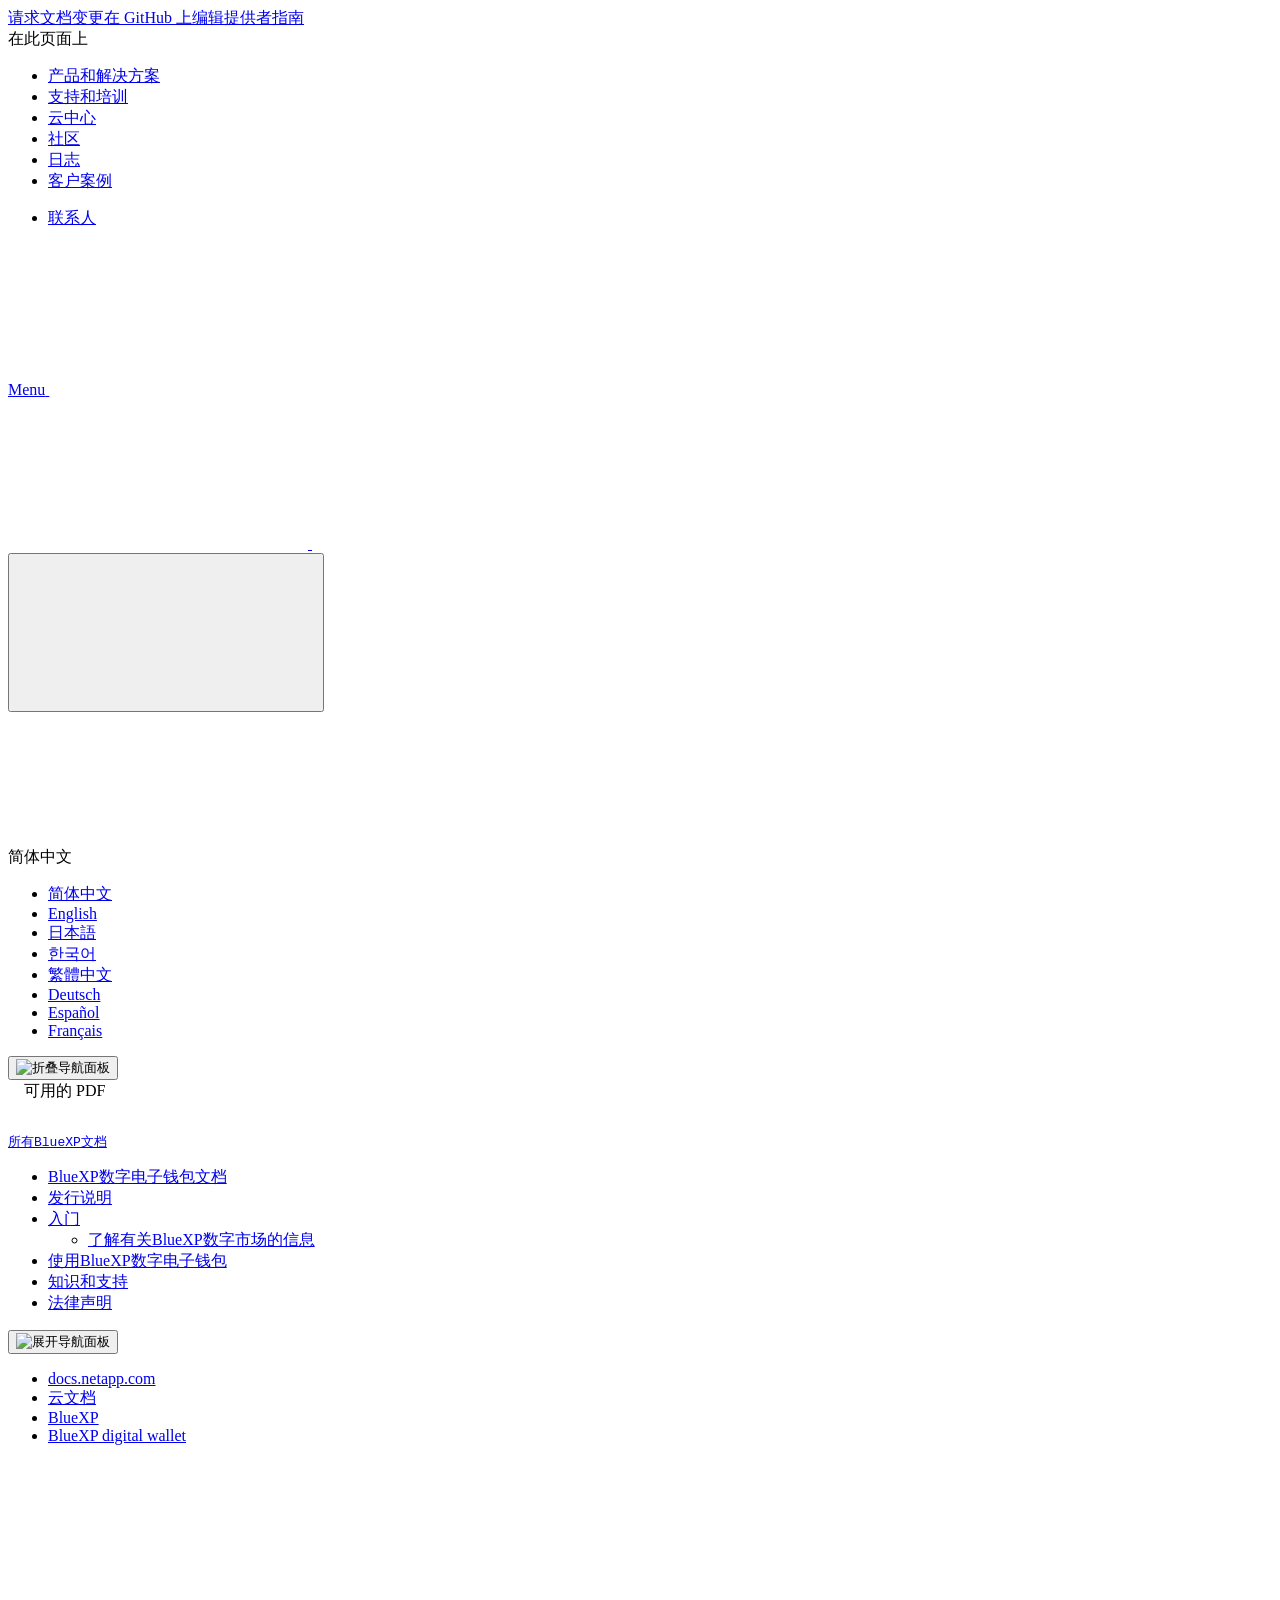
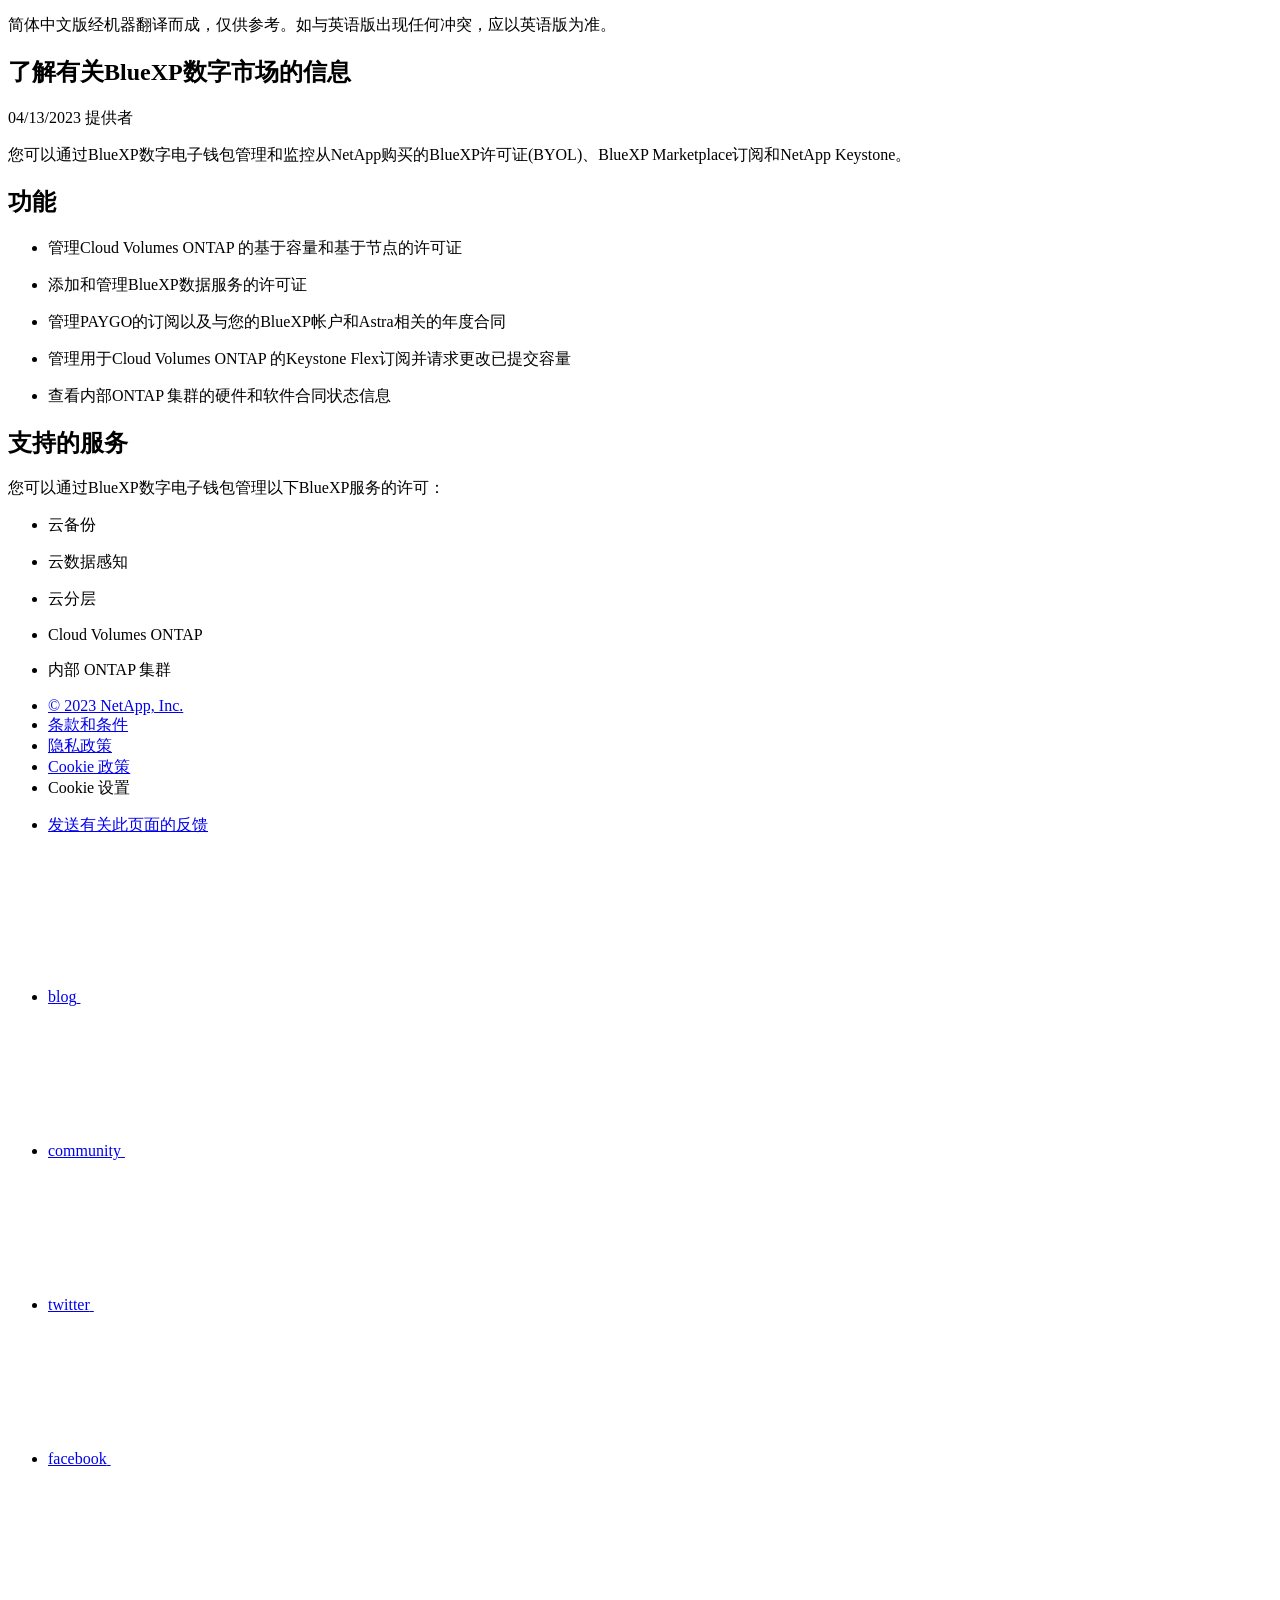
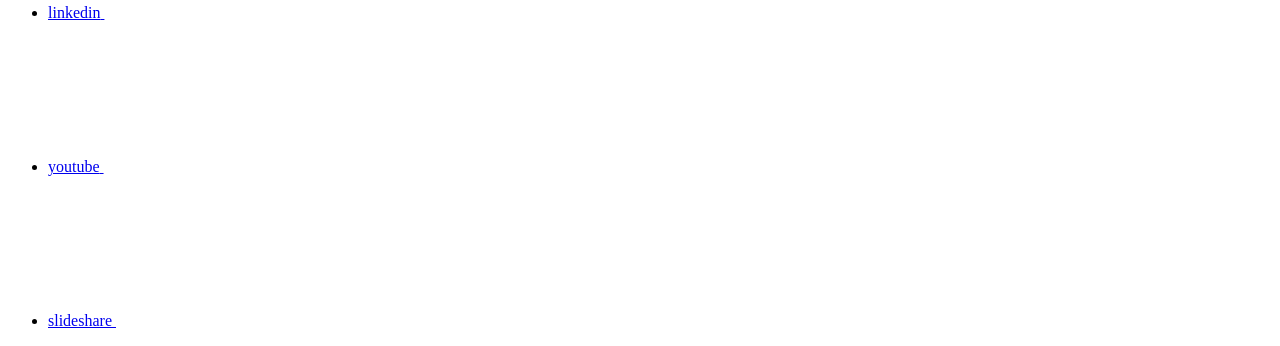
==== concept-digital-wallet.html @ 969464ab "Deploying to gh-pages from  @ 3741fc9f7d4122bb6cc1dd52f6fefdcce4faab9a 🚀" ====
<!DOCTYPE html>
<html lang="zh-cn">
  <head class="at-element-marker">
  <title>了解有关BlueXP数字市场的信息 | NetApp Documentation</title>
  <meta charset="utf-8">
  <meta http-equiv="x-ua-compatible" content="ie=edge,chrome=1">
  <meta http-equiv="language" content="en">
  <meta name="viewport" content="width=device-width, initial-scale=1">
  <meta property="og:title" content="了解有关BlueXP数字市场的信息 | NetApp Documentation" />
	<meta property="og:type" content="website" />
	<meta property="og:url" content="https://docs.netapp.com/zh-cn/bluexp-digital-wallet/concept-digital-wallet.html" />
	<meta property="og:description" content="您可以通过BlueXP数字电子钱包管理和监控从NetApp购买的BlueXP许可证(BYOL)、BlueXP Marketplace订阅和NetApp Keystone。" />
  <meta property="og:image" content="https://docs.netapp.com/zh-cn/bluexp-digital-wallet/images/logo-tophat-social.png" />
  <meta property="og:image:alt" content="NetApp Logo" />
  <meta name="format-detection" content="telephone=no">
  <meta http-equiv="Content-Type" content="text/html; charset=utf-8">
  <meta http-equiv="encoding" content="utf-8">
  <meta http-equiv="nss-type" content="Product Documentation"/>
  <meta http-equiv="nss-subtype" content="User Guide"/><meta name="description" content="您可以通过BlueXP数字电子钱包管理和监控从NetApp购买的BlueXP许可证(BYOL)、BlueXP Marketplace订阅和NetApp Keystone。">
  <meta name="keywords" content=" digital wallet, bluexp digital wallet, licensing, licenses, services, supported services"><!-- Icons -->
  <link rel="icon" href="/zh-cn/bluexp-digital-wallet/images/favicon.ico" type="image/x-icon">

  <!-- RSS Feed --><link rel="alternate" type="application/rss+xml" title="NetApp Documentation" href="/zh-cn/bluexp-digital-wallet/feed.xml"><!-- CSS Definitions: NetApp CSS should be defined after generic css -->

  <!-- Elastic Search -->
  <link rel="stylesheet" href="//cdn.jsdelivr.net/searchkit/0.10.0/theme.css">

  <!-- Combined CSS -->
  <link rel="stylesheet" type="text/css" href="/zh-cn/bluexp-digital-wallet/css/netappdocs.css">

  
  <link rel="stylesheet" href="/zh-cn/bluexp-digital-wallet/css/landing-page.css" type="text/css">
  <link rel="stylesheet" href="/zh-cn/bluexp-digital-wallet/css/tabbed-blocks.css" type="text/css">
  <!-- Canonical url -->
  <link rel="canonical" href="https://docs.netapp.com/zh-cn/bluexp-digital-wallet/concept-digital-wallet.html" />
  <link rel="alternate" hreflang="x-default" href="https://docs.netapp.com/us-en/bluexp-digital-wallet/concept-digital-wallet.html" />
  <link rel="alternate" hreflang="zh-Hans" href="https://docs.netapp.com/zh-cn/bluexp-digital-wallet/concept-digital-wallet.html" />
  <link rel="alternate" hreflang="en" href="https://docs.netapp.com/us-en/bluexp-digital-wallet/concept-digital-wallet.html" />
  <link rel="alternate" hreflang="ja" href="https://docs.netapp.com/ja-jp/bluexp-digital-wallet/concept-digital-wallet.html" />
  <link rel="alternate" hreflang="ko" href="https://docs.netapp.com/ko-kr/bluexp-digital-wallet/concept-digital-wallet.html" />
  <link rel="alternate" hreflang="zh-Hant" href="https://docs.netapp.com/zh-tw/bluexp-digital-wallet/concept-digital-wallet.html" />
  <link rel="alternate" hreflang="de" href="https://docs.netapp.com/de-de/bluexp-digital-wallet/concept-digital-wallet.html" />
  <link rel="alternate" hreflang="es" href="https://docs.netapp.com/es-es/bluexp-digital-wallet/concept-digital-wallet.html" />
  <link rel="alternate" hreflang="fr" href="https://docs.netapp.com/fr-fr/bluexp-digital-wallet/concept-digital-wallet.html" />
  <link rel='stylesheet' href='/zh-cn/bluexp-digital-wallet/css/na-feature.css' type='text/css'><!-- Top level site integrations --><script>
    function addAdobeLaunch(adobeId) {
      var head = document.getElementsByTagName('head')[0];
      var adobe = document.createElement("script");
      adobe.type = "text/plain";
      adobe.className = "optanon-category-C0002";
      adobe.src = "//assets.adobedtm.com/60287eadf1ee/c284da483c83/"+adobeId+".min.js";
      head.appendChild(adobe);
    }

    function addGoogleAnalytics(gtagId) {
      var google = document.createElement("script");
      google.type = "text/plain";
      google.className = "optanon-category-C0002";
      google.src = "https://www.googletagmanager.com/gtag/js?id="+gtagId;
      var head = document.getElementsByTagName('head')[0];
      head.appendChild(google);

      window.dataLayer = window.dataLayer || [];
      function gtag(){dataLayer.push(arguments);}
      gtag('js', new Date());
      gtag('config', gtagId);
    }

    function addConsent(consentId) {
      var head = document.getElementsByTagName('head')[0];
      var onetrustConsent = document.createElement("script");
      onetrustConsent.type = "text/javascript";
      onetrustConsent.src = "https://cdn.cookielaw.org/consent/"+consentId+"/OtAutoBlock.js";
      head.appendChild(onetrustConsent);

      var onetrustScript = document.createElement("script");
      onetrustScript.type = "text/javascript";
      onetrustScript.src = "https://cdn.cookielaw.org/scripttemplates/otSDKStub.js";
      onetrustScript.charset = "UTF-8";
      onetrustScript.dataset.documentLanguage = "true";
      onetrustScript.dataset.domainScript = consentId;
      head.appendChild(onetrustScript);
    }addConsent("72570c5c-fe30-465f-b0e0-b77f7fb4ae34");
    addAdobeLaunch("launch-e9ff3acac59f");
    addGoogleAnalytics("UA-81697994-3");function OptanonWrapper() { }
  </script>
  <script src="https://cdnjs.cloudflare.com/ajax/libs/jquery/2.1.4/jquery.min.js"></script>
  <script src="https://cdnjs.cloudflare.com/ajax/libs/jquery-cookie/1.4.1/jquery.cookie.min.js"></script>

  <!-- Used for Product Family Page Sidebar Visibility --><!-- Used to import Promise for IE. Required for SearchKit -->
  <script src="https://cdnjs.cloudflare.com/ajax/libs/bluebird/3.3.5/bluebird.min.js"></script><script src='/zh-cn/bluexp-digital-wallet/js/na-search.js'></script><script src='/zh-cn/bluexp-digital-wallet/js/na-pagenav.js'></script><script src='/zh-cn/bluexp-digital-wallet/js/na-utility.js'></script>
 <!--  
  <link rel='stylesheet' href='/zh-cn/bluexp-digital-wallet/css/prism.css' type='text/css'>
  <link rel='stylesheet' href='/zh-cn/bluexp-digital-wallet/css/prism-netapp.css' type='text/css'>
 -->

  <!-- <script src='/zh-cn/bluexp-digital-wallet/js/na-utility.js'></script> -->
  <script src='/zh-cn/bluexp-digital-wallet/js/clouddocs.js'></script>
  <script src='/zh-cn/bluexp-digital-wallet/js/jquery.navgoco.min.js'></script>
  <script src="https://maxcdn.bootstrapcdn.com/bootstrap/3.3.7/js/bootstrap.min.js" integrity="sha384-Tc5IQib027qvyjSMfHjOMaLkfuWVxZxUPnCJA7l2mCWNIpG9mGCD8wGNIcPD7Txa" crossorigin="anonymous"></script>
  <!-- <script src='/zh-cn/bluexp-digital-wallet/js/toc.js'></script> -->
  <!-- <script src='/zh-cn/bluexp-digital-wallet/js/customscripts.js'></script> --><script>
      $(document).ready(function() {
          
          var collapseOnInit = true;
          

          var navSettings = {
              "caretHtml": '',
              "accordion": collapseOnInit,
              "openClass": 'active', // open
              "save": false, // leave false or nav highlighting doesn't work right
              "cookie": {
                  "name": 'navgoco',
                  "expires": false,
                  "path": '/'
              },
              "slide": {
                  "duration": 400,
                  "easing": 'swing'
              }
          };

          // Initialize navgoco with default options
          $("#mysidebar").navgoco(navSettings);
          

          $("#collapseAll").click(function(e) {
              e.preventDefault();
              $("#mysidebar").navgoco('toggle', false);
          });

          $("#expandAll").click(function(e) {
              e.preventDefault();
              $("#mysidebar").navgoco('toggle', true);
          });

          $(".sidebar-nav-container").on("scroll", function() {
            $.cookie("sidebarScroll", $(".sidebar-nav-container").scrollTop(), {
              path    : "/zh-cn/bluexp-digital-wallet"  
            });
          });
          $(function() {
            if ($.cookie("sidebarScroll")) {
              $(".sidebar-nav-container").scrollTop($.cookie("sidebarScroll"));
            }
          });

      });

  </script>
  <script>
      $(document).ready(function() {
          $("#tg-sb-link").click(function() {
              $("#tg-sb-sidebar").toggle();
              $("#tg-sb-content").toggleClass('col-md-9');
              $("#tg-sb-content").toggleClass('col-md-12');
              $("#tg-sb-icon").toggleClass('fa-toggle-on');
              $("#tg-sb-icon").toggleClass('fa-toggle-off');
          });
      });
  </script>
  <script src='/zh-cn/bluexp-digital-wallet/js/custom-dropdown.js'></script>
  <script src='/zh-cn/bluexp-digital-wallet/js/FileSaver.min.js'></script>
  <script src='/zh-cn/bluexp-digital-wallet/js/jszip-utils.min.js'></script>
  <script src='/zh-cn/bluexp-digital-wallet/js/jszip.min.js'></script>
  <!-- <script src='/zh-cn/bluexp-digital-wallet/js/pdf-ux.js'></script> -->
</head>


  <body class role="document" data-flavor="">
    <div id="page" class="n-off-canvas-menu">
      <div class="n-off-canvas-menu__menu"><!--TODO: Add offcanvas code --></div>
      <div class="n-off-canvas-menu__content-wrap">
        <header class="site-header" id="banner">
  
  <!-- Start Page Toolbar -->
  
  <div class="page-nav-toolbar"><div class="page-nav-contribute"><a target="_blank" href="https://github.com/NetAppDocs/bluexp-digital-wallet/issues/new?body=Page%3A%20[了解有关BlueXP数字市场的信息](https://docs.netapp.com/zh-cn/bluexp-digital-wallet/concept-digital-wallet.html)&template=public-issue-template.md" class="page-nav-contribute-link" role="button"><img src="/zh-cn/bluexp-digital-wallet/images/discuss-sm.svg" alt="" class="github-icon" />请求文档变更</a><a target="_blank" href="https://github.com/NetAppDocs/bluexp-digital-wallet/blob/main/concept-digital-wallet.adoc" class="page-nav-contribute-link" role="button"><img src="/zh-cn/bluexp-digital-wallet/images/edit-sm.svg" alt="" class="github-icon" />在 GitHub 上编辑</a><a target="_blank" href="https://docs.netapp.com/us-en/contribute/" class="page-nav-contribute-link"  ><img src="/zh-cn/bluexp-digital-wallet/images/article-sm.svg" alt="" class="github-icon" />提供者指南</a></div>
    <div class="page-nav-container">
      <nav class="page-nav-fixed">
        <div class="page-nav-title">在此页面上</div>
        <div class="page-nav-links">
          <ul class="page-nav-inner" id="page-menu"></ul>
        </div>
      </nav>
    </div>
  </div>
  
  
  <!-- Start top_hat -->
  <div class="n-top-hat">
    <div class="n-container">
      <div class="n-top-hat__cross-property-nav">
        <ul class="n-top-hat__list">
          <li class="n-top-hat__list-item">
            <a href="https://www.netapp.com/products-a-z/" class="n-top-hat__link">产品和解决方案</a>
          </li>
          <li class="n-top-hat__list-item">
            <a href="https://www.netapp.com/support-and-training/netapp-university/" class="n-top-hat__link">支持和培训</a>
          </li>
          <li class="n-top-hat__list-item">
            <a href="https://cloud.netapp.com" class="n-top-hat__link">云中心</a>
          </li>
          <li class="n-top-hat__list-item">
            <a href="https://community.netapp.com/" class="n-top-hat__link">社区</a>
          </li>
          <li class="n-top-hat__list-item">
            <a href="https://blog.netapp.com/" class="n-top-hat__link">日志</a>
          </li>
          <li class="n-top-hat__list-item">
            <a href="https://customers.netapp.com/en/" class="n-top-hat__link">客户案例</a>
          </li>
        </ul>
      </div>
      <div class="n-top-hat__utils">
        <ul class="n-top-hat__list">
          <li class="n-top-hat__list-item">
            <a href="https://www.netapp.com/company/contact-us/" target="_self" class="n-top-hat__link" data-ntap-ui="contact-us">联系人</a>
          </li>
        </ul>
      </div>
    </div>
  </div>
  <!-- End top_hat -->

  <!-- Start property bar -->
  <style>
    .n-property-navigation-bar__menus--desktop-experience .n-menu--mega__default-content__heading span {
    color: #34B0FF;
    }
  </style>
  <div class="n-property-bar " data-ntap-ui="sticky-nav">
    <div class="n-property-bar__inner-wrap">
      <div class="n-property-bar__menu-toggle">
        <a href="#" class="n-property-bar__menu-toggle-link">
          <span class="n-property-bar__menu-toggle-text">Menu</span>
          <svg class="n-icon-bars n-property-bar__menu-toggle-icon" aria-labelledby="title">
            <title>bars</title>
            <use xlink:href="/zh-cn/bluexp-digital-wallet/images/sprite.svg#bars"></use>
          </svg>
        </a>
      </div>
      <div class="n-property-bar__property-mark ">
        <a href="https://www.netapp.com" class="n-property-bar__property-link">
          <div class="n-property-bar__logo">
            <svg class="n-icon-netapp-mark n-icon-netapp-mark n-property-bar__netapp-mark-icon" aria-labelledby="title">
              <title>netapp-mark</title>
              <use xlink:href="/zh-cn/bluexp-digital-wallet/images/sprite.svg#netapp-mark"></use>
            </svg>
            <svg class="n-icon-netapp-logo n-property-bar__logo-svg" aria-labelledby="title">
              <title>netapp-logo</title>
              <use xlink:href="/zh-cn/bluexp-digital-wallet/images/sprite.svg#netapp-logo"></use>
            </svg>
          </div>
        </a>
      </div>

      
      
      
      <div class="search-property-bar">
        <div id="search-demo-container" class="searchbox n-property-bar__search">
          <div id="react-search" 
          data-search-html="/zh-cn/bluexp-digital-wallet/search.html"
          data-type="widget" 
          data-placeholder="搜索文档"
          data-no-results-found="未找到与 {query} 匹配的结果。"
          data-did-you-mean="搜索 {suggestion}。"
          data-no-results-found-did-you-mean="未找到与 {query} 匹配的结果。您是否要搜索 {suggestion}?"
          data-results-found="找到 {hitCount} 个结果"
          data-error-message="We're sorry, an issue occurred when fetching your results. Please try again."
          data-error-reset="Reset Search"
          data-sk-es-pf-indexes=""
          data-flavor=""></div>
          <button class="n-property-bar__search-toggle-button" type="button">
            <svg class="n-icon-search n-property-bar__search-toggle-button-icon" aria-labelledby="title">
              <title>search</title>
              <use xmlns:xlink="http://www.w3.org/1999/xlink" xlink:href="/zh-cn/bluexp-digital-wallet/images/sprite.svg#search"></use>
            </svg>
          </button>
        </div>
      </div>
      
    </div>
  </div>
  <div class="n-property-bar__toolbar">
    <!-- Start Language Selector --><div id="language-dropdown" class="custom-dropdown custom-dropdown-lang">
      <div class="custom-dropdown-select custom-dropdown-select-lang">
      <span class="lang-name">简体中文</span>
          <svg class="n-globe__icon" aria-labelledby="title">
            <title>globe</title>
            <use xmlns:xlink="http://www.w3.org/1999/xlink" xlink:href="/zh-cn/bluexp-digital-wallet/images/sprite.svg#globe"></use>
          </svg>
        </button>
      </div>

      <ul class="custom-dropdown-menu"><li>
          <a href="https://docs.netapp.com/zh-cn/bluexp-digital-wallet/concept-digital-wallet.html" target="_self"><span translate="no" class="notranslate">简体中文</span></a>
        </li><li>
          <a href="https://docs.netapp.com/us-en/bluexp-digital-wallet/concept-digital-wallet.html" target="_self"><span translate="no" class="notranslate">English</span></a>
        </li><li>
          <a href="https://docs.netapp.com/ja-jp/bluexp-digital-wallet/concept-digital-wallet.html" target="_self"><span translate="no" class="notranslate">日本語</span></a>
        </li><li>
          <a href="https://docs.netapp.com/ko-kr/bluexp-digital-wallet/concept-digital-wallet.html" target="_self"><span translate="no" class="notranslate">한국어</span></a>
        </li><li>
          <a href="https://docs.netapp.com/zh-tw/bluexp-digital-wallet/concept-digital-wallet.html" target="_self"><span translate="no" class="notranslate">繁體中文</span></a>
        </li><li>
          <a href="https://docs.netapp.com/de-de/bluexp-digital-wallet/concept-digital-wallet.html" target="_self"><span translate="no" class="notranslate">Deutsch</span></a>
        </li><li>
          <a href="https://docs.netapp.com/es-es/bluexp-digital-wallet/concept-digital-wallet.html" target="_self"><span translate="no" class="notranslate">Español</span></a>
        </li><li>
          <a href="https://docs.netapp.com/fr-fr/bluexp-digital-wallet/concept-digital-wallet.html" target="_self"><span translate="no" class="notranslate">Français</span></a>
        </li></ul>
    </div><!-- End Language Selector -->

    <div class="n-property-bar__cta"></div>
  </div>
  <!-- End property bar -->
</header>


        <main id="n-main-content" class="n-main-content">
          <!-- Start Documentation Content -->
<div class="ie-main">
  <!-- Sidebar Column -->
  
  <div class="col-md-3" id="sidebar-height">
      <button id="btn-sidebar-collapse" onclick="hideSidebar()"><img src="/zh-cn/bluexp-digital-wallet/images/collapse.png" alt="折叠导航面板"></button>
      <div class="n-pdf-header">
  <a id="toggleButtonPdf" class="n-pdf-button" type="button">
    <img src="/zh-cn/bluexp-digital-wallet/images/pdf.png" alt="" width="16" height="16"/>可用的 PDF<span>
    </span>
  </a>
</div>
<div class="n-pdf-body-container">
  <ul id="toggleContainerPdf" class="n-pdf-body" style="display:none;"><li class="pdf-ux-container">
        
        
        
        <a target="_blank" href="/zh-cn/bluexp-digital-wallet/pdfs/fullsite-sidebar/BlueXP数字电子钱包文档.pdf" >
          <img src="/zh-cn/bluexp-digital-wallet/images/pdf.png" alt="" width="16" height="16"/>此文档站点的 PDF</a>





    
      <ul class="subfolders" style="display:none;">
        <li class="pdf-ux-container">
          
          
          
          <a target="_blank" 
            
              href="/zh-cn/bluexp-digital-wallet/pdfs/sidebar/入门.pdf" 
            
          >
            <img src="/zh-cn/bluexp-digital-wallet/images/pdf.png" alt="" width="16" height="16"/>
            入门
          </a>
          
    <ul class="subfolders" id="pdf-remove" style="display:none;"><li class="active"></li></ul>
  


        </li>
      </ul>
    

  



    
      <ul class="subfolders" style="display:none;">
        <li class="pdf-ux-container">
          
          
          
          <a target="_blank" 
            
              href="/zh-cn/bluexp-digital-wallet/pdfs/sidebar/使用BlueXP数字电子钱包.pdf" 
            
          >
            <img src="/zh-cn/bluexp-digital-wallet/images/pdf.png" alt="" width="16" height="16"/>
            使用BlueXP数字电子钱包
          </a>
          

    
      <ul class="subfolders" style="display:none;">
        <li class="pdf-ux-container">
          
          
          
          <a target="_blank" 
            
              href="/zh-cn/bluexp-digital-wallet/pdfs/sidebar/管理_Cloud_Volumes_ONTAP_的许可证.pdf" 
            
          >
            <img src="/zh-cn/bluexp-digital-wallet/images/pdf.png" alt="" width="16" height="16"/>
            管理 Cloud Volumes ONTAP 的许可证
          </a>
          




        </li>
      </ul>
    

  










        </li>
      </ul>
    

  



    
      <ul class="subfolders" style="display:none;">
        <li class="pdf-ux-container">
          
          
          
          <a target="_blank" 
            
              href="/zh-cn/bluexp-digital-wallet/pdfs/sidebar/知识和支持.pdf" 
            
          >
            <img src="/zh-cn/bluexp-digital-wallet/images/pdf.png" alt="" width="16" height="16"/>
            知识和支持
          </a>
          




        </li>
      </ul>
    

  



</li></ul>
  <div class="zip-pdf-link-container" style="display: none;">   
    <a href="#" id="zipPdf">
      <img src="/zh-cn/bluexp-digital-wallet/images/pdf-zip.png" alt="" width="16" height="16"/>
      <pre>收集单独的 PDF 文档<span class="zip-size"></span></pre>
    </a><div id="zip-link-popup" class="hide">
    <div class="inner-modal">
        <div class="downloading-progress">
            <div class="spinner"></div>
            <h1>Creating your file...</h1>
            <div>This may take a few minutes. Thanks for your patience.</div>
            <button class="cancel-download-btn" type="button">Cancel</button>
        </div>
        <div class="download-complete hide">
            <div class="done-icon">
                <svg xmlns="http://www.w3.org/2000/svg" width="24" height="24" viewBox="0 0 24 24"><path d="M20.285 2l-11.285 11.567-5.286-5.011-3.714 3.716 9 8.728 15-15.285z"/></svg>
            </div>
            <div>Your file is ready</div>
            <button class="cancel-download-btn" type="button">OK</button>
        </div>
    </div>
</div>
<script>
    $(".cancel-download-btn").click(function(){
        $("#zip-link-popup").addClass("hide");
        $("#zip-link-popup .downloading-progress").removeClass("hide");
        $("#zip-link-popup .download-complete").addClass("hide");
    });
</script></div>
</div>
<script>
  $("#toggleContainerPdf li.active:last-child").parents('ul.subfolders').toggle('display');
  $("#toggleButtonPdf").click(function () {
    $("#toggleContainerPdf").toggle('display');
    $(".n-pdf-body-container .zip-pdf-link-container").toggle('display');
  });
</script><div class="prod-nav" id="product-nav">
  <a target="_self" class="prod-fam-nav" href="https://docs.netapp.com/zh-cn/cloud-manager-family/"><img src="/zh-cn/bluexp-digital-wallet/images/left_arrow.png" alt=""><pre>所有BlueXP文档</pre></a>
</div><div class="sidebar-nav-container" id="mysidebardiv">
  <ul id="mysidebar" class="nav"><li 
      data-pdf-exists="true" 
      data-pdf-filename="BlueXP数字电子钱包文档"
      data-li-level="1#" 
      class=" "
    ><a class="na-navbar-padding" href="/zh-cn/bluexp-digital-wallet/index.html">
        BlueXP数字电子钱包文档
      </a></li><li 
      data-pdf-exists="true" 
      data-pdf-filename="发行说明"
      data-li-level="1#" 
      class=" "
    ><a class="na-navbar-padding" href="/zh-cn/bluexp-digital-wallet/whats-new.html">
        发行说明
      </a></li><li 
      data-pdf-exists="true" 
      data-pdf-filename="入门"
      data-li-level="1" 
      class="subfolders "
    ><a href="#">
        <div class="na-navbar-padding"> 入门</div>
      </a>
      <ul style="display: none;">
        <li 
      data-pdf-exists="true" 
      data-pdf-filename="了解有关BlueXP数字市场的信息"
      data-li-level="2#" 
      class="  active "
    ><a class="na-navbar-padding" href="/zh-cn/bluexp-digital-wallet/concept-digital-wallet.html">
        了解有关BlueXP数字市场的信息
      </a></li></ul></li><li 
      data-pdf-exists="true" 
      data-pdf-filename="使用BlueXP数字电子钱包"
      data-li-level="1" 
      class="subfolders "
    ><a href="#">
        <div class="na-navbar-padding"> 使用BlueXP数字电子钱包</div>
      </a>
      <ul style="display: none;">
        <li 
      data-pdf-exists="true" 
      data-pdf-filename="管理 Cloud Volumes ONTAP 的许可证"
      data-li-level="2" 
      class="subfolders "
    ><a href="#">
        <div class="na-navbar-padding"> 管理 Cloud Volumes ONTAP 的许可证</div>
      </a>
      <ul style="display: none;">
        <li 
      data-pdf-exists="true" 
      data-pdf-filename="基于容量的许可证"
      data-li-level="3#" 
      class=" "
    ><a class="na-navbar-padding" href="/zh-cn/bluexp-digital-wallet/task-manage-capacity-licenses.html">
        基于容量的许可证
      </a></li><li 
      data-pdf-exists="true" 
      data-pdf-filename="基于节点的许可证"
      data-li-level="3#" 
      class=" "
    ><a class="na-navbar-padding" href="/zh-cn/bluexp-digital-wallet/task-manage-node-based-licenses.html">
        基于节点的许可证
      </a></li></ul></li><li 
      data-pdf-exists="true" 
      data-pdf-filename="管理BlueXP数据服务的许可证"
      data-li-level="2#" 
      class=" "
    ><a class="na-navbar-padding" href="/zh-cn/bluexp-digital-wallet/task-manage-data-services-licenses.html">
        管理BlueXP数据服务的许可证
      </a></li><li 
      data-pdf-exists="true" 
      data-pdf-filename="管理PAYGO订阅和合同"
      data-li-level="2#" 
      class=" "
    ><a class="na-navbar-padding" href="/zh-cn/bluexp-digital-wallet/task-manage-subscriptions.html">
        管理PAYGO订阅和合同
      </a></li><li 
      data-pdf-exists="true" 
      data-pdf-filename="管理Keystone Flex订阅"
      data-li-level="2#" 
      class=" "
    ><a class="na-navbar-padding" href="/zh-cn/bluexp-digital-wallet/task-manage-keystone.html">
        管理Keystone Flex订阅
      </a></li><li 
      data-pdf-exists="true" 
      data-pdf-filename="管理内部ONTAP 集群的许可证"
      data-li-level="2#" 
      class=" "
    ><a class="na-navbar-padding" href="/zh-cn/bluexp-digital-wallet/task-manage-on-prem-clusters.html">
        管理内部ONTAP 集群的许可证
      </a></li></ul></li><li 
      data-pdf-exists="true" 
      data-pdf-filename="知识和支持"
      data-li-level="1" 
      class="subfolders "
    ><a href="#">
        <div class="na-navbar-padding"> 知识和支持</div>
      </a>
      <ul style="display: none;">
        <li 
      data-pdf-exists="true" 
      data-pdf-filename="注册以获得支持"
      data-li-level="2#" 
      class=" "
    ><a class="na-navbar-padding" href="/zh-cn/bluexp-digital-wallet/task-support-registration.html">
        注册以获得支持
      </a></li><li 
      data-pdf-exists="true" 
      data-pdf-filename="获取帮助"
      data-li-level="2#" 
      class=" "
    ><a class="na-navbar-padding" href="/zh-cn/bluexp-digital-wallet/task-get-help.html">
        获取帮助
      </a></li></ul></li><li 
      data-pdf-exists="true" 
      data-pdf-filename="法律声明"
      data-li-level="1#" 
      class=" "
    ><a class="na-navbar-padding" href="/zh-cn/bluexp-digital-wallet/legal-notices.html">
        法律声明
      </a></li></ul>
</div>
<script>
  window.onscroll = () => {
    const value = -40 - (document.body.scrollHeight - (window.innerHeight + document.scrollingElement.scrollTop));
    
    document.getElementById("sidebar-height").style.bottom = Math.max(0,value) + "px";
};
</script>
<!-- this highlights the active parent class in the navgoco sidebar. this is critical so that the parent expands when you're viewing a page. This must appear below the sidebar code above. Otherwise, if placed inside customscripts.js, the script runs before the sidebar code runs and the class never gets inserted.-->
<script>$("li.active").parents('li').toggleClass("active");</script>
<script>$("#mysidebar li.active").parents('ul').css("display","block");</script>


  </div>
  

  <div class="ie-content-pane n-doc__component-detail-content n-doc__component-detail-content--show-code">
    <!-- Begin of page container --><article class="page-content" id="main">
      <div class="ie-utility">
  <button id="btn-sidebar-expand" onclick="showSidebar()"><img src="/zh-cn/bluexp-digital-wallet/images/expand.png" alt="展开导航面板"></button>
  <div class="ie-menu">
    <div class="n-breadcrumb">
      <ul class="n-breadcrumb__list">
        <li class="n-breadcrumb__list-item">
          <a href="https://docs.netapp.com">docs.netapp.com</a>
        </li>
        
        <li class="n-breadcrumb__list-item">
          <a href="https://docs.netapp.com/us-en/cloud/">云文档</a>
        </li>
        

        
        <li class="n-breadcrumb__list-item">
          <a href="https://docs.netapp.com/zh-cn/cloud-manager-family/">BlueXP</a>
        </li>
        

        <li class="n-breadcrumb__list-item">
          <a href="/zh-cn/bluexp-digital-wallet/">BlueXP&nbsp;digital&nbsp;wallet</a>
        </li>

      </ul>
    </div>
    <div style="clear: both"></div><!-- Main needs to have height -->
  </div>
</div>

      <div class="ie-nmt-disclaimer">
  <span>
    <div class="ie-nmt-disclaimer-container">
      <div class="ie-nmt-disclaimer-icon">
        <svg class="luci-icon" aria-hidden="true">
          <use xlink:href="/zh-cn/bluexp-digital-wallet/images/sprite.svg#circle-info">
        </svg>
      </div>
      <div class="ie-nmt-disclaimer-content">
        <span> 简体中文版经机器翻译而成，仅供参考。如与英语版出现任何冲突，应以英语版为准。 </span>
      </div>
      <div style="clear:both;"></div>
    </div>
  </span>
</div><div class="n-doc__component-detail-heading-wrap">
  <h1 class="n-doc__component-detail-heading">了解有关BlueXP数字市场的信息</h1>
</div>


<p class="page-details">
  
    
    <time datetime="2023-04-13 16:50:37 +0000">04/13/2023</time>
    
  

<span>提供者
</span>


</p>

<div id="preamble">
<div class="sectionbody">
<div class="paragraph lead">
<p>您可以通过BlueXP数字电子钱包管理和监控从NetApp购买的BlueXP许可证(BYOL)、BlueXP Marketplace订阅和NetApp Keystone。</p>
</div>
</div>
</div>
<div class="sect1">
<h2 id="功能">功能</h2>
<div class="sectionbody">
<div class="ulist">
<ul>
<li>
<p>管理Cloud Volumes ONTAP 的基于容量和基于节点的许可证</p>
</li>
<li>
<p>添加和管理BlueXP数据服务的许可证</p>
</li>
<li>
<p>管理PAYGO的订阅以及与您的BlueXP帐户和Astra相关的年度合同</p>
</li>
<li>
<p>管理用于Cloud Volumes ONTAP 的Keystone Flex订阅并请求更改已提交容量</p>
</li>
<li>
<p>查看内部ONTAP 集群的硬件和软件合同状态信息</p>
</li>
</ul>
</div>
</div>
</div>
<div class="sect1">
<h2 id="支持的服务">支持的服务</h2>
<div class="sectionbody">
<div class="paragraph">
<p>您可以通过BlueXP数字电子钱包管理以下BlueXP服务的许可：</p>
</div>
<div class="ulist">
<ul>
<li>
<p>云备份</p>
</li>
<li>
<p>云数据感知</p>
</li>
<li>
<p>云分层</p>
</li>
<li>
<p>Cloud Volumes ONTAP</p>
</li>
<li>
<p>内部 ONTAP 集群</p>
</li>
</ul>
</div>
</div>
</div>

    </article>
    <!-- Page Container -->
  </div>

  <div style="clear: both"></div><!-- Main needs to have height --></div>

        </main>

        <footer class="n-footer">
  <div class="n-footer__bottom">
    <div class="n-container">
      <div class="n-footer__bottom-left">
        <div class="n-footer__copyright">
          <ul class="n-footer__copyright-list">
            <li class="n-footer__copyright-link">
              <a href="https://www.netapp.com/company/legal/copyright/">© 2023 NetApp, Inc.</a>
            </li>
            <li class="n-footer__copyright-link">
              <a href="https://www.netapp.com/company/legal/terms-of-use/">条款和条件</a>
            </li>
            <li class="n-footer__copyright-link">
              <a href="https://www.netapp.com/company/legal/privacy-policy/">隐私政策</a>
            </li>
            <li class="n-footer__copyright-link">
              <a href="https://www.netapp.com/company/legal/cookie-policy/">Cookie 政策</a>
            </li>
            <li class="n-footer__copyright-link">
              <a class="ot-sdk-show-settings">Cookie 设置</a>
            </li>
          </ul>
        </div>
      </div>
      <div class="n-footer__bottom-right">
        <div class="n-footer__copyright">
          <ul class="n-footer__copyright-list">
            <li class="n-footer__copyright-link">
              <a target="_self" href="javascript:netapp_mailto()">发送有关此页面的反馈</a>
            </li>
          </ul>
        </div>
        <div class="n-footer__social-links">
          <ul class="n-footer__social-link-list">
            <li class="n-footer__social-link-list-item">
              <a class="n-footer__social-link" data-ntap-social="follow-blog" href="https://blog.netapp.com"
                target="_blank" title="blog" alt="blog">
                <span class="n-footer__social-link-text">blog</span>
                <svg class="n-icon-blog n-footer__social-link-icon" aria-labelledby="title">
                  <title>blog@</title>
                  <use xmlns:xlink="http://www.w3.org/1999/xlink"
                    xlink:href="/zh-cn/bluexp-digital-wallet/images/sprite.svg#blog"></use>
                </svg>
              </a>
            </li>
            <li class="n-footer__social-link-list-item">
              <a class="n-footer__social-link" data-ntap-social="follow-community" href="https://community.netapp.com/"
                target="_blank" title="community" alt="community">
                <span class="n-footer__social-link-text">community</span>
                <svg class="n-icon-community n-footer__social-link-icon" aria-labelledby="title">
                  <title>community@</title>
                  <use xmlns:xlink="http://www.w3.org/1999/xlink"
                    xlink:href="/zh-cn/bluexp-digital-wallet/images/sprite.svg#comments"></use>
                </svg>
              </a>
            </li>
            <li class="n-footer__social-link-list-item">
              <a class="n-footer__social-link" data-ntap-social="follow-twitter" href="https://twitter.com/netapp"
                target="_blank" title="twitter" alt="twitter">
                <span class="n-footer__social-link-text">twitter</span>
                <svg class="n-icon-twitter n-footer__social-link-icon" aria-labelledby="title">
                  <title>twitter@</title>
                  <use xmlns:xlink="http://www.w3.org/1999/xlink"
                    xlink:href="/zh-cn/bluexp-digital-wallet/images/sprite.svg#twitter"></use>
                </svg>
              </a>
            </li>
            <li class="n-footer__social-link-list-item">
              <a class="n-footer__social-link" data-ntap-social="follow-facebook" href="https://www.facebook.com/NetApp"
                target="_blank" title="facebook" alt="facebook">
                <span class="n-footer__social-link-text">facebook</span>
                <svg class="n-icon-facebook n-footer__social-link-icon" aria-labelledby="title">
                  <title>facebook@</title>
                  <use xmlns:xlink="http://www.w3.org/1999/xlink"
                    xlink:href="/zh-cn/bluexp-digital-wallet/images/sprite.svg#facebook"></use>
                </svg>
              </a>
            </li>
            <li class="n-footer__social-link-list-item">
              <a class="n-footer__social-link" data-ntap-social="follow-linkedin"
                href="https://www.linkedin.com/company/netapp" target="_blank" title="linkedin" alt="linkedin">
                <span class="n-footer__social-link-text">linkedin</span>
                <svg class="n-icon-linkedin n-footer__social-link-icon" aria-labelledby="title">
                  <title>linkedin@</title>
                  <use xmlns:xlink="http://www.w3.org/1999/xlink"
                    xlink:href="/zh-cn/bluexp-digital-wallet/images/sprite.svg#linkedin"></use>
                </svg>
              </a>
            </li>
            <li class="n-footer__social-link-list-item">
              <a class="n-footer__social-link" data-ntap-social="follow-youtube"
                href="https://www.youtube.com/user/NetAppTV" target="_blank" title="youtube" alt="youtube">
                <span class="n-footer__social-link-text">youtube</span>
                <svg class="n-icon-youtube n-footer__social-link-icon" aria-labelledby="title">
                  <title>youtube@</title>
                  <use xmlns:xlink="http://www.w3.org/1999/xlink"
                    xlink:href="/zh-cn/bluexp-digital-wallet/images/sprite.svg#youtube"></use>
                </svg>
              </a>
            </li>
            <li class="n-footer__social-link-list-item">
              <a class="n-footer__social-link" data-ntap-social="follow-slideshare"
                href="https://www.slideshare.net/NetApp" target="_blank" title="slideshare" alt="slideshare">
                <span class="n-footer__social-link-text">slideshare</span>
                <svg class="n-icon-slideshare n-footer__social-link-icon" aria-labelledby="title">
                  <title>slideshare@</title>
                  <use xmlns:xlink="http://www.w3.org/1999/xlink"
                    xlink:href="/zh-cn/bluexp-digital-wallet/images/sprite.svg#slideshare"></use>
                </svg>
              </a>
            </li>
          </ul>
        </div>
      </div>
    </div>
  </div>
</footer>

      </div><!-- Elasticsearch JS -->
      <script type="text/javascript" src='/zh-cn/bluexp-digital-wallet/js/bundle.js'></script>

      <!-- Syntax Highlighting -->
      <script type="text/javascript" src='/zh-cn/bluexp-digital-wallet/js/prism.js'></script>
      <script type="text/javascript" src='/zh-cn/bluexp-digital-wallet/js/prism-curl.js'></script>
    </div>
    <script>
      document.body.offsetWidth=1903;
      cookieLaw = {}
      cookieLaw.euCountry = "US";
      cookieLaw.invoke = function(){return false;}
    </script>
    <script src='/zh-cn/bluexp-digital-wallet/js/tabbed-blocks.js'></script>
    <script src='/zh-cn/bluexp-digital-wallet/js/sidebar.js'></script>
  </body></html>
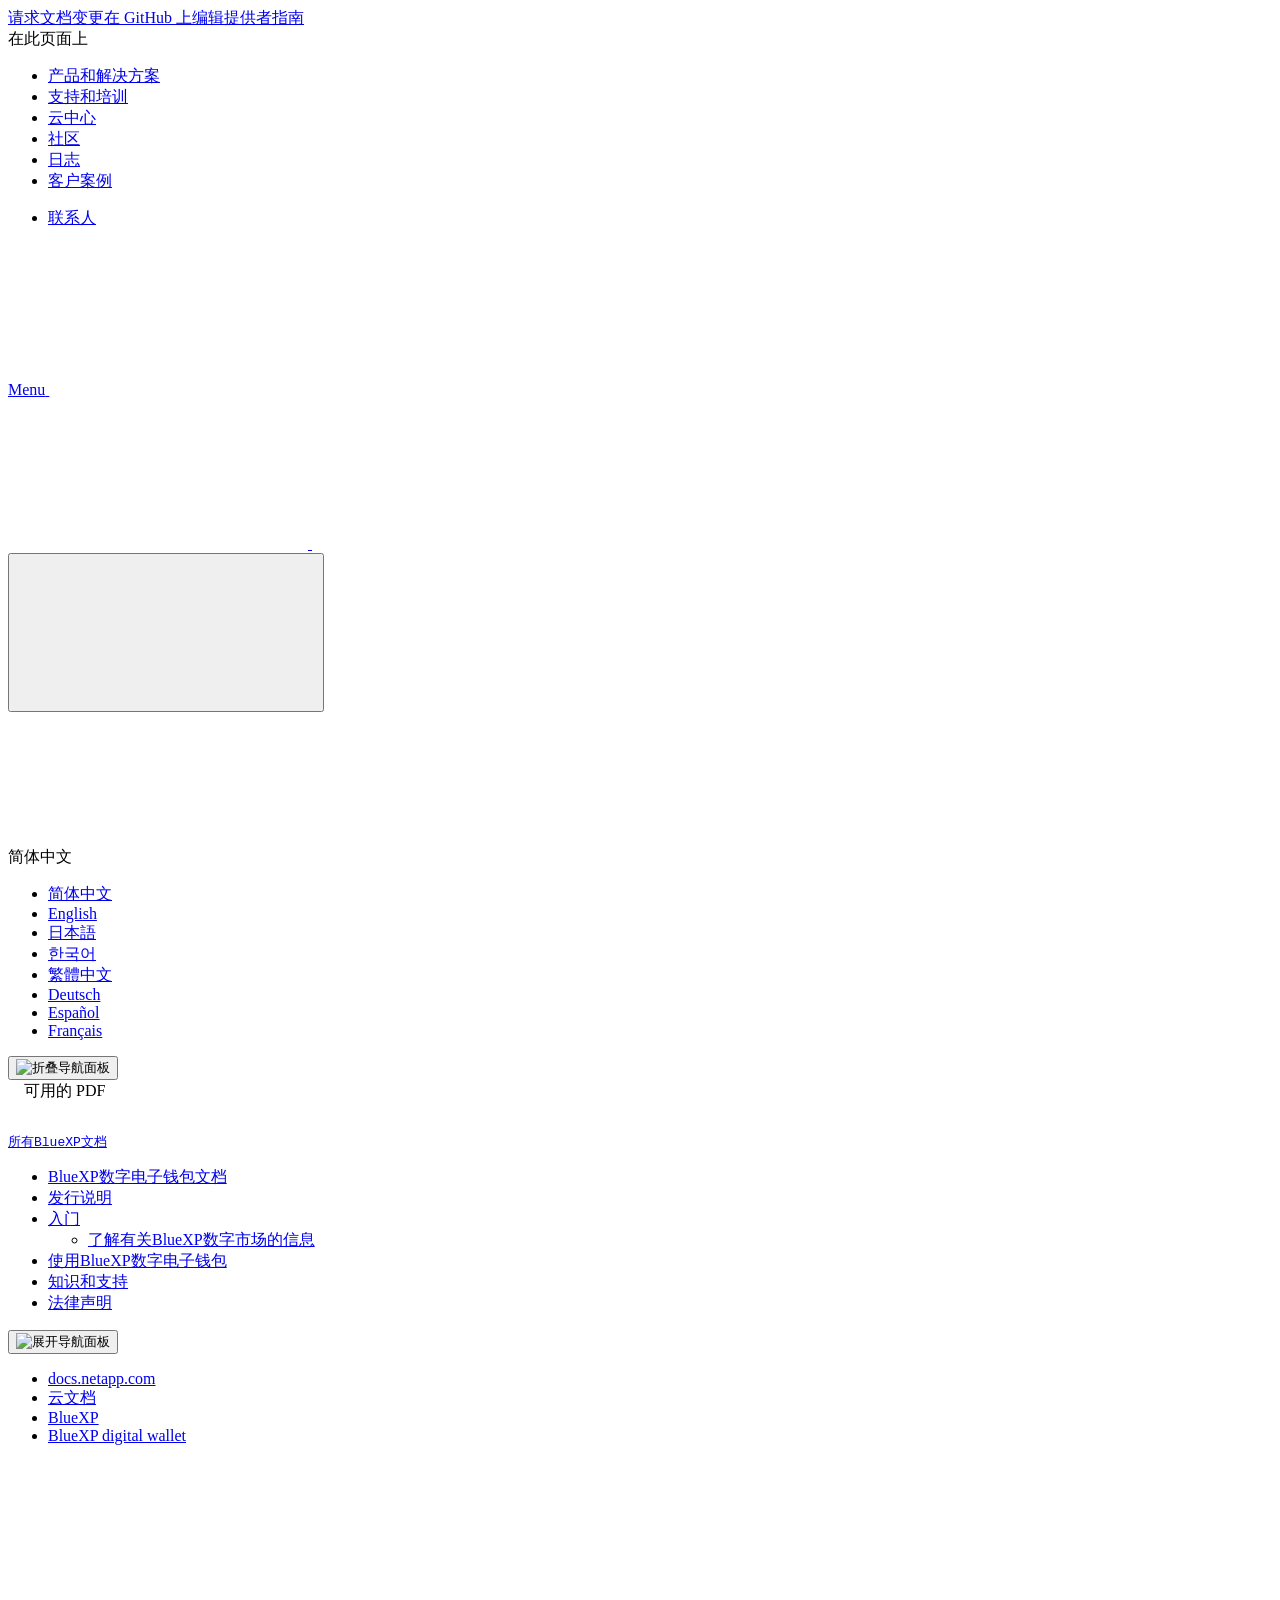
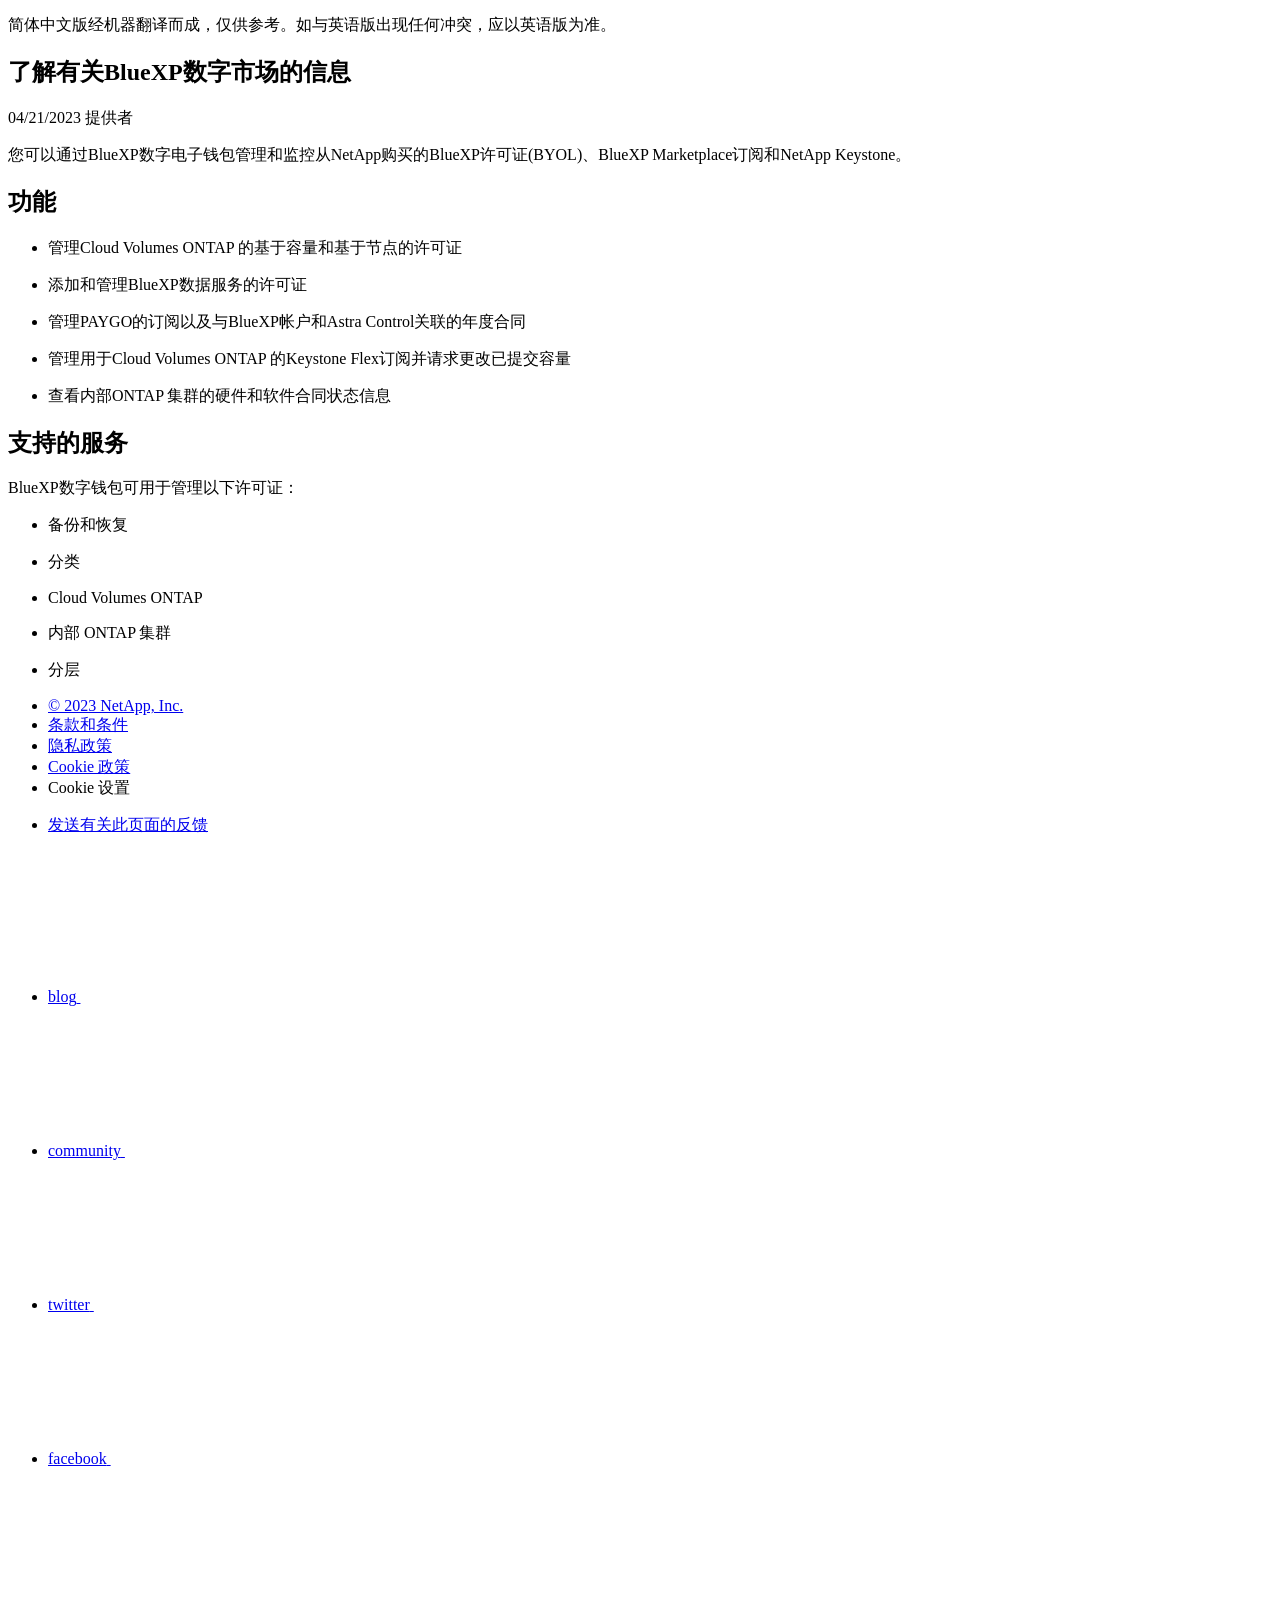
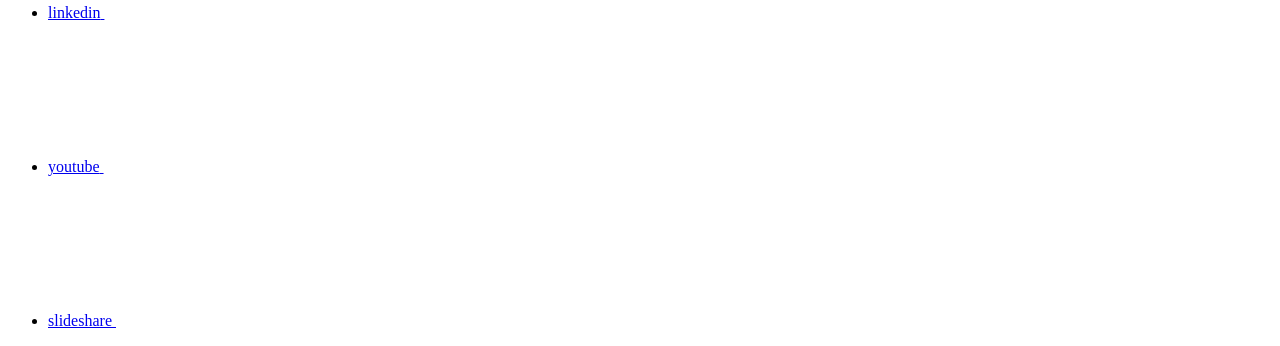
==== commit 18f58c3b: "Deploying to gh-pages from  @ bf707f8c0ad200dfa1df7df814f1892e12afd633 🚀" ====
--- a/concept-digital-wallet.html
+++ b/concept-digital-wallet.html
@@ -687,7 +687,7 @@
 <p class="page-details">
   
     
-    <time datetime="2023-04-13 16:50:37 +0000">04/13/2023</time>
+    <time datetime="2023-04-21 16:11:35 +0000">04/21/2023</time>
     
   
 
@@ -716,7 +716,7 @@
 <p>添加和管理BlueXP数据服务的许可证</p>
 </li>
 <li>
-<p>管理PAYGO的订阅以及与您的BlueXP帐户和Astra相关的年度合同</p>
+<p>管理PAYGO的订阅以及与BlueXP帐户和Astra Control关联的年度合同</p>
 </li>
 <li>
 <p>管理用于Cloud Volumes ONTAP 的Keystone Flex订阅并请求更改已提交容量</p>
@@ -732,24 +732,24 @@
 <h2 id="支持的服务">支持的服务</h2>
 <div class="sectionbody">
 <div class="paragraph">
-<p>您可以通过BlueXP数字电子钱包管理以下BlueXP服务的许可：</p>
+<p>BlueXP数字钱包可用于管理以下许可证：</p>
 </div>
 <div class="ulist">
 <ul>
 <li>
-<p>云备份</p>
+<p>备份和恢复</p>
 </li>
 <li>
-<p>云数据感知</p>
-</li>
-<li>
-<p>云分层</p>
+<p>分类</p>
 </li>
 <li>
 <p>Cloud Volumes ONTAP</p>
 </li>
 <li>
 <p>内部 ONTAP 集群</p>
+</li>
+<li>
+<p>分层</p>
 </li>
 </ul>
 </div>
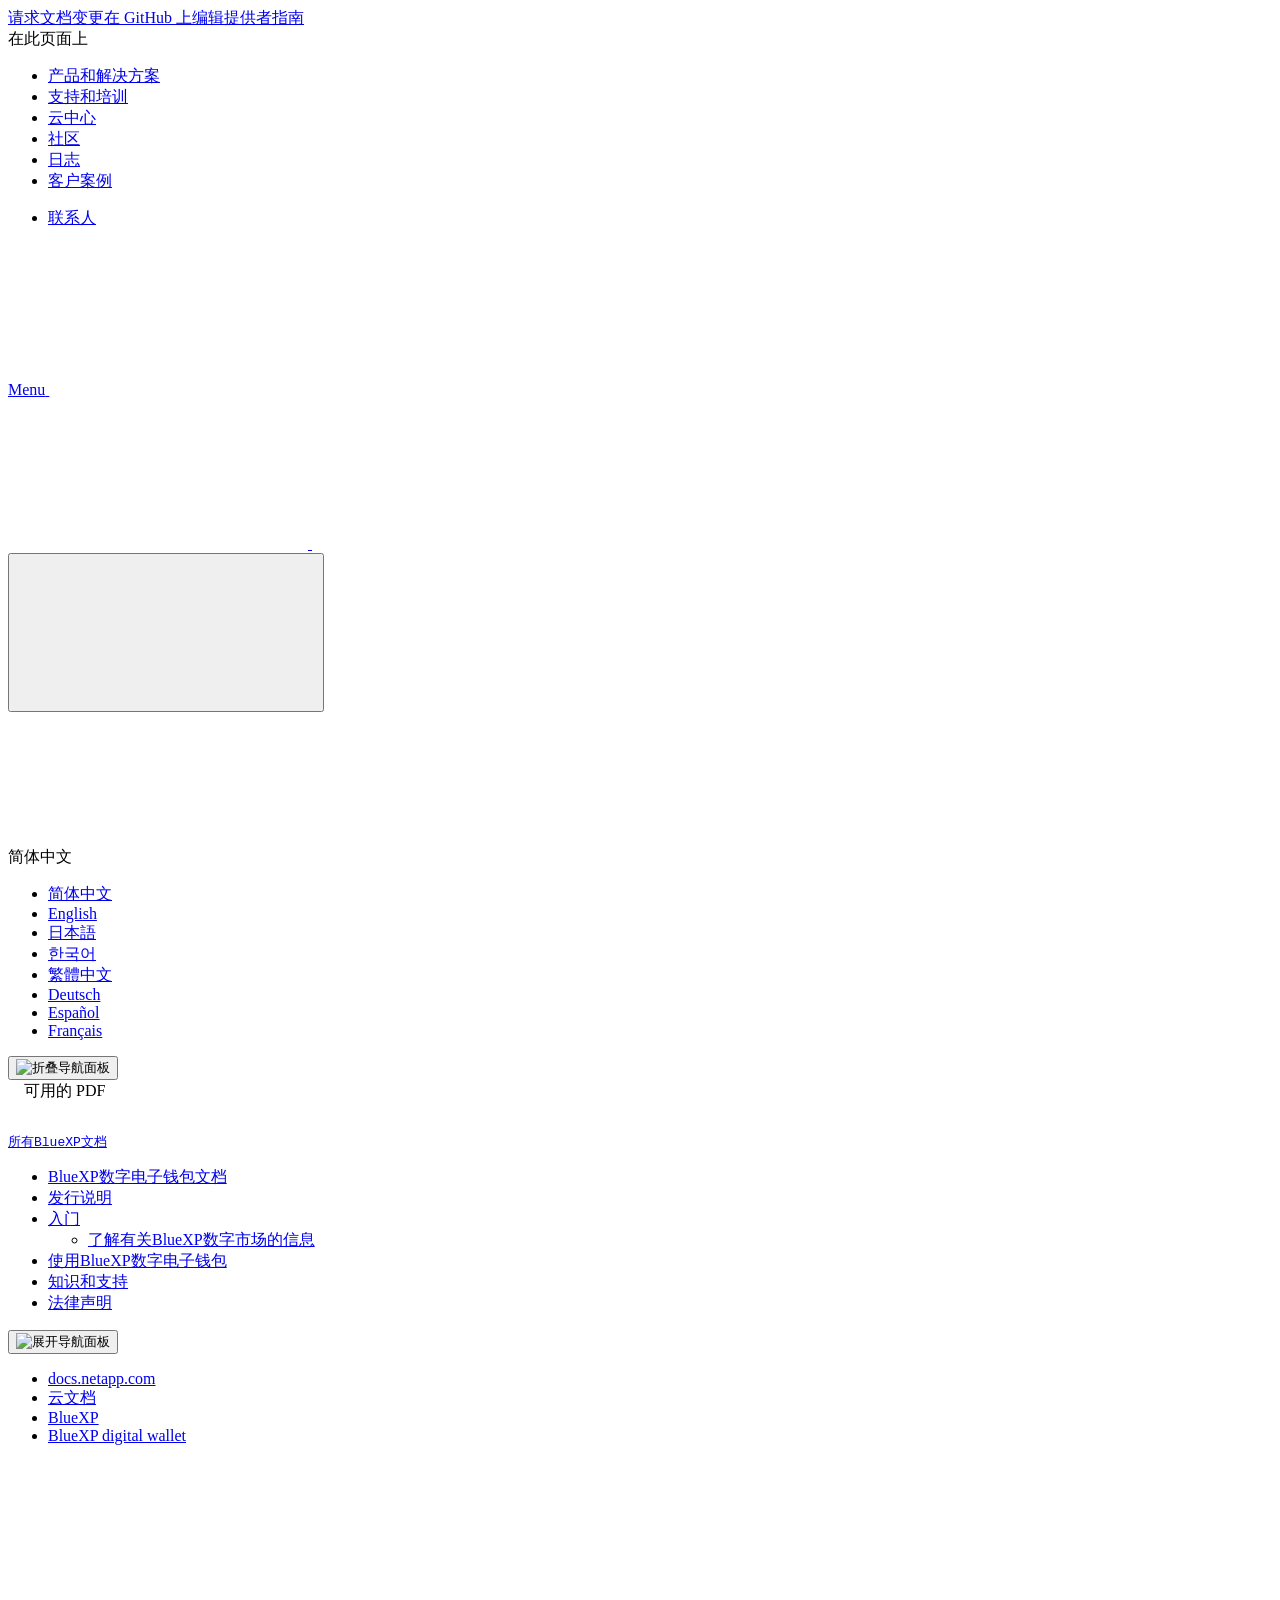
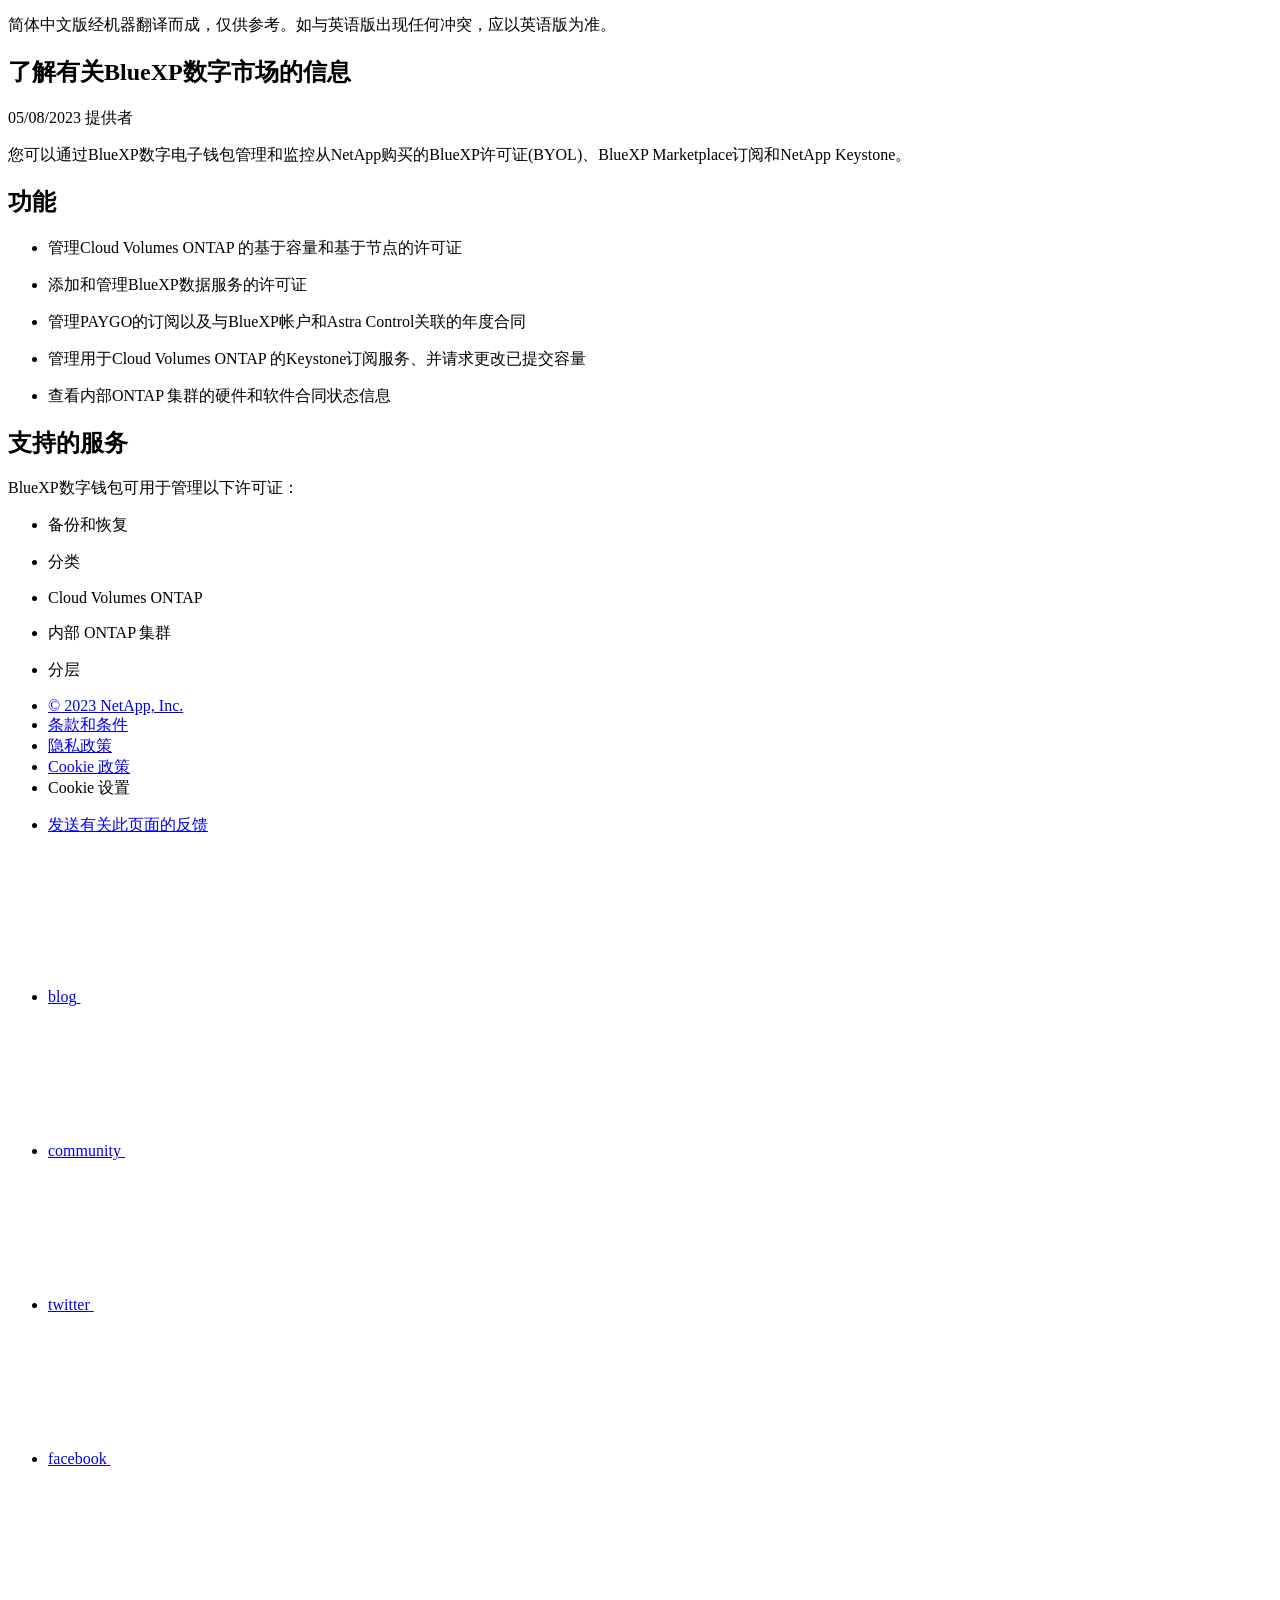
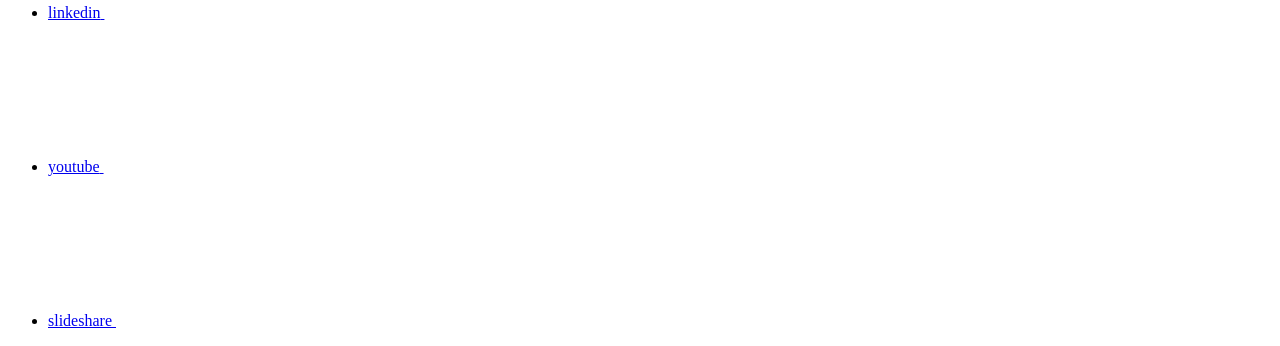
==== commit ffa1a117: "Deploying to gh-pages from  @ a5d966991fbc9a7ae0ab10399b72f608d7ad0434 🚀" ====
--- a/concept-digital-wallet.html
+++ b/concept-digital-wallet.html
@@ -312,7 +312,8 @@
         </li><li>
           <a href="https://docs.netapp.com/fr-fr/bluexp-digital-wallet/concept-digital-wallet.html" target="_self"><span translate="no" class="notranslate">Français</span></a>
         </li></ul>
-    </div><!-- End Language Selector -->
+    </div>
+    <!-- End Language Selector -->
 
     <div class="n-property-bar__cta"></div>
   </div>
@@ -574,11 +575,11 @@
         管理PAYGO订阅和合同
       </a></li><li 
       data-pdf-exists="true" 
-      data-pdf-filename="管理Keystone Flex订阅"
+      data-pdf-filename="管理Keystone订阅服务"
       data-li-level="2#" 
       class=" "
     ><a class="na-navbar-padding" href="/zh-cn/bluexp-digital-wallet/task-manage-keystone.html">
-        管理Keystone Flex订阅
+        管理Keystone订阅服务
       </a></li><li 
       data-pdf-exists="true" 
       data-pdf-filename="管理内部ONTAP 集群的许可证"
@@ -687,7 +688,7 @@
 <p class="page-details">
   
     
-    <time datetime="2023-04-21 16:11:35 +0000">04/21/2023</time>
+    <time datetime="2023-05-08 14:13:35 +0000">05/08/2023</time>
     
   
 
@@ -719,7 +720,7 @@
 <p>管理PAYGO的订阅以及与BlueXP帐户和Astra Control关联的年度合同</p>
 </li>
 <li>
-<p>管理用于Cloud Volumes ONTAP 的Keystone Flex订阅并请求更改已提交容量</p>
+<p>管理用于Cloud Volumes ONTAP 的Keystone订阅服务、并请求更改已提交容量</p>
 </li>
 <li>
 <p>查看内部ONTAP 集群的硬件和软件合同状态信息</p>
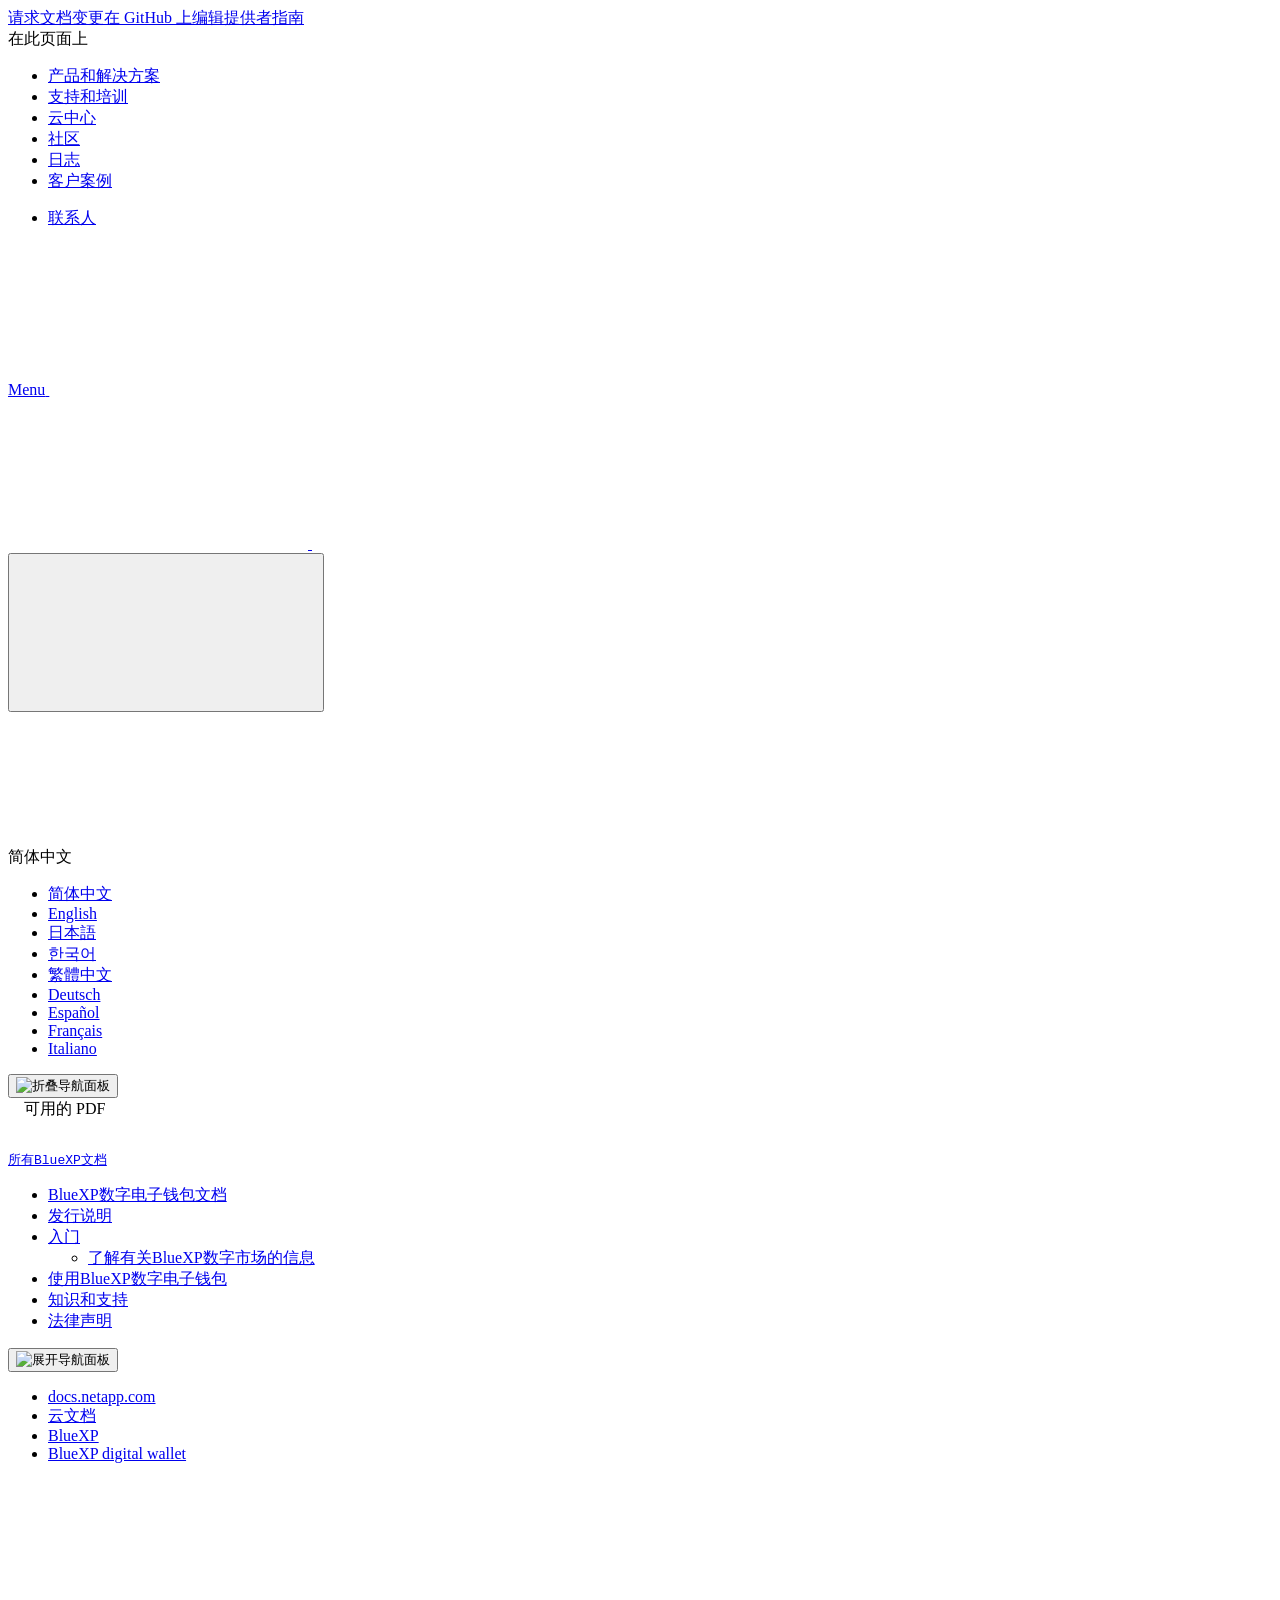
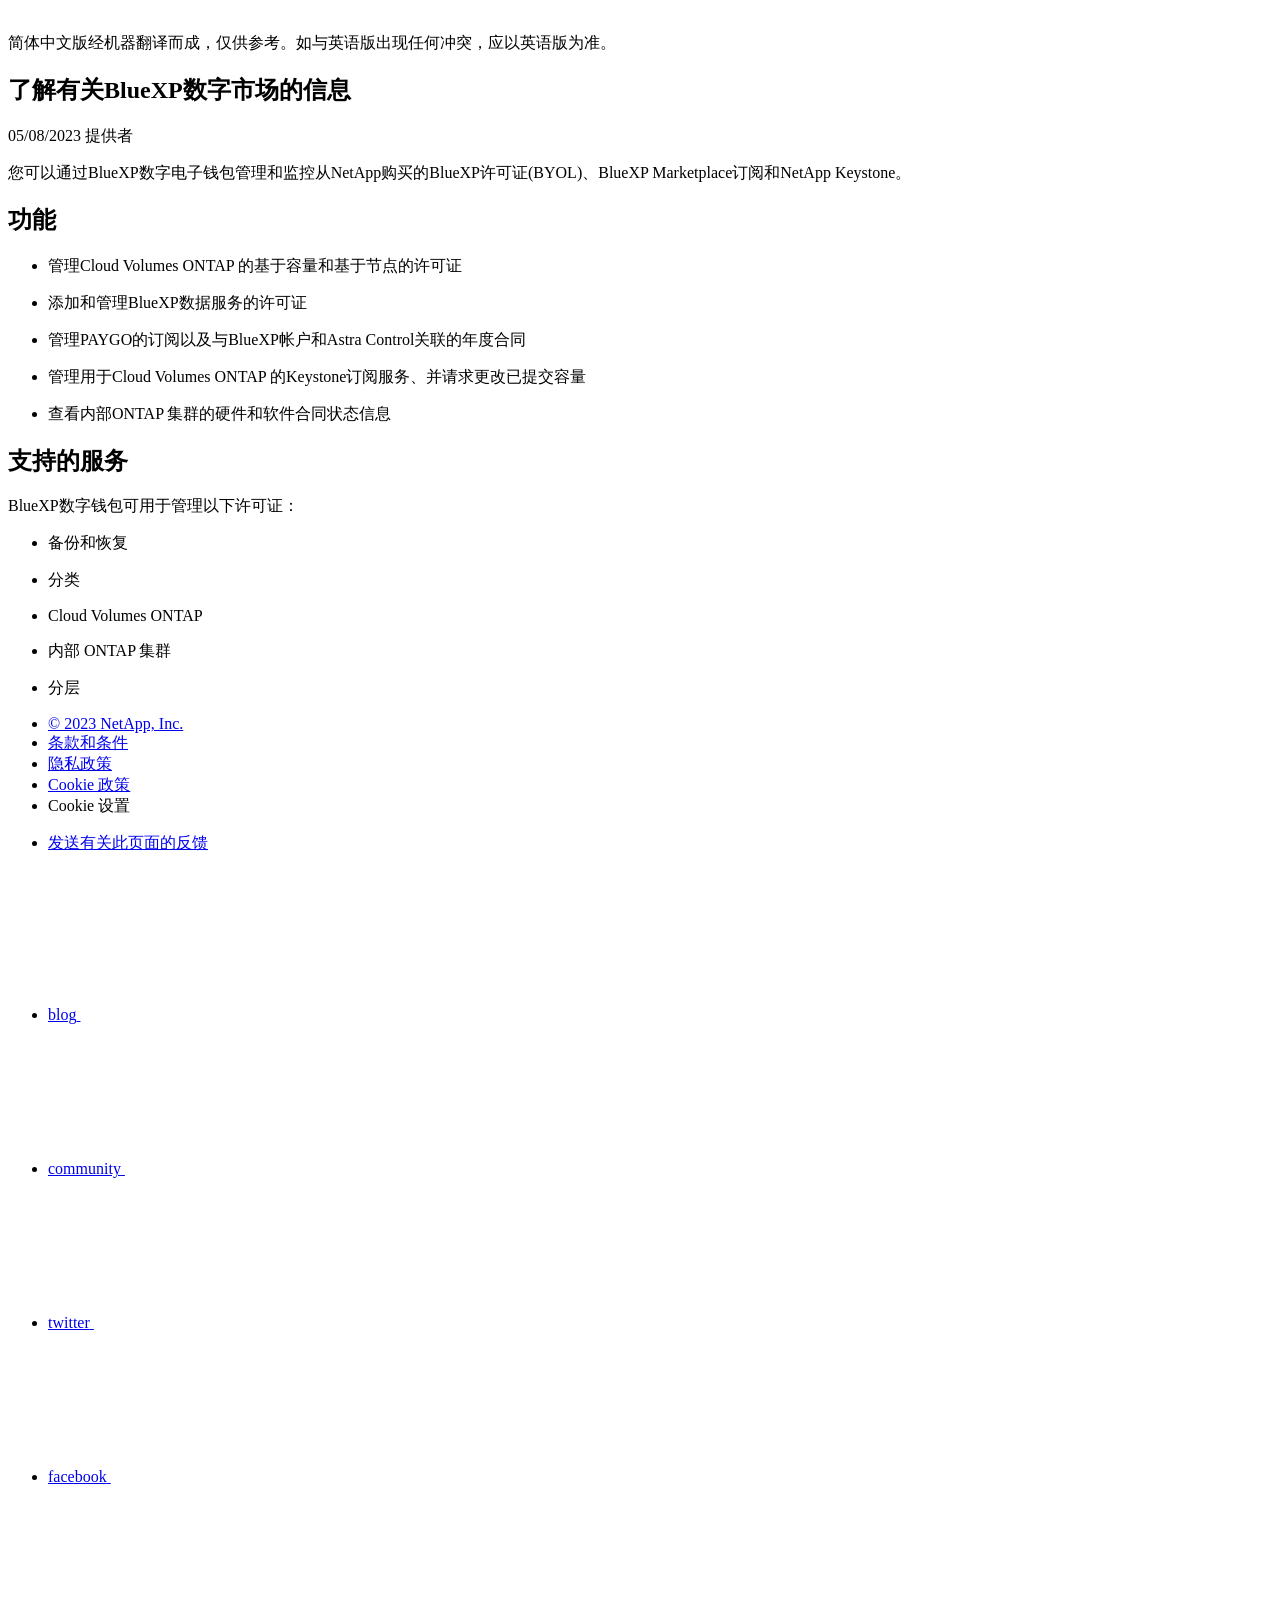
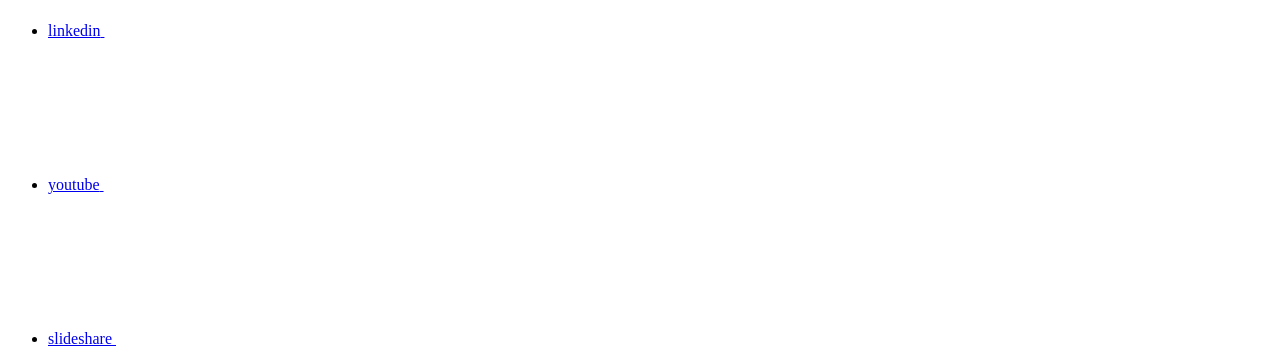
==== commit 8c455519: "Built from 09e3dce NetAppDocs/netappdocs-build@ca78a47ec09843a3b6d03b39948ecf4240ae1aae" ====
--- a/concept-digital-wallet.html
+++ b/concept-digital-wallet.html
@@ -42,6 +42,7 @@
   <link rel="alternate" hreflang="de" href="https://docs.netapp.com/de-de/bluexp-digital-wallet/concept-digital-wallet.html" />
   <link rel="alternate" hreflang="es" href="https://docs.netapp.com/es-es/bluexp-digital-wallet/concept-digital-wallet.html" />
   <link rel="alternate" hreflang="fr" href="https://docs.netapp.com/fr-fr/bluexp-digital-wallet/concept-digital-wallet.html" />
+  <link rel="alternate" hreflang="it" href="https://docs.netapp.com/it-it/bluexp-digital-wallet/concept-digital-wallet.html" />
   <link rel='stylesheet' href='/zh-cn/bluexp-digital-wallet/css/na-feature.css' type='text/css'><!-- Top level site integrations --><script>
     function addAdobeLaunch(adobeId) {
       var head = document.getElementsByTagName('head')[0];
@@ -176,7 +177,7 @@
   
   <!-- Start Page Toolbar -->
   
-  <div class="page-nav-toolbar"><div class="page-nav-contribute"><a target="_blank" href="https://github.com/NetAppDocs/bluexp-digital-wallet/issues/new?body=Page%3A%20[了解有关BlueXP数字市场的信息](https://docs.netapp.com/zh-cn/bluexp-digital-wallet/concept-digital-wallet.html)&template=public-issue-template.md" class="page-nav-contribute-link" role="button"><img src="/zh-cn/bluexp-digital-wallet/images/discuss-sm.svg" alt="" class="github-icon" />请求文档变更</a><a target="_blank" href="https://github.com/NetAppDocs/bluexp-digital-wallet/blob/main/concept-digital-wallet.adoc" class="page-nav-contribute-link" role="button"><img src="/zh-cn/bluexp-digital-wallet/images/edit-sm.svg" alt="" class="github-icon" />在 GitHub 上编辑</a><a target="_blank" href="https://docs.netapp.com/us-en/contribute/" class="page-nav-contribute-link"  ><img src="/zh-cn/bluexp-digital-wallet/images/article-sm.svg" alt="" class="github-icon" />提供者指南</a></div>
+  <div class="page-nav-toolbar"><div class="page-nav-contribute"><a target="_blank" href="https://github.com/NetAppDocs/bluexp-digital-wallet.zh-cn/issues/new?template=new-from-page.yml&page-url=https://docs.netapp.com/zh-cn/bluexp-digital-wallet/concept-digital-wallet.html&page-title=了解有关BlueXP数字市场的信息" class="page-nav-contribute-link" role="button"><img src="/zh-cn/bluexp-digital-wallet/images/discuss-sm.svg" alt="" class="github-icon" />请求文档变更</a><a target="_blank" href="https://github.com/NetAppDocs/bluexp-digital-wallet/blob/main/concept-digital-wallet.adoc" class="page-nav-contribute-link" role="button"><img src="/zh-cn/bluexp-digital-wallet/images/edit-sm.svg" alt="" class="github-icon" />在 GitHub 上编辑</a><a target="_blank" href="https://docs.netapp.com/us-en/contribute/" class="page-nav-contribute-link"  ><img src="/zh-cn/bluexp-digital-wallet/images/article-sm.svg" alt="" class="github-icon" />提供者指南</a></div>
     <div class="page-nav-container">
       <nav class="page-nav-fixed">
         <div class="page-nav-title">在此页面上</div>
@@ -269,8 +270,8 @@
           data-did-you-mean="搜索 {suggestion}。"
           data-no-results-found-did-you-mean="未找到与 {query} 匹配的结果。您是否要搜索 {suggestion}?"
           data-results-found="找到 {hitCount} 个结果"
-          data-error-message="We're sorry, an issue occurred when fetching your results. Please try again."
-          data-error-reset="Reset Search"
+          data-error-message="很抱歉，获取结果时出现问题。请重试。"
+          data-error-reset="重置搜索"
           data-sk-es-pf-indexes=""
           data-flavor=""></div>
           <button class="n-property-bar__search-toggle-button" type="button">
@@ -311,6 +312,8 @@
           <a href="https://docs.netapp.com/es-es/bluexp-digital-wallet/concept-digital-wallet.html" target="_self"><span translate="no" class="notranslate">Español</span></a>
         </li><li>
           <a href="https://docs.netapp.com/fr-fr/bluexp-digital-wallet/concept-digital-wallet.html" target="_self"><span translate="no" class="notranslate">Français</span></a>
+        </li><li>
+          <a href="https://docs.netapp.com/it-it/bluexp-digital-wallet/concept-digital-wallet.html" target="_self"><span translate="no" class="notranslate">Italiano</span></a>
         </li></ul>
     </div>
     <!-- End Language Selector -->
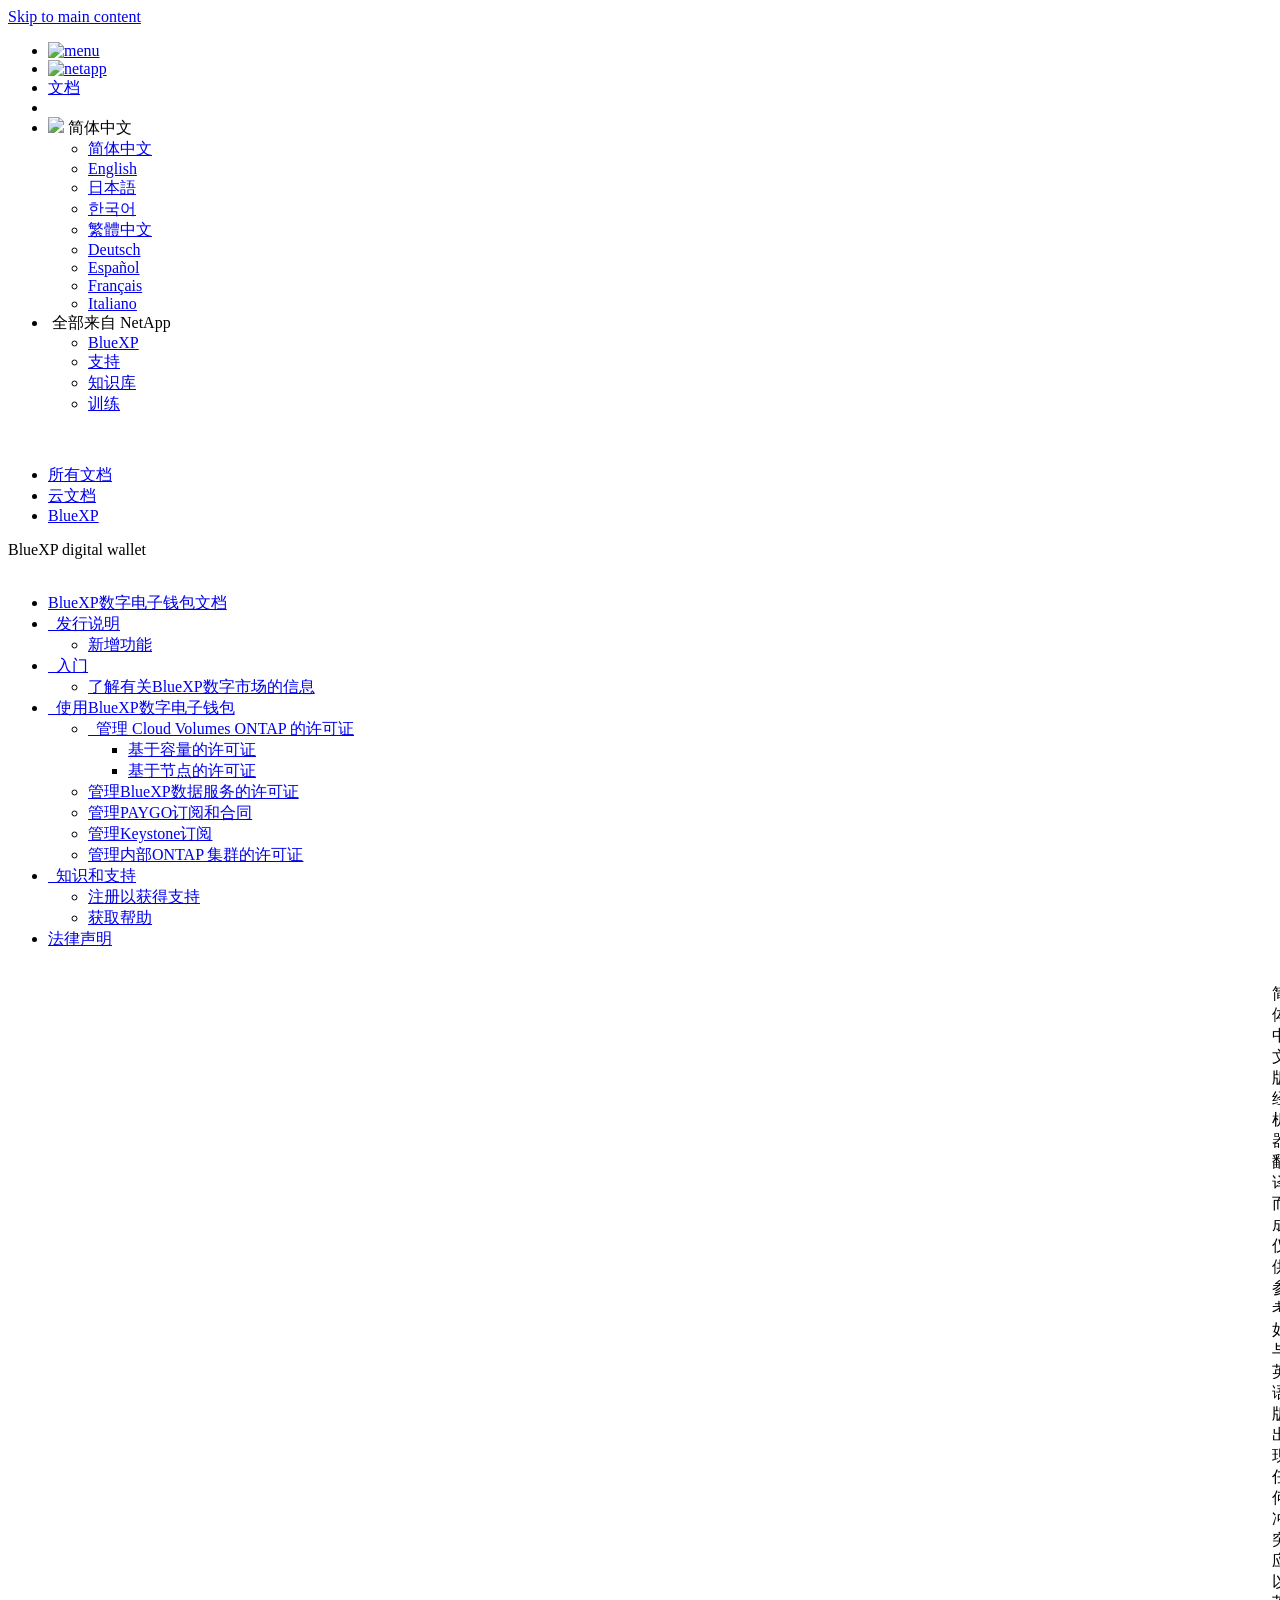
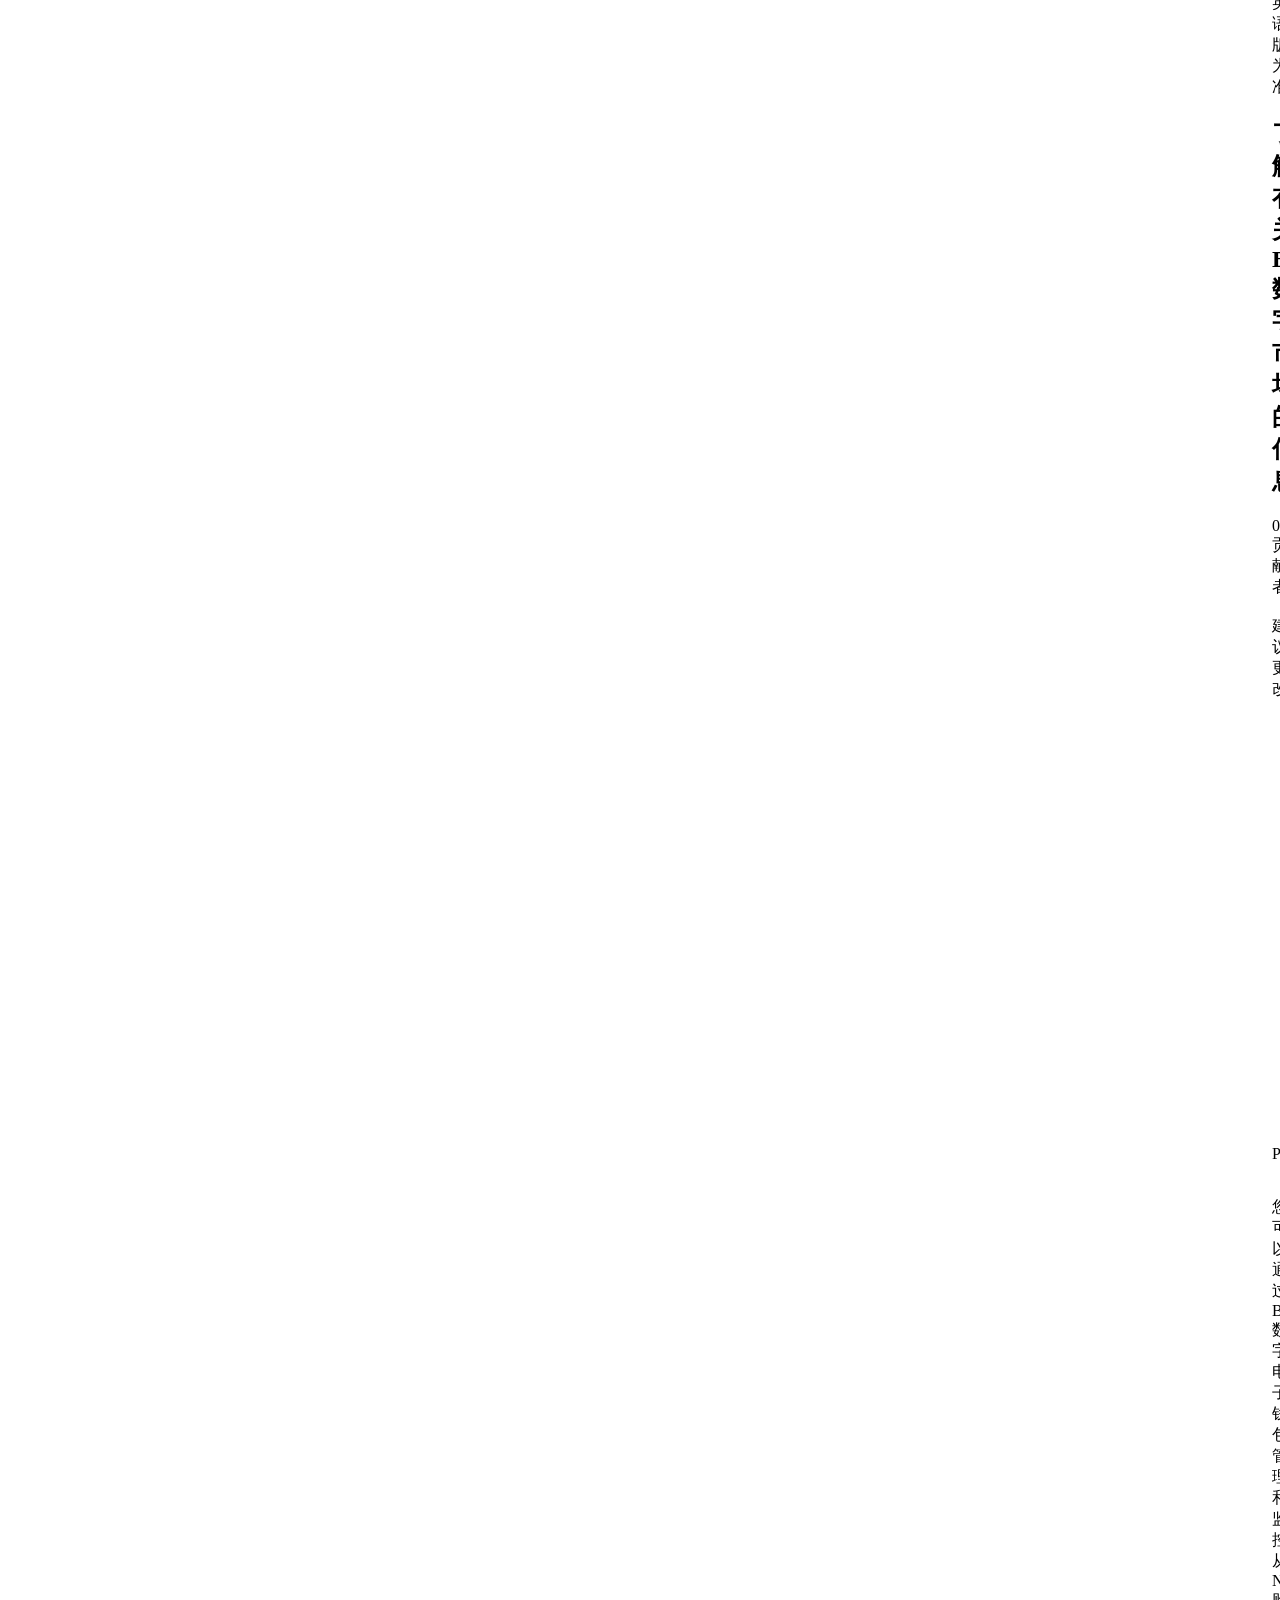
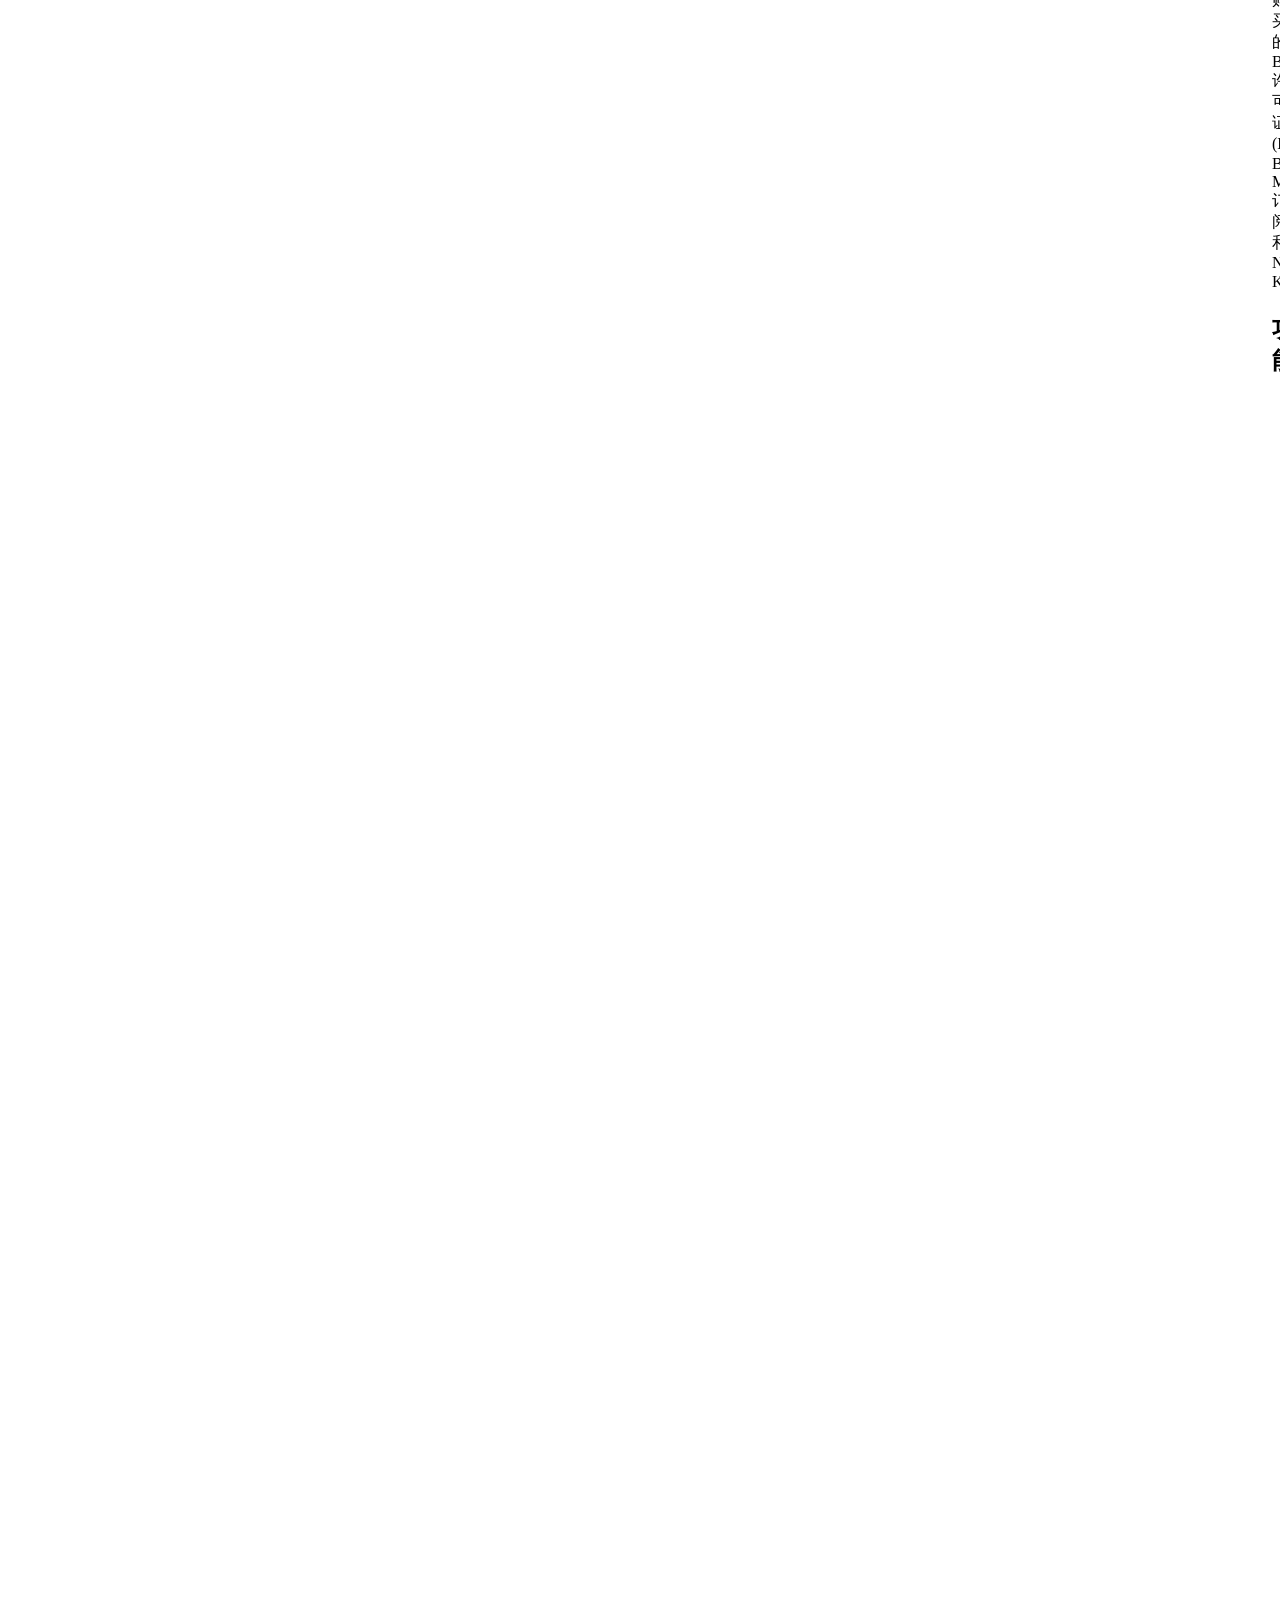
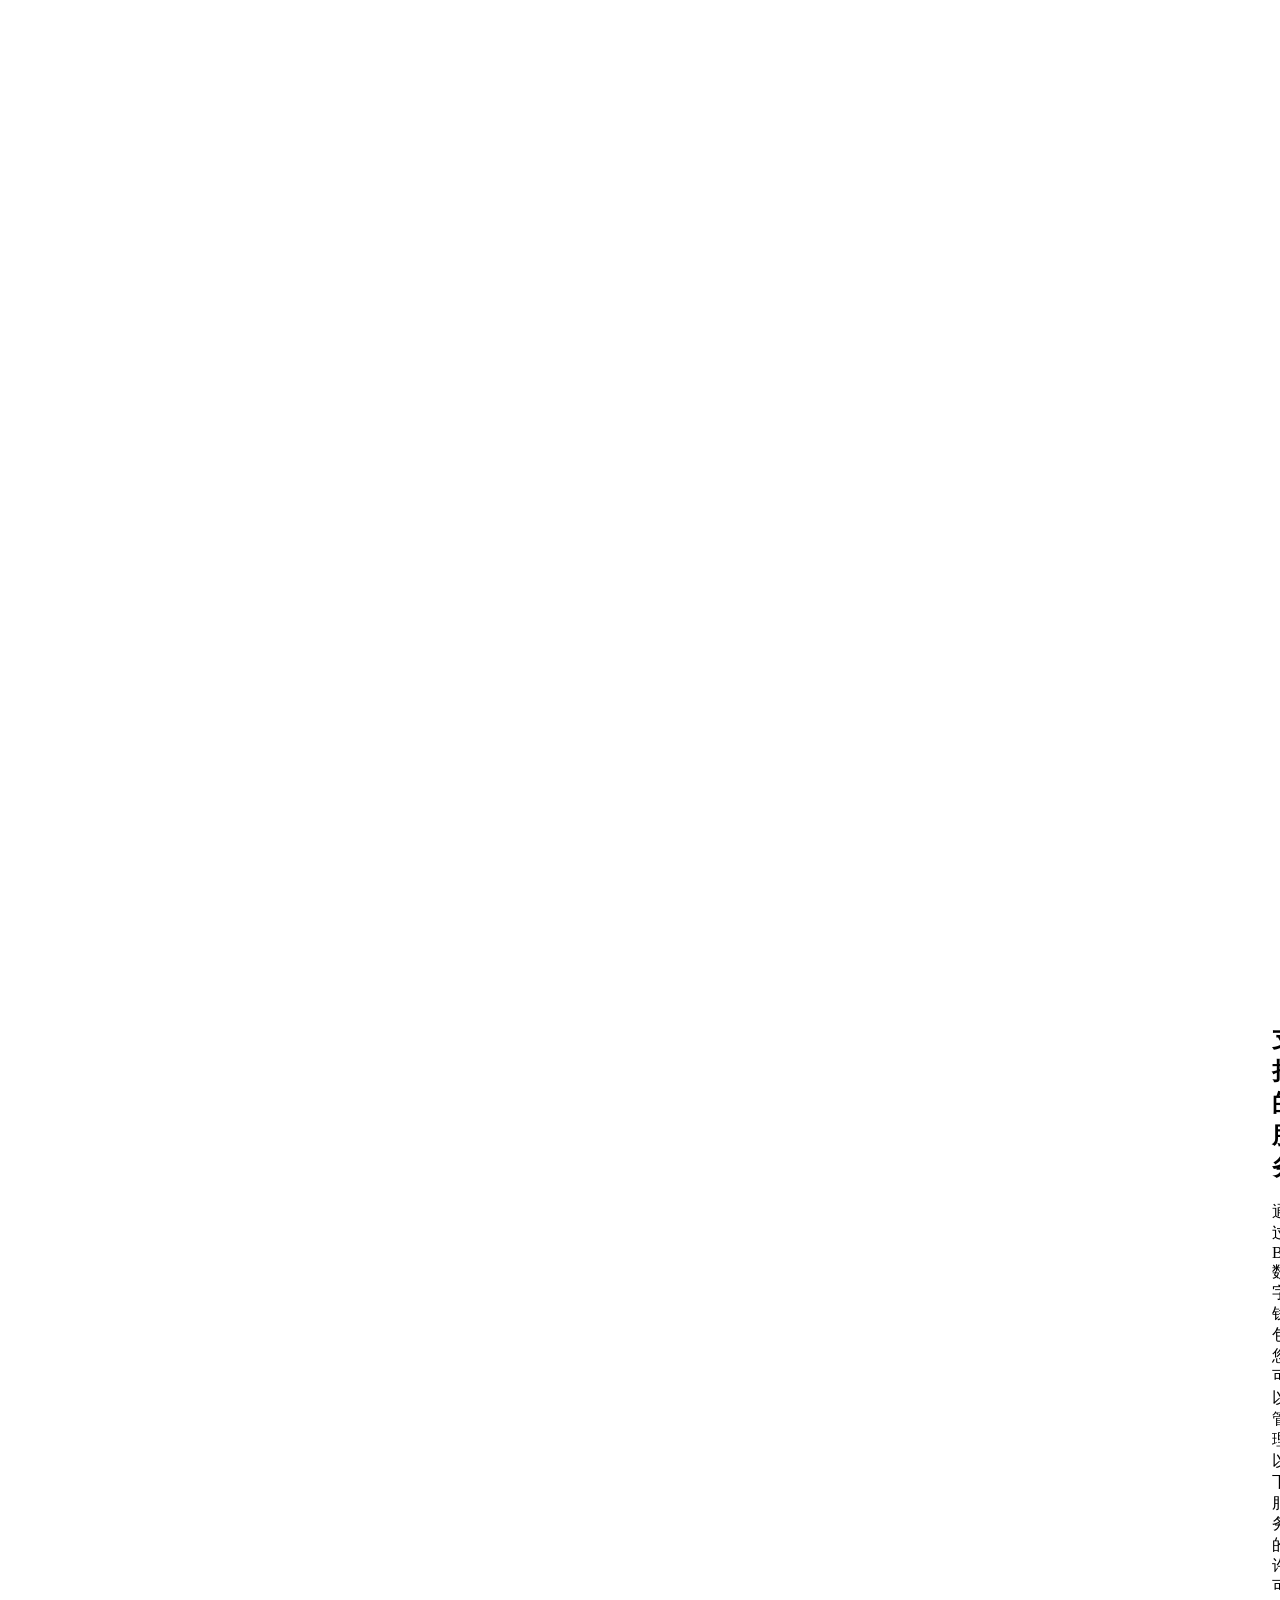
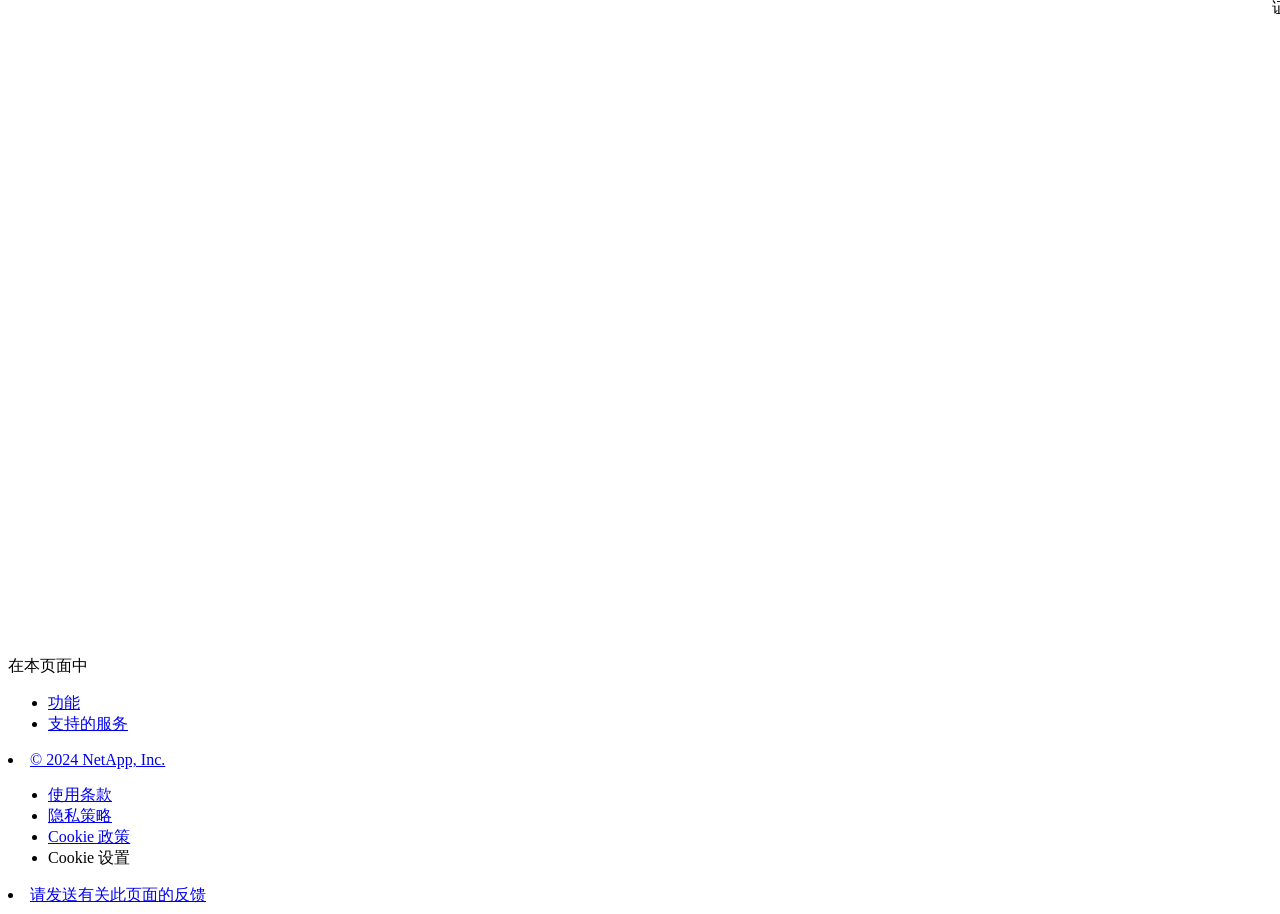
==== commit a30557a0: "Built from 4f8fc67 NetAppDocs/netappdocs-build@b78b65c3d71277b9e246d7046c70cc524d041651" ====
--- a/concept-digital-wallet.html
+++ b/concept-digital-wallet.html
@@ -22,15 +22,13 @@
 
   <!-- RSS Feed --><link rel="alternate" type="application/rss+xml" title="NetApp Documentation" href="/zh-cn/bluexp-digital-wallet/feed.xml"><!-- CSS Definitions: NetApp CSS should be defined after generic css -->
 
-  <!-- Elastic Search -->
-  <link rel="stylesheet" href="//cdn.jsdelivr.net/searchkit/0.10.0/theme.css">
 
   <!-- Combined CSS -->
-  <link rel="stylesheet" type="text/css" href="/zh-cn/bluexp-digital-wallet/css/netappdocs.css">
-
-  
-  <link rel="stylesheet" href="/zh-cn/bluexp-digital-wallet/css/landing-page.css" type="text/css">
-  <link rel="stylesheet" href="/zh-cn/bluexp-digital-wallet/css/tabbed-blocks.css" type="text/css">
+  <link rel="stylesheet" type="text/css" href="/zh-cn/bluexp-digital-wallet/css/ie-netappdocs.css">
+
+  
+  <link rel="stylesheet" href="/zh-cn/bluexp-digital-wallet/css/ie-landing-page.css" type="text/css">
+  <link rel="stylesheet" href="/zh-cn/bluexp-digital-wallet/css/ie-tabbed-blocks.css" type="text/css">
   <!-- Canonical url -->
   <link rel="canonical" href="https://docs.netapp.com/zh-cn/bluexp-digital-wallet/concept-digital-wallet.html" />
   <link rel="alternate" hreflang="x-default" href="https://docs.netapp.com/us-en/bluexp-digital-wallet/concept-digital-wallet.html" />
@@ -43,114 +41,48 @@
   <link rel="alternate" hreflang="es" href="https://docs.netapp.com/es-es/bluexp-digital-wallet/concept-digital-wallet.html" />
   <link rel="alternate" hreflang="fr" href="https://docs.netapp.com/fr-fr/bluexp-digital-wallet/concept-digital-wallet.html" />
   <link rel="alternate" hreflang="it" href="https://docs.netapp.com/it-it/bluexp-digital-wallet/concept-digital-wallet.html" />
-  <link rel='stylesheet' href='/zh-cn/bluexp-digital-wallet/css/na-feature.css' type='text/css'><!-- Top level site integrations --><script>
-    function addAdobeLaunch(adobeId) {
-      var head = document.getElementsByTagName('head')[0];
-      var adobe = document.createElement("script");
-      adobe.type = "text/plain";
-      adobe.className = "optanon-category-C0002";
-      adobe.src = "//assets.adobedtm.com/60287eadf1ee/c284da483c83/"+adobeId+".min.js";
-      head.appendChild(adobe);
-    }
-
-    function addGoogleAnalytics(gtagId) {
-      var google = document.createElement("script");
-      google.type = "text/plain";
-      google.className = "optanon-category-C0002";
-      google.src = "https://www.googletagmanager.com/gtag/js?id="+gtagId;
-      var head = document.getElementsByTagName('head')[0];
-      head.appendChild(google);
-
-      window.dataLayer = window.dataLayer || [];
-      function gtag(){dataLayer.push(arguments);}
-      gtag('js', new Date());
-      gtag('config', gtagId);
-    }
-
-    function addConsent(consentId) {
-      var head = document.getElementsByTagName('head')[0];
-      var onetrustConsent = document.createElement("script");
-      onetrustConsent.type = "text/javascript";
-      onetrustConsent.src = "https://cdn.cookielaw.org/consent/"+consentId+"/OtAutoBlock.js";
-      head.appendChild(onetrustConsent);
-
-      var onetrustScript = document.createElement("script");
-      onetrustScript.type = "text/javascript";
-      onetrustScript.src = "https://cdn.cookielaw.org/scripttemplates/otSDKStub.js";
-      onetrustScript.charset = "UTF-8";
-      onetrustScript.dataset.documentLanguage = "true";
-      onetrustScript.dataset.domainScript = consentId;
-      head.appendChild(onetrustScript);
-    }addConsent("72570c5c-fe30-465f-b0e0-b77f7fb4ae34");
-    addAdobeLaunch("launch-e9ff3acac59f");
-    addGoogleAnalytics("UA-81697994-3");function OptanonWrapper() { }
+  <!-- Top level site integrations -->
+<script type="text/javascript" src="https://cdn.cookielaw.org/consent/72570c5c-fe30-465f-b0e0-b77f7fb4ae34/OtAutoBlock.js"></script>
+    <script type="text/javascript" src="https://cdn.cookielaw.org/scripttemplates/otSDKStub.js" charset="UTF-8" data-document-language="true" data-domain-script="72570c5c-fe30-465f-b0e0-b77f7fb4ae34"></script>
+    <script type="text/javascript">function OptanonWrapper() { }</script>
+    <script type="text/plain" class="optanon-category-C0002" src="https://assets.adobedtm.com/60287eadf1ee/c284da483c83/launch-e9ff3acac59f.min.js"></script>
+    <script class="optanon-category-C0001">(function(w,d,s,l,i){w[l]=w[l]||[];w[l].push({'gtm.start':
+        new Date().getTime(),event:'gtm.js'});var f=d.getElementsByTagName(s)[0],
+        j=d.createElement(s),dl=l!='dataLayer'?'&l='+l:'';j.setAttributeNode(d.createAttribute('data-ot-ignore'));j.setAttribute('class','optanon-category-C0001');j.async=true;
+        j.src='https://www.googletagmanager.com/gtm.js?id='+i+dl+'';f.parentNode.insertBefore(j,f);
+        })(window,document,'script','dataLayer','GTM-MD73T9M');</script>
+
+  <script src="https://cdnjs.cloudflare.com/ajax/libs/jquery/2.1.4/jquery.min.js"></script>
+  
+  <script>
+    $(document).ready(function() {
+      const MASTHEAD_OFFSET = 65;
+      const SECTIONS = $("main h2, main h3");
+      // PAGE NAV - Init
+      if (SECTIONS.length == 0) {
+        // remove if there is no elements
+        /*
+        $("#ie-right-navbar").remove();
+        $("#ie-right-navbar-collapse").remove();
+        */
+      } else {
+        $(".page-nav-title").css('display', 'block');
+        for (var i = 0; i < SECTIONS.length; i++) {
+          var sectionId = $(SECTIONS[i]).attr('id');
+          var sectionName = $(SECTIONS[i]).text();
+          var subClass = $(SECTIONS[i]).is("h3") ? ' page-nav__sublink' : '';
+          $("#page-menu").append('<li class="page-nav-item"><a href="#' + sectionId + '" class="page-nav__link' + subClass + '">' + sectionName + '</a></li>');
+        }
+      }
+    });
   </script>
-  <script src="https://cdnjs.cloudflare.com/ajax/libs/jquery/2.1.4/jquery.min.js"></script>
+  
   <script src="https://cdnjs.cloudflare.com/ajax/libs/jquery-cookie/1.4.1/jquery.cookie.min.js"></script>
 
   <!-- Used for Product Family Page Sidebar Visibility --><!-- Used to import Promise for IE. Required for SearchKit -->
-  <script src="https://cdnjs.cloudflare.com/ajax/libs/bluebird/3.3.5/bluebird.min.js"></script><script src='/zh-cn/bluexp-digital-wallet/js/na-search.js'></script><script src='/zh-cn/bluexp-digital-wallet/js/na-pagenav.js'></script><script src='/zh-cn/bluexp-digital-wallet/js/na-utility.js'></script>
- <!--  
-  <link rel='stylesheet' href='/zh-cn/bluexp-digital-wallet/css/prism.css' type='text/css'>
-  <link rel='stylesheet' href='/zh-cn/bluexp-digital-wallet/css/prism-netapp.css' type='text/css'>
- -->
-
-  <!-- <script src='/zh-cn/bluexp-digital-wallet/js/na-utility.js'></script> -->
-  <script src='/zh-cn/bluexp-digital-wallet/js/clouddocs.js'></script>
-  <script src='/zh-cn/bluexp-digital-wallet/js/jquery.navgoco.min.js'></script>
-  <script src="https://maxcdn.bootstrapcdn.com/bootstrap/3.3.7/js/bootstrap.min.js" integrity="sha384-Tc5IQib027qvyjSMfHjOMaLkfuWVxZxUPnCJA7l2mCWNIpG9mGCD8wGNIcPD7Txa" crossorigin="anonymous"></script>
-  <!-- <script src='/zh-cn/bluexp-digital-wallet/js/toc.js'></script> -->
-  <!-- <script src='/zh-cn/bluexp-digital-wallet/js/customscripts.js'></script> --><script>
-      $(document).ready(function() {
-          
-          var collapseOnInit = true;
-          
-
-          var navSettings = {
-              "caretHtml": '',
-              "accordion": collapseOnInit,
-              "openClass": 'active', // open
-              "save": false, // leave false or nav highlighting doesn't work right
-              "cookie": {
-                  "name": 'navgoco',
-                  "expires": false,
-                  "path": '/'
-              },
-              "slide": {
-                  "duration": 400,
-                  "easing": 'swing'
-              }
-          };
-
-          // Initialize navgoco with default options
-          $("#mysidebar").navgoco(navSettings);
-          
-
-          $("#collapseAll").click(function(e) {
-              e.preventDefault();
-              $("#mysidebar").navgoco('toggle', false);
-          });
-
-          $("#expandAll").click(function(e) {
-              e.preventDefault();
-              $("#mysidebar").navgoco('toggle', true);
-          });
-
-          $(".sidebar-nav-container").on("scroll", function() {
-            $.cookie("sidebarScroll", $(".sidebar-nav-container").scrollTop(), {
-              path    : "/zh-cn/bluexp-digital-wallet"  
-            });
-          });
-          $(function() {
-            if ($.cookie("sidebarScroll")) {
-              $(".sidebar-nav-container").scrollTop($.cookie("sidebarScroll"));
-            }
-          });
-
-      });
-
-  </script>
-  <script>
+  <script src="https://cdnjs.cloudflare.com/ajax/libs/bluebird/3.3.5/bluebird.min.js"></script><script src='/zh-cn/bluexp-digital-wallet/js/na-search.js'></script><script src='/zh-cn/bluexp-digital-wallet/js/ie-clouddocs.js'></script>
+  <script src="https://maxcdn.bootstrapcdn.com/bootstrap/3.3.7/js/bootstrap.min.js" integrity="sha384-Tc5IQib027qvyjSMfHjOMaLkfuWVxZxUPnCJA7l2mCWNIpG9mGCD8wGNIcPD7Txa" crossorigin="anonymous"></script><script>
+    /*
       $(document).ready(function() {
           $("#tg-sb-link").click(function() {
               $("#tg-sb-sidebar").toggle();
@@ -160,192 +92,592 @@
               $("#tg-sb-icon").toggleClass('fa-toggle-off');
           });
       });
+      */
   </script>
   <script src='/zh-cn/bluexp-digital-wallet/js/custom-dropdown.js'></script>
   <script src='/zh-cn/bluexp-digital-wallet/js/FileSaver.min.js'></script>
   <script src='/zh-cn/bluexp-digital-wallet/js/jszip-utils.min.js'></script>
-  <script src='/zh-cn/bluexp-digital-wallet/js/jszip.min.js'></script>
-  <!-- <script src='/zh-cn/bluexp-digital-wallet/js/pdf-ux.js'></script> -->
-</head>
+  <script src='/zh-cn/bluexp-digital-wallet/js/jszip.min.js'></script><script src='/zh-cn/bluexp-digital-wallet/js/ie-pdf-ux.js'></script></head>
 
 
   <body class role="document" data-flavor="">
-    <div id="page" class="n-off-canvas-menu">
-      <div class="n-off-canvas-menu__menu"><!--TODO: Add offcanvas code --></div>
-      <div class="n-off-canvas-menu__content-wrap">
-        <header class="site-header" id="banner">
-  
-  <!-- Start Page Toolbar -->
-  
-  <div class="page-nav-toolbar"><div class="page-nav-contribute"><a target="_blank" href="https://github.com/NetAppDocs/bluexp-digital-wallet.zh-cn/issues/new?template=new-from-page.yml&page-url=https://docs.netapp.com/zh-cn/bluexp-digital-wallet/concept-digital-wallet.html&page-title=了解有关BlueXP数字市场的信息" class="page-nav-contribute-link" role="button"><img src="/zh-cn/bluexp-digital-wallet/images/discuss-sm.svg" alt="" class="github-icon" />请求文档变更</a><a target="_blank" href="https://github.com/NetAppDocs/bluexp-digital-wallet/blob/main/concept-digital-wallet.adoc" class="page-nav-contribute-link" role="button"><img src="/zh-cn/bluexp-digital-wallet/images/edit-sm.svg" alt="" class="github-icon" />在 GitHub 上编辑</a><a target="_blank" href="https://docs.netapp.com/us-en/contribute/" class="page-nav-contribute-link"  ><img src="/zh-cn/bluexp-digital-wallet/images/article-sm.svg" alt="" class="github-icon" />提供者指南</a></div>
-    <div class="page-nav-container">
-      <nav class="page-nav-fixed">
-        <div class="page-nav-title">在此页面上</div>
-        <div class="page-nav-links">
-          <ul class="page-nav-inner" id="page-menu"></ul>
-        </div>
-      </nav>
-    </div>
-  </div>
-  
-  
-  <!-- Start top_hat -->
-  <div class="n-top-hat">
-    <div class="n-container">
-      <div class="n-top-hat__cross-property-nav">
-        <ul class="n-top-hat__list">
-          <li class="n-top-hat__list-item">
-            <a href="https://www.netapp.com/products-a-z/" class="n-top-hat__link">产品和解决方案</a>
-          </li>
-          <li class="n-top-hat__list-item">
-            <a href="https://www.netapp.com/support-and-training/netapp-university/" class="n-top-hat__link">支持和培训</a>
-          </li>
-          <li class="n-top-hat__list-item">
-            <a href="https://cloud.netapp.com" class="n-top-hat__link">云中心</a>
-          </li>
-          <li class="n-top-hat__list-item">
-            <a href="https://community.netapp.com/" class="n-top-hat__link">社区</a>
-          </li>
-          <li class="n-top-hat__list-item">
-            <a href="https://blog.netapp.com/" class="n-top-hat__link">日志</a>
-          </li>
-          <li class="n-top-hat__list-item">
-            <a href="https://customers.netapp.com/en/" class="n-top-hat__link">客户案例</a>
-          </li>
-        </ul>
-      </div>
-      <div class="n-top-hat__utils">
-        <ul class="n-top-hat__list">
-          <li class="n-top-hat__list-item">
-            <a href="https://www.netapp.com/company/contact-us/" target="_self" class="n-top-hat__link" data-ntap-ui="contact-us">联系人</a>
-          </li>
-        </ul>
-      </div>
-    </div>
-  </div>
-  <!-- End top_hat -->
-
-  <!-- Start property bar -->
-  <style>
-    .n-property-navigation-bar__menus--desktop-experience .n-menu--mega__default-content__heading span {
-    color: #34B0FF;
-    }
-  </style>
-  <div class="n-property-bar " data-ntap-ui="sticky-nav">
-    <div class="n-property-bar__inner-wrap">
-      <div class="n-property-bar__menu-toggle">
-        <a href="#" class="n-property-bar__menu-toggle-link">
-          <span class="n-property-bar__menu-toggle-text">Menu</span>
-          <svg class="n-icon-bars n-property-bar__menu-toggle-icon" aria-labelledby="title">
-            <title>bars</title>
-            <use xlink:href="/zh-cn/bluexp-digital-wallet/images/sprite.svg#bars"></use>
-          </svg>
-        </a>
-      </div>
-      <div class="n-property-bar__property-mark ">
-        <a href="https://www.netapp.com" class="n-property-bar__property-link">
-          <div class="n-property-bar__logo">
-            <svg class="n-icon-netapp-mark n-icon-netapp-mark n-property-bar__netapp-mark-icon" aria-labelledby="title">
-              <title>netapp-mark</title>
-              <use xlink:href="/zh-cn/bluexp-digital-wallet/images/sprite.svg#netapp-mark"></use>
-            </svg>
-            <svg class="n-icon-netapp-logo n-property-bar__logo-svg" aria-labelledby="title">
-              <title>netapp-logo</title>
-              <use xlink:href="/zh-cn/bluexp-digital-wallet/images/sprite.svg#netapp-logo"></use>
-            </svg>
-          </div>
-        </a>
-      </div>
-
-      
-      
-      
-      <div class="search-property-bar">
-        <div id="search-demo-container" class="searchbox n-property-bar__search">
-          <div id="react-search" 
-          data-search-html="/zh-cn/bluexp-digital-wallet/search.html"
-          data-type="widget" 
-          data-placeholder="搜索文档"
-          data-no-results-found="未找到与 {query} 匹配的结果。"
-          data-did-you-mean="搜索 {suggestion}。"
-          data-no-results-found-did-you-mean="未找到与 {query} 匹配的结果。您是否要搜索 {suggestion}?"
-          data-results-found="找到 {hitCount} 个结果"
-          data-error-message="很抱歉，获取结果时出现问题。请重试。"
-          data-error-reset="重置搜索"
-          data-sk-es-pf-indexes=""
-          data-flavor=""></div>
-          <button class="n-property-bar__search-toggle-button" type="button">
-            <svg class="n-icon-search n-property-bar__search-toggle-button-icon" aria-labelledby="title">
-              <title>search</title>
-              <use xmlns:xlink="http://www.w3.org/1999/xlink" xlink:href="/zh-cn/bluexp-digital-wallet/images/sprite.svg#search"></use>
-            </svg>
-          </button>
-        </div>
-      </div>
-      
-    </div>
-  </div>
-  <div class="n-property-bar__toolbar">
-    <!-- Start Language Selector --><div id="language-dropdown" class="custom-dropdown custom-dropdown-lang">
-      <div class="custom-dropdown-select custom-dropdown-select-lang">
-      <span class="lang-name">简体中文</span>
-          <svg class="n-globe__icon" aria-labelledby="title">
-            <title>globe</title>
-            <use xmlns:xlink="http://www.w3.org/1999/xlink" xlink:href="/zh-cn/bluexp-digital-wallet/images/sprite.svg#globe"></use>
-          </svg>
-        </button>
-      </div>
-
-      <ul class="custom-dropdown-menu"><li>
-          <a href="https://docs.netapp.com/zh-cn/bluexp-digital-wallet/concept-digital-wallet.html" target="_self"><span translate="no" class="notranslate">简体中文</span></a>
-        </li><li>
-          <a href="https://docs.netapp.com/us-en/bluexp-digital-wallet/concept-digital-wallet.html" target="_self"><span translate="no" class="notranslate">English</span></a>
-        </li><li>
-          <a href="https://docs.netapp.com/ja-jp/bluexp-digital-wallet/concept-digital-wallet.html" target="_self"><span translate="no" class="notranslate">日本語</span></a>
-        </li><li>
-          <a href="https://docs.netapp.com/ko-kr/bluexp-digital-wallet/concept-digital-wallet.html" target="_self"><span translate="no" class="notranslate">한국어</span></a>
-        </li><li>
-          <a href="https://docs.netapp.com/zh-tw/bluexp-digital-wallet/concept-digital-wallet.html" target="_self"><span translate="no" class="notranslate">繁體中文</span></a>
-        </li><li>
-          <a href="https://docs.netapp.com/de-de/bluexp-digital-wallet/concept-digital-wallet.html" target="_self"><span translate="no" class="notranslate">Deutsch</span></a>
-        </li><li>
-          <a href="https://docs.netapp.com/es-es/bluexp-digital-wallet/concept-digital-wallet.html" target="_self"><span translate="no" class="notranslate">Español</span></a>
-        </li><li>
-          <a href="https://docs.netapp.com/fr-fr/bluexp-digital-wallet/concept-digital-wallet.html" target="_self"><span translate="no" class="notranslate">Français</span></a>
-        </li><li>
-          <a href="https://docs.netapp.com/it-it/bluexp-digital-wallet/concept-digital-wallet.html" target="_self"><span translate="no" class="notranslate">Italiano</span></a>
-        </li></ul>
-    </div>
-    <!-- End Language Selector -->
-
-    <div class="n-property-bar__cta"></div>
-  </div>
-  <!-- End property bar -->
-</header>
-
+    <div class="skip-to-main">
+      <a href="#main" >Skip to main content</a>
+    </div><noscript><iframe src="https://www.googletagmanager.com/ns.html?id=GTM-MD73T9M"
+      height="0" width="0" style="display:none;visibility:hidden"></iframe></noscript><div id="page" class="">
+      <div id="ie-phone-menu" class=""></div>
+      <div id="ie-content-wrap" class="">
+        <nav id="ie-new-header">
+    <ul>
+        <li id="ie-phone-menu-button">
+            <a href="#">
+                <image id="" src="/zh-cn/bluexp-digital-wallet/images/hamburger.svg" alt="menu" />
+            </a>
+        </li>
+
+        <li>
+            <a href="https://www.netapp.com/cn">
+                <image id="ie-header-logo" src="/zh-cn/bluexp-digital-wallet/images/netapp_logo.svg" alt="netapp" />
+            </a>
+        </li>
+        <li id="ie-header-docs">
+            <a href="https://www.netapp.com/support-and-training/documentation/">文档</a>
+        </li>
+
+        <!-- Empty container to push header left with or without lang selector -->
+        <li id="empty-container" style="margin-left: auto">
+        </li>
+        <!-- Start Language Selector --><li id="ie-language-dropdown">
+            <div id="language-dropdown" class="custom-dropdown custom-dropdown-lang">
+                <div class="custom-dropdown-select custom-dropdown-select-lang">
+                    <img src="/zh-cn/bluexp-digital-wallet/images/language_white_24dp.svg" class="n-globe__icon" />
+                    <span class="lang-name">简体中文</span>
+                    <img src="/zh-cn/bluexp-digital-wallet/images/dropdown-arrow.svg" alt="" class="custom-icon chevrondown header invisible" />
+                    <img src="/zh-cn/bluexp-digital-wallet/images/dropdown-arrow.svg" alt="" class="custom-icon chevronup header" />
+                    </button>
+                </div>
+
+                <ul class="custom-dropdown-menu"><li>
+                        <a href="https://docs.netapp.com/zh-cn/bluexp-digital-wallet/concept-digital-wallet.html"
+                            target="_self"><span translate="no" class="notranslate">简体中文</span></a>
+                    </li><li>
+                        <a href="https://docs.netapp.com/us-en/bluexp-digital-wallet/concept-digital-wallet.html"
+                            target="_self"><span translate="no" class="notranslate">English</span></a>
+                    </li><li>
+                        <a href="https://docs.netapp.com/ja-jp/bluexp-digital-wallet/concept-digital-wallet.html"
+                            target="_self"><span translate="no" class="notranslate">日本語</span></a>
+                    </li><li>
+                        <a href="https://docs.netapp.com/ko-kr/bluexp-digital-wallet/concept-digital-wallet.html"
+                            target="_self"><span translate="no" class="notranslate">한국어</span></a>
+                    </li><li>
+                        <a href="https://docs.netapp.com/zh-tw/bluexp-digital-wallet/concept-digital-wallet.html"
+                            target="_self"><span translate="no" class="notranslate">繁體中文</span></a>
+                    </li><li>
+                        <a href="https://docs.netapp.com/de-de/bluexp-digital-wallet/concept-digital-wallet.html"
+                            target="_self"><span translate="no" class="notranslate">Deutsch</span></a>
+                    </li><li>
+                        <a href="https://docs.netapp.com/es-es/bluexp-digital-wallet/concept-digital-wallet.html"
+                            target="_self"><span translate="no" class="notranslate">Español</span></a>
+                    </li><li>
+                        <a href="https://docs.netapp.com/fr-fr/bluexp-digital-wallet/concept-digital-wallet.html"
+                            target="_self"><span translate="no" class="notranslate">Français</span></a>
+                    </li><li>
+                        <a href="https://docs.netapp.com/it-it/bluexp-digital-wallet/concept-digital-wallet.html"
+                            target="_self"><span translate="no" class="notranslate">Italiano</span></a>
+                    </li></ul>
+            </div>
+            </li>
+        <!-- End Language Selector -->
+
+
+        <li id="ie-allnetapp">
+            <div id="allnetapp-dropdown" class="custom-dropdown custom-dropdown-allnetapp">
+                <div class="custom-dropdown-select custom-dropdown-select-allnetapp">
+                    <img src="/zh-cn/bluexp-digital-wallet/images/apps_white_24dp.svg" alt="" class="allnetapp-icon" />
+                    <span class="allnetapp-name">全部来自 NetApp</span>
+                    <img src="/zh-cn/bluexp-digital-wallet/images/dropdown-arrow.svg" alt="" class="custom-icon chevrondown header invisible" />
+                    <img src="/zh-cn/bluexp-digital-wallet/images/dropdown-arrow.svg" alt="" class="custom-icon chevronup header" />
+                    </button>
+                </div>
+
+                <ul class="custom-dropdown-menu allnetapp-dropdown">
+                    <li>
+                        <a href="https://bluexp.netapp.com/"
+                            target="_self"><span translate="no" class="notranslate">BlueXP</span></a>
+                    </li>
+                    <li>
+                        <a href="https://mysupport.netapp.com/site/"
+                            target="_self"><span translate="no" class="notranslate">支持</span></a>
+                    </li>
+                    <li>
+                        <a href="https://kb.netapp.com/"
+                            target="_self"><span translate="no" class="notranslate">知识库</span></a>
+                    </li>
+                    <li>
+                        <a href="https://www.netapp.com/zh-hans/support-and-training/netapp-learning-services/"
+                            target="_self"><span translate="no" class="notranslate">训练</span></a>
+                    </li>
+                </ul>
+            </div>
+
+        </li>
+
+    </ul>
+</nav>
 
         <main id="n-main-content" class="n-main-content">
           <!-- Start Documentation Content -->
 <div class="ie-main">
-  <!-- Sidebar Column -->
-  
-  <div class="col-md-3" id="sidebar-height">
-      <button id="btn-sidebar-collapse" onclick="hideSidebar()"><img src="/zh-cn/bluexp-digital-wallet/images/collapse.png" alt="折叠导航面板"></button>
-      <div class="n-pdf-header">
-  <a id="toggleButtonPdf" class="n-pdf-button" type="button">
-    <img src="/zh-cn/bluexp-digital-wallet/images/pdf.png" alt="" width="16" height="16"/>可用的 PDF<span>
-    </span>
-  </a>
-</div>
-<div class="n-pdf-body-container">
-  <ul id="toggleContainerPdf" class="n-pdf-body" style="display:none;"><li class="pdf-ux-container">
+
+<div id="ie-new-sidebar-collapse" style="display: none">
+    <img id="sidebar-expand" class="ie-searchbox-icon" src="/zh-cn/bluexp-digital-wallet/images/double_arrow.svg" alt="" />
+</div>
+<div id="ie-new-sidebar">
+    <div id="ie-product-identity-lockup">
+        <div id="sidebar-collapse" class="">
+            <img src="/zh-cn/bluexp-digital-wallet/images/double_arrow.svg" alt="" />
+        </div>
+        <div id="ie-breadcrumb" class="">
+  <ul class="ie-breadcrumb">
+    <li class="">
+      <a href="https://docs.netapp.com">所有文档</a>
+    </li>
+    
+    
+    <li class="">
+      <a href="https://docs.netapp.com/us-en/cloud/">云文档</a>
+    </li>
+    
+
+    
+    <li class="">
+      <a href="https://docs.netapp.com/zh-cn/bluexp-family/">
+        BlueXP
+      </a>
+    </li>
+    
+  </ul>
+  
+  <div class="ie-product-name" >
+    <!--<a href="/zh-cn/bluexp-digital-wallet/">-->
+      BlueXP digital wallet
+    <!--</a>-->
+  </div>
+</div>
+
+            
+
         
         
+
+<div id="ie-searchbox" class="ie-searchbox-sidebar ">
+    <img class="ie-searchbox-icon" src="/zh-cn/bluexp-digital-wallet/images/loupe.svg" alt=""/>
+    <div id="react-search" 
+        data-search-html="/zh-cn/bluexp-digital-wallet/search.html" 
+        data-type="widget"
+        data-placeholder="搜索文档"
+        data-no-results-found="未找到 {query} 的相关结果"
+        data-did-you-mean="搜索 {suggestion}。"
+        data-no-results-found-did-you-mean="未找到 {query} 的相关结果。您是指 {suggestion}？"
+        data-results-found="找到 {hitCount} 个结果"
+        data-error-message="发生错误。请重试。"
+        data-error-reset="重置搜索"
+        data-sk-es-pf-indexes="" 
+        data-flavor="">
+    </div>
+</div>
         
-        <a target="_blank" href="/zh-cn/bluexp-digital-wallet/pdfs/fullsite-sidebar/BlueXP数字电子钱包文档.pdf" >
-          <img src="/zh-cn/bluexp-digital-wallet/images/pdf.png" alt="" width="16" height="16"/>此文档站点的 PDF</a>
-
-
+    </div>
+    <div id="ie-new-toc"><script>
+  let sidebarAccordion = true;
+
+  /* specific css rules for Mac */
+  if(navigator.platform.match('Mac') !== null) {
+    document.body.setAttribute('class', 'OSX');
+  }
+
+</script>
+
+<div id="ie-sidebar-container">
+  <ul id="ie-sidebar-list" ><li 
+      data-pdf-exists="true" 
+      data-pdf-filename="BlueXP数字电子钱包文档"
+      data-li-level="1#" 
+      class="   "
+      dale-page-url="/concept-digital-wallet.html" 
+      dale-entry-url="/index.html" 
+    ><a class="ie-sidebar-menuitem-1 " href="/zh-cn/bluexp-digital-wallet/index.html">
+        BlueXP数字电子钱包文档
+      </a></li><li 
+      data-pdf-exists="true" 
+      data-pdf-filename="发行说明"
+      data-li-level="1" 
+      class=" sidebar-folder    "
+      dale-page-url="/concept-digital-wallet.html" 
+      dale-entry-url="" 
+    ><a class="ie-sidebar-menuitem-1  ie-sidebar-button " href="#">
+        <img class="ie-sidebar-icon ie-sidebar-button open" src="/zh-cn/bluexp-digital-wallet/images/link_expand.svg" alt="" />
+        <img class="ie-sidebar-icon ie-sidebar-button close" src="/zh-cn/bluexp-digital-wallet/images/link_collapse.svg" alt="" />
+        <!--<div class="" style="display: inline;"> 发行说明</div>-->
+         发行说明
+      </a>
+      <ul class="">
+        <li 
+      data-pdf-exists="true" 
+      data-pdf-filename="新增功能"
+      data-li-level="2#" 
+      class="   "
+      dale-page-url="/concept-digital-wallet.html" 
+      dale-entry-url="/whats-new.html" 
+    ><a class="ie-sidebar-menuitem-2 " href="/zh-cn/bluexp-digital-wallet/whats-new.html">
+        新增功能
+      </a></li></ul></li><li 
+      data-pdf-exists="true" 
+      data-pdf-filename="入门"
+      data-li-level="1" 
+      class=" sidebar-folder    "
+      dale-page-url="/concept-digital-wallet.html" 
+      dale-entry-url="" 
+    ><a class="ie-sidebar-menuitem-1  ie-sidebar-button " href="#">
+        <img class="ie-sidebar-icon ie-sidebar-button open" src="/zh-cn/bluexp-digital-wallet/images/link_expand.svg" alt="" />
+        <img class="ie-sidebar-icon ie-sidebar-button close" src="/zh-cn/bluexp-digital-wallet/images/link_collapse.svg" alt="" />
+        <!--<div class="" style="display: inline;"> 入门</div>-->
+         入门
+      </a>
+      <ul class="">
+        <li 
+      data-pdf-exists="true" 
+      data-pdf-filename="了解有关BlueXP数字市场的信息"
+      data-li-level="2#" 
+      class="  ie-sidebar-selected    "
+      dale-page-url="/concept-digital-wallet.html" 
+      dale-entry-url="/concept-digital-wallet.html" 
+    ><a class="ie-sidebar-menuitem-2 " href="/zh-cn/bluexp-digital-wallet/concept-digital-wallet.html">
+        了解有关BlueXP数字市场的信息
+      </a></li></ul></li><li 
+      data-pdf-exists="true" 
+      data-pdf-filename="使用BlueXP数字电子钱包"
+      data-li-level="1" 
+      class=" sidebar-folder    "
+      dale-page-url="/concept-digital-wallet.html" 
+      dale-entry-url="" 
+    ><a class="ie-sidebar-menuitem-1  ie-sidebar-button " href="#">
+        <img class="ie-sidebar-icon ie-sidebar-button open" src="/zh-cn/bluexp-digital-wallet/images/link_expand.svg" alt="" />
+        <img class="ie-sidebar-icon ie-sidebar-button close" src="/zh-cn/bluexp-digital-wallet/images/link_collapse.svg" alt="" />
+        <!--<div class="" style="display: inline;"> 使用BlueXP数字电子钱包</div>-->
+         使用BlueXP数字电子钱包
+      </a>
+      <ul class="">
+        <li 
+      data-pdf-exists="true" 
+      data-pdf-filename="管理 Cloud Volumes ONTAP 的许可证"
+      data-li-level="2" 
+      class=" sidebar-folder    "
+      dale-page-url="/concept-digital-wallet.html" 
+      dale-entry-url="" 
+    ><a class="ie-sidebar-menuitem-2  ie-sidebar-button " href="#">
+        <img class="ie-sidebar-icon ie-sidebar-button open" src="/zh-cn/bluexp-digital-wallet/images/link_expand.svg" alt="" />
+        <img class="ie-sidebar-icon ie-sidebar-button close" src="/zh-cn/bluexp-digital-wallet/images/link_collapse.svg" alt="" />
+        <!--<div class="" style="display: inline;"> 管理 Cloud Volumes ONTAP 的许可证</div>-->
+         管理 Cloud Volumes ONTAP 的许可证
+      </a>
+      <ul class="">
+        <li 
+      data-pdf-exists="true" 
+      data-pdf-filename="基于容量的许可证"
+      data-li-level="3#" 
+      class="   "
+      dale-page-url="/concept-digital-wallet.html" 
+      dale-entry-url="/task-manage-capacity-licenses.html" 
+    ><a class="ie-sidebar-menuitem-3 " href="/zh-cn/bluexp-digital-wallet/task-manage-capacity-licenses.html">
+        基于容量的许可证
+      </a></li><li 
+      data-pdf-exists="true" 
+      data-pdf-filename="基于节点的许可证"
+      data-li-level="3#" 
+      class="   "
+      dale-page-url="/concept-digital-wallet.html" 
+      dale-entry-url="/task-manage-node-based-licenses.html" 
+    ><a class="ie-sidebar-menuitem-3 " href="/zh-cn/bluexp-digital-wallet/task-manage-node-based-licenses.html">
+        基于节点的许可证
+      </a></li></ul></li><li 
+      data-pdf-exists="true" 
+      data-pdf-filename="管理BlueXP数据服务的许可证"
+      data-li-level="2#" 
+      class="   "
+      dale-page-url="/concept-digital-wallet.html" 
+      dale-entry-url="/task-manage-data-services-licenses.html" 
+    ><a class="ie-sidebar-menuitem-2 " href="/zh-cn/bluexp-digital-wallet/task-manage-data-services-licenses.html">
+        管理BlueXP数据服务的许可证
+      </a></li><li 
+      data-pdf-exists="true" 
+      data-pdf-filename="管理PAYGO订阅和合同"
+      data-li-level="2#" 
+      class="   "
+      dale-page-url="/concept-digital-wallet.html" 
+      dale-entry-url="/task-manage-subscriptions.html" 
+    ><a class="ie-sidebar-menuitem-2 " href="/zh-cn/bluexp-digital-wallet/task-manage-subscriptions.html">
+        管理PAYGO订阅和合同
+      </a></li><li 
+      data-pdf-exists="true" 
+      data-pdf-filename="管理Keystone订阅"
+      data-li-level="2#" 
+      class="   "
+      dale-page-url="/concept-digital-wallet.html" 
+      dale-entry-url="/task-manage-keystone.html" 
+    ><a class="ie-sidebar-menuitem-2 " href="/zh-cn/bluexp-digital-wallet/task-manage-keystone.html">
+        管理Keystone订阅
+      </a></li><li 
+      data-pdf-exists="true" 
+      data-pdf-filename="管理内部ONTAP 集群的许可证"
+      data-li-level="2#" 
+      class="   "
+      dale-page-url="/concept-digital-wallet.html" 
+      dale-entry-url="/task-manage-on-prem-clusters.html" 
+    ><a class="ie-sidebar-menuitem-2 " href="/zh-cn/bluexp-digital-wallet/task-manage-on-prem-clusters.html">
+        管理内部ONTAP 集群的许可证
+      </a></li></ul></li><li 
+      data-pdf-exists="true" 
+      data-pdf-filename="知识和支持"
+      data-li-level="1" 
+      class=" sidebar-folder    "
+      dale-page-url="/concept-digital-wallet.html" 
+      dale-entry-url="" 
+    ><a class="ie-sidebar-menuitem-1  ie-sidebar-button " href="#">
+        <img class="ie-sidebar-icon ie-sidebar-button open" src="/zh-cn/bluexp-digital-wallet/images/link_expand.svg" alt="" />
+        <img class="ie-sidebar-icon ie-sidebar-button close" src="/zh-cn/bluexp-digital-wallet/images/link_collapse.svg" alt="" />
+        <!--<div class="" style="display: inline;"> 知识和支持</div>-->
+         知识和支持
+      </a>
+      <ul class="">
+        <li 
+      data-pdf-exists="true" 
+      data-pdf-filename="注册以获得支持"
+      data-li-level="2#" 
+      class="   "
+      dale-page-url="/concept-digital-wallet.html" 
+      dale-entry-url="/task-support-registration.html" 
+    ><a class="ie-sidebar-menuitem-2 " href="/zh-cn/bluexp-digital-wallet/task-support-registration.html">
+        注册以获得支持
+      </a></li><li 
+      data-pdf-exists="true" 
+      data-pdf-filename="获取帮助"
+      data-li-level="2#" 
+      class="   "
+      dale-page-url="/concept-digital-wallet.html" 
+      dale-entry-url="/task-get-help.html" 
+    ><a class="ie-sidebar-menuitem-2 " href="/zh-cn/bluexp-digital-wallet/task-get-help.html">
+        获取帮助
+      </a></li></ul></li><li 
+      data-pdf-exists="true" 
+      data-pdf-filename="法律声明"
+      data-li-level="1#" 
+      class="   "
+      dale-page-url="/concept-digital-wallet.html" 
+      dale-entry-url="/legal-notices.html" 
+    ><a class="ie-sidebar-menuitem-1 " href="/zh-cn/bluexp-digital-wallet/legal-notices.html">
+        法律声明
+      </a></li></ul>
+</div>
+<script>
+
+  $(".ie-sidebar-button").click(function (e) {
+    e.preventDefault();
+    e.stopPropagation();
+
+    expandedLI = $('li.ie-sidebar-expand')
+
+    const li = $(this).closest("li");
+
+    const parentsLI = $(li).parents('li');
+
+    expandedLI.map(element => {
+      if (sidebarAccordion && !li.hasClass('ie-sidebar-expand') && jQuery.inArray(expandedLI[element], parentsLI) == -1) {
+        $(expandedLI[element]).toggleClass('ie-sidebar-expand');
+        $(expandedLI[element]).children("ul").animate({ height: 'toggle' }, 400, function () {
+          $(li).children("ul").toggleClass('ie-sidebar-open');
+
+        })
+      }
+
+    })
+
+    $(li).toggleClass('ie-sidebar-expand');
+    $(li).children("ul").animate({ height: 'toggle' }, 400, function () {
+      $(li).children("ul").toggleClass('ie-sidebar-open');
+    })
+  });
+
+
+  
+    $("li.ie-sidebar-selected").parents('ul').toggleClass("ie-sidebar-open");
+    $("li.ie-sidebar-selected").toggleClass("ie-sidebar-expand")
+    $("ul.ie-sidebar-open").parent().toggleClass("ie-sidebar-expand");
+    $("li.ie-sidebar-selected").children('ul').toggleClass("ie-sidebar-open")
+  
+  
+</script>
+    </div>
+</div>
+<script>
+
+    
+    let sidebarScrollTopPosition = 0;
+    $("#ie-new-toc").on("scroll", function () {
+        if (sidebarScrollTopPosition == 0) {
+            $.cookie("sidebarScroll", $("#ie-new-toc").scrollTop(), {
+                path: "/zh-cn/bluexp-digital-wallet"
+            });
+        }
+
+        if ($("#ie-new-toc").scrollTop() > 0) {
+            $('#ie-product-identity-lockup').addClass('ie-addShadow');
+        } else {
+            $('#ie-product-identity-lockup').removeClass('ie-addShadow');
+        }
+    });
+
+    $(function () {
+        if ($.cookie("sidebarScroll")) {
+            $("#ie-new-toc").scrollTop($.cookie("sidebarScroll"));
+        }
+    });
+
+    function setSidebarBottom() {
+        const footerGap = PXinViewport($(".n-footer"));
+        document.getElementById("ie-new-sidebar").style.bottom = Math.max(0, footerGap) + "px";
+    }
+
+    window.onscroll = () => {
+        setSidebarBottom();
+    };
+
+    $("#sidebar-collapse").click(function (e) {
+        const sidebarWidth = $("#ie-new-sidebar").width() - $("#ie-new-sidebar-collapse").width();
+        e.preventDefault();
+        const width = $(".ie-content-pane").width();
+        const marginLeft = parseInt($(".ie-content-pane").css('marginLeft'));
+
+        if ($.cookie("sidebarScroll")) {
+            sidebarScrollTopPosition = $.cookie("sidebarScroll");
+        }
+
+        $("#ie-new-sidebar").animate({ width: 'toggle' }, 350, function () {
+            $("#ie-new-sidebar-collapse").show();
+            $("#ie-new-sidebar").removeClass("open")
+            $("#ie-new-sidebar").addClass("close")
+            $("#ie-new-sidebar").removeAttr("style")
+        });
+        $(".ie-content-pane").animate({ width: (width + sidebarWidth), marginLeft: (marginLeft - sidebarWidth) }, 350, function () {
+            resizeContent()
+        })
+
+    });
+    $("#sidebar-expand").click(function (e) {
+        const sidebarWidth = $("#ie-new-sidebar").width() - $("#ie-new-sidebar-collapse").width();
+        e.preventDefault();
+        const width = $(".ie-content-pane").width();
+        const marginLeft = parseInt($(".ie-content-pane").css('marginLeft'));
+
+        $("#ie-new-sidebar").animate({ width: 'toggle' }, 250, function () {
+            $('#ie-new-sidebar').css('display', 'flex');
+            $("#ie-new-sidebar-collapse").hide();
+            $("#ie-new-sidebar").removeClass("close")
+            $("#ie-new-sidebar").addClass("open")
+            setSidebarBottom();
+
+            if (sidebarScrollTopPosition != 0) {
+                $.cookie("sidebarScroll", sidebarScrollTopPosition, {
+                    path: "/zh-cn/bluexp-digital-wallet"
+                })
+                $("#ie-new-toc").scrollTop(sidebarScrollTopPosition);
+                sidebarScrollTopPosition = 0;
+            }
+        });
+        $(".ie-content-pane").animate({ width: (width - sidebarWidth), 'marginLeft': (marginLeft + sidebarWidth) }, 250, function () {
+            resizeContent()
+        })
+    });
+    function resizeContent() {
+        const sidebarWidth = $("#ie-new-sidebar").width() - $("#ie-new-sidebar-collapse").width();
+        const rightNavbarVisible =  $("#ie-right-navbar").css('display') && $("#ie-right-navbar").css('display') != 'none';
+        const sidebarVisible = $("#ie-new-sidebar").css('display') != 'none';
+        const rightNavbarWidth = $("#ie-right-navbar").width();
+        const rightNavbarCollapseWidth = $("#ie-right-navbar-collapse").width();
+        const rightNavbarCollapseVisible = $("#ie-right-navbar-collapse").css('display') && $("#ie-right-navbar-collapse").css('display') != 'none';
+        
+        if (rightNavbarVisible && sidebarVisible) {
+            $(".ie-content-pane").width(`calc(100% - ${sidebarWidth + rightNavbarWidth}px)`)
+            $(".ie-content-pane").css('marginLeft', `${sidebarWidth}px`)
+        } else if (sidebarVisible) {
+            $(".ie-content-pane").css('marginLeft', `${sidebarWidth}px`)
+            if (rightNavbarCollapseVisible) {
+                $(".ie-content-pane").width(`calc(100% - ${sidebarWidth + rightNavbarCollapseWidth}px)`)
+            } else {
+                $(".ie-content-pane").width(`calc(100% - ${$("#ie-new-sidebar").width()}px)`)
+            }
+
+        } else if (rightNavbarVisible) {
+            $(".ie-content-pane").css('marginLeft', `${$("#ie-new-sidebar-collapse").width()}px`)
+            $(".ie-content-pane").width(`calc(100% - ${rightNavbarWidth}px)`)
+        } else {
+            $(".ie-content-pane").css('marginLeft', `${$("#ie-new-sidebar-collapse").width()}px`)
+            if (rightNavbarCollapseVisible) {
+                $(".ie-content-pane").width(`calc(100% - ${rightNavbarCollapseWidth}px)`);
+            } else {
+                $(".ie-content-pane").width(`calc(100% - ${$("#ie-new-sidebar-collapse").width()}px) `);
+            }
+            
+        }
+    }
+    $(window).on("resize load", function () {
+        setSidebarBottom();
+        resizeContent()
+    });
+
+
+</script>
+
+<div class="ie-content-pane ie-component-detail-content ie-component-detail-content--show-code">
+    <!-- Begin of page container --><article class="page-content" id="main">
+      <!-- include utility.html -->
+      <div class="ie-info-disclaimer">
+    <span>
+      <div class="ie-info-disclaimer-container">
+        <div class="ie-info-disclaimer-icon">
+          <img src="/zh-cn/bluexp-digital-wallet/images/notification-icons.svg" class="luci-icon" alt="" />
+        </div>
+        <div class="ie-info-disclaimer-content">
+          <span> 简体中文版经机器翻译而成，仅供参考。如与英语版出现任何冲突，应以英语版为准。 </span>
+        </div>
+        <div style="clear:both;"></div>
+      </div>
+    </span>
+  </div><div class="ie-component-detail-heading-wrap">
+  <h1 class="ie-component-detail-heading">了解有关BlueXP数字市场的信息</h1>
+</div>
+
+<div id="ie-byline">
+  
+<div class="page-details">
+    
+        
+            <time datetime="2024-03-07 05:31:31 +0000">03/07/2024</time>
+        
+    
+    
+        <span>贡献者
+        </span>
+    
+    
+</div>
+<div class="page-controls">
+    <div id="contribute-dropdown" class="custom-dropdown custom-dropdown-contrib" >
+        <div class="custom-dropdown-select custom-dropdown-select-contrib">
+        <span class="contrib-name"><img src="/zh-cn/bluexp-digital-wallet/images/discuss-sm.svg" alt="" class="github-icon" />建议更改</span>
+        <img src="/zh-cn/bluexp-digital-wallet/images/dropdown-arrow.svg" alt="" class="custom-icon chevrondown invisible" />
+        <img src="/zh-cn/bluexp-digital-wallet/images/dropdown-arrow.svg" alt="" class="custom-icon chevronup" />
+        </div>
+        <ul class="custom-dropdown-menu suggested-changes-dropdown"><li>
+                <a target="_blank" href="https://github.com/NetAppDocs/bluexp-digital-wallet.zh-cn/issues/new?template=new-from-page.yml&page-url=https://docs.netapp.com/zh-cn/bluexp-digital-wallet/concept-digital-wallet.html&page-title=了解有关BlueXP数字市场的信息" class="page-nav-contribute-link" role="button">请求文档更改</a>
+            </li><li> 
+                <a target="_blank" href="https://github.com/NetAppDocs/bluexp-digital-wallet/blob/main/concept-digital-wallet.adoc" class="page-nav-contribute-link" role="button">编辑此页面</a>
+            </li><li><a target="_blank" href="https://docs.netapp.com/us-en/contribute/" class="page-nav-contribute-link"  >了解如何贡献</a></li>
+        </ul>
+    </div>
+    <div id="pdf-control-container">
+        <div class="n-pdf-header">
+            <a id="toggleButtonPdf" class="n-pdf-button" type="button">
+                <img class="adobe-icon" src="/zh-cn/bluexp-digital-wallet/images/pdf-icon.png" alt="" width="16" height="16"/>PDF<img src="/zh-cn/bluexp-digital-wallet/images/dropdown-arrow.svg" class="custom-icon" alt="" />
+            </a>
+        </div>
+        <div class="n-pdf-body-container">
+            <ul id="toggleContainerPdf" class="n-pdf-body" style="display:none;"><li class="pdf-ux-container">
+                    
+                    
+                    
+                    <a target="_blank" class="pdf-download-link" href="/zh-cn/bluexp-digital-wallet/pdfs/fullsite-sidebar/BlueXP数字电子钱包文档.pdf" >
+                    <img src="/zh-cn/bluexp-digital-wallet/images/pdf-icon.png" alt="" width="16" height="16"/>本文档站点的 PDF</a>
 
 
 
@@ -355,12 +687,37 @@
           
           
           
-          <a target="_blank" 
+          <a target="_blank" class="pdf-download-link"
+            
+              href="/zh-cn/bluexp-digital-wallet/pdfs/sidebar/发行说明.pdf" 
+            
+          >
+            <img src="/zh-cn/bluexp-digital-wallet/images/pdf-icon.png" alt="" width="16" height="16"/>
+            发行说明
+          </a>
+          
+
+
+        </li>
+      </ul>
+    
+
+  
+
+
+
+    
+      <ul class="subfolders" style="display:none;">
+        <li class="pdf-ux-container">
+          
+          
+          
+          <a target="_blank" class="pdf-download-link"
             
               href="/zh-cn/bluexp-digital-wallet/pdfs/sidebar/入门.pdf" 
             
           >
-            <img src="/zh-cn/bluexp-digital-wallet/images/pdf.png" alt="" width="16" height="16"/>
+            <img src="/zh-cn/bluexp-digital-wallet/images/pdf-icon.png" alt="" width="16" height="16"/>
             入门
           </a>
           
@@ -382,12 +739,12 @@
           
           
           
-          <a target="_blank" 
+          <a target="_blank" class="pdf-download-link"
             
               href="/zh-cn/bluexp-digital-wallet/pdfs/sidebar/使用BlueXP数字电子钱包.pdf" 
             
           >
-            <img src="/zh-cn/bluexp-digital-wallet/images/pdf.png" alt="" width="16" height="16"/>
+            <img src="/zh-cn/bluexp-digital-wallet/images/pdf-icon.png" alt="" width="16" height="16"/>
             使用BlueXP数字电子钱包
           </a>
           
@@ -398,12 +755,12 @@
           
           
           
-          <a target="_blank" 
+          <a target="_blank" class="pdf-download-link"
             
               href="/zh-cn/bluexp-digital-wallet/pdfs/sidebar/管理_Cloud_Volumes_ONTAP_的许可证.pdf" 
             
           >
-            <img src="/zh-cn/bluexp-digital-wallet/images/pdf.png" alt="" width="16" height="16"/>
+            <img src="/zh-cn/bluexp-digital-wallet/images/pdf-icon.png" alt="" width="16" height="16"/>
             管理 Cloud Volumes ONTAP 的许可证
           </a>
           
@@ -440,12 +797,12 @@
           
           
           
-          <a target="_blank" 
+          <a target="_blank" class="pdf-download-link"
             
               href="/zh-cn/bluexp-digital-wallet/pdfs/sidebar/知识和支持.pdf" 
             
           >
-            <img src="/zh-cn/bluexp-digital-wallet/images/pdf.png" alt="" width="16" height="16"/>
+            <img src="/zh-cn/bluexp-digital-wallet/images/pdf-icon.png" alt="" width="16" height="16"/>
             知识和支持
           </a>
           
@@ -462,11 +819,11 @@
 
 
 </li></ul>
-  <div class="zip-pdf-link-container" style="display: none;">   
-    <a href="#" id="zipPdf">
-      <img src="/zh-cn/bluexp-digital-wallet/images/pdf-zip.png" alt="" width="16" height="16"/>
-      <pre>收集单独的 PDF 文档<span class="zip-size"></span></pre>
-    </a><div id="zip-link-popup" class="hide">
+            <div class="zip-pdf-link-container" style="display: none;">   
+                <a href="#" id="zipPdf">
+                <img src="/zh-cn/bluexp-digital-wallet/images/pdf-zip.png" alt="" width="16" height="16"/>
+                <pre>单独 PDF 文档的收集<span class="zip-size"></span></pre>
+                </a><div id="zip-link-popup" class="hide">
     <div class="inner-modal">
         <div class="downloading-progress">
             <div class="spinner"></div>
@@ -490,217 +847,55 @@
         $("#zip-link-popup .download-complete").addClass("hide");
     });
 </script></div>
-</div>
+        </div>
+    </div>        
 <script>
-  $("#toggleContainerPdf li.active:last-child").parents('ul.subfolders').toggle('display');
-  $("#toggleButtonPdf").click(function () {
+$("#toggleContainerPdf li.active:last-child").parents('ul.subfolders').toggle('display');
+$("#toggleButtonPdf").on('click', function(e){ 
+    e.stopPropagation();
     $("#toggleContainerPdf").toggle('display');
     $(".n-pdf-body-container .zip-pdf-link-container").toggle('display');
-  });
-</script><div class="prod-nav" id="product-nav">
-  <a target="_self" class="prod-fam-nav" href="https://docs.netapp.com/zh-cn/cloud-manager-family/"><img src="/zh-cn/bluexp-digital-wallet/images/left_arrow.png" alt=""><pre>所有BlueXP文档</pre></a>
-</div><div class="sidebar-nav-container" id="mysidebardiv">
-  <ul id="mysidebar" class="nav"><li 
-      data-pdf-exists="true" 
-      data-pdf-filename="BlueXP数字电子钱包文档"
-      data-li-level="1#" 
-      class=" "
-    ><a class="na-navbar-padding" href="/zh-cn/bluexp-digital-wallet/index.html">
-        BlueXP数字电子钱包文档
-      </a></li><li 
-      data-pdf-exists="true" 
-      data-pdf-filename="发行说明"
-      data-li-level="1#" 
-      class=" "
-    ><a class="na-navbar-padding" href="/zh-cn/bluexp-digital-wallet/whats-new.html">
-        发行说明
-      </a></li><li 
-      data-pdf-exists="true" 
-      data-pdf-filename="入门"
-      data-li-level="1" 
-      class="subfolders "
-    ><a href="#">
-        <div class="na-navbar-padding"> 入门</div>
-      </a>
-      <ul style="display: none;">
-        <li 
-      data-pdf-exists="true" 
-      data-pdf-filename="了解有关BlueXP数字市场的信息"
-      data-li-level="2#" 
-      class="  active "
-    ><a class="na-navbar-padding" href="/zh-cn/bluexp-digital-wallet/concept-digital-wallet.html">
-        了解有关BlueXP数字市场的信息
-      </a></li></ul></li><li 
-      data-pdf-exists="true" 
-      data-pdf-filename="使用BlueXP数字电子钱包"
-      data-li-level="1" 
-      class="subfolders "
-    ><a href="#">
-        <div class="na-navbar-padding"> 使用BlueXP数字电子钱包</div>
-      </a>
-      <ul style="display: none;">
-        <li 
-      data-pdf-exists="true" 
-      data-pdf-filename="管理 Cloud Volumes ONTAP 的许可证"
-      data-li-level="2" 
-      class="subfolders "
-    ><a href="#">
-        <div class="na-navbar-padding"> 管理 Cloud Volumes ONTAP 的许可证</div>
-      </a>
-      <ul style="display: none;">
-        <li 
-      data-pdf-exists="true" 
-      data-pdf-filename="基于容量的许可证"
-      data-li-level="3#" 
-      class=" "
-    ><a class="na-navbar-padding" href="/zh-cn/bluexp-digital-wallet/task-manage-capacity-licenses.html">
-        基于容量的许可证
-      </a></li><li 
-      data-pdf-exists="true" 
-      data-pdf-filename="基于节点的许可证"
-      data-li-level="3#" 
-      class=" "
-    ><a class="na-navbar-padding" href="/zh-cn/bluexp-digital-wallet/task-manage-node-based-licenses.html">
-        基于节点的许可证
-      </a></li></ul></li><li 
-      data-pdf-exists="true" 
-      data-pdf-filename="管理BlueXP数据服务的许可证"
-      data-li-level="2#" 
-      class=" "
-    ><a class="na-navbar-padding" href="/zh-cn/bluexp-digital-wallet/task-manage-data-services-licenses.html">
-        管理BlueXP数据服务的许可证
-      </a></li><li 
-      data-pdf-exists="true" 
-      data-pdf-filename="管理PAYGO订阅和合同"
-      data-li-level="2#" 
-      class=" "
-    ><a class="na-navbar-padding" href="/zh-cn/bluexp-digital-wallet/task-manage-subscriptions.html">
-        管理PAYGO订阅和合同
-      </a></li><li 
-      data-pdf-exists="true" 
-      data-pdf-filename="管理Keystone订阅服务"
-      data-li-level="2#" 
-      class=" "
-    ><a class="na-navbar-padding" href="/zh-cn/bluexp-digital-wallet/task-manage-keystone.html">
-        管理Keystone订阅服务
-      </a></li><li 
-      data-pdf-exists="true" 
-      data-pdf-filename="管理内部ONTAP 集群的许可证"
-      data-li-level="2#" 
-      class=" "
-    ><a class="na-navbar-padding" href="/zh-cn/bluexp-digital-wallet/task-manage-on-prem-clusters.html">
-        管理内部ONTAP 集群的许可证
-      </a></li></ul></li><li 
-      data-pdf-exists="true" 
-      data-pdf-filename="知识和支持"
-      data-li-level="1" 
-      class="subfolders "
-    ><a href="#">
-        <div class="na-navbar-padding"> 知识和支持</div>
-      </a>
-      <ul style="display: none;">
-        <li 
-      data-pdf-exists="true" 
-      data-pdf-filename="注册以获得支持"
-      data-li-level="2#" 
-      class=" "
-    ><a class="na-navbar-padding" href="/zh-cn/bluexp-digital-wallet/task-support-registration.html">
-        注册以获得支持
-      </a></li><li 
-      data-pdf-exists="true" 
-      data-pdf-filename="获取帮助"
-      data-li-level="2#" 
-      class=" "
-    ><a class="na-navbar-padding" href="/zh-cn/bluexp-digital-wallet/task-get-help.html">
-        获取帮助
-      </a></li></ul></li><li 
-      data-pdf-exists="true" 
-      data-pdf-filename="法律声明"
-      data-li-level="1#" 
-      class=" "
-    ><a class="na-navbar-padding" href="/zh-cn/bluexp-digital-wallet/legal-notices.html">
-        法律声明
-      </a></li></ul>
-</div>
+});
+
+//hide is by clicking outside pdfcontainer
+$(document).on('click', function (e) {
+    if ($('#toggleContainerPdf').is(':visible') && !$('.n-pdf-body-container').is(e.target) && !$('.n-pdf-body-container').has(e.target).length)  {
+        
+        $("#toggleContainerPdf").toggle('display');
+        $(".n-pdf-body-container .zip-pdf-link-container").toggle('display');
+        $("#toggleButtonPdf").removeClass("active");
+    }
+});
+</script>
 <script>
-  window.onscroll = () => {
-    const value = -40 - (document.body.scrollHeight - (window.innerHeight + document.scrollingElement.scrollTop));
-    
-    document.getElementById("sidebar-height").style.bottom = Math.max(0,value) + "px";
-};
+    function getPdfLocation() {
+        const pdfLocation = window.scrollX + document.querySelector('#pdf-control-container').getBoundingClientRect().left
+        if (pdfLocation < 450) {
+            $(".n-pdf-body-container").addClass("block")
+        } else {
+            $(".n-pdf-body-container").removeClass("block")
+        }
+    
+    }
+    $( window ).on( "resize", function() {
+        getPdfLocation()
+} );
 </script>
-<!-- this highlights the active parent class in the navgoco sidebar. this is critical so that the parent expands when you're viewing a page. This must appear below the sidebar code above. Otherwise, if placed inside customscripts.js, the script runs before the sidebar code runs and the class never gets inserted.-->
-<script>$("li.active").parents('li').toggleClass("active");</script>
-<script>$("#mysidebar li.active").parents('ul').css("display","block");</script>
-
-
-  </div>
-  
-
-  <div class="ie-content-pane n-doc__component-detail-content n-doc__component-detail-content--show-code">
-    <!-- Begin of page container --><article class="page-content" id="main">
-      <div class="ie-utility">
-  <button id="btn-sidebar-expand" onclick="showSidebar()"><img src="/zh-cn/bluexp-digital-wallet/images/expand.png" alt="展开导航面板"></button>
-  <div class="ie-menu">
-    <div class="n-breadcrumb">
-      <ul class="n-breadcrumb__list">
-        <li class="n-breadcrumb__list-item">
-          <a href="https://docs.netapp.com">docs.netapp.com</a>
-        </li>
-        
-        <li class="n-breadcrumb__list-item">
-          <a href="https://docs.netapp.com/us-en/cloud/">云文档</a>
-        </li>
-        
-
-        
-        <li class="n-breadcrumb__list-item">
-          <a href="https://docs.netapp.com/zh-cn/cloud-manager-family/">BlueXP</a>
-        </li>
-        
-
-        <li class="n-breadcrumb__list-item">
-          <a href="/zh-cn/bluexp-digital-wallet/">BlueXP&nbsp;digital&nbsp;wallet</a>
-        </li>
-
-      </ul>
-    </div>
-    <div style="clear: both"></div><!-- Main needs to have height -->
-  </div>
-</div>
-
-      <div class="ie-nmt-disclaimer">
-  <span>
-    <div class="ie-nmt-disclaimer-container">
-      <div class="ie-nmt-disclaimer-icon">
-        <svg class="luci-icon" aria-hidden="true">
-          <use xlink:href="/zh-cn/bluexp-digital-wallet/images/sprite.svg#circle-info">
-        </svg>
-      </div>
-      <div class="ie-nmt-disclaimer-content">
-        <span> 简体中文版经机器翻译而成，仅供参考。如与英语版出现任何冲突，应以英语版为准。 </span>
-      </div>
-      <div style="clear:both;"></div>
-    </div>
-  </span>
-</div><div class="n-doc__component-detail-heading-wrap">
-  <h1 class="n-doc__component-detail-heading">了解有关BlueXP数字市场的信息</h1>
-</div>
-
-
-<p class="page-details">
-  
-    
-    <time datetime="2023-05-08 14:13:35 +0000">05/08/2023</time>
-    
-  
-
-<span>提供者
-</span>
-
-
-</p>
-
+<script>
+    const pdfButtonWidth =  $(".n-pdf-header").width();
+    const pdfMenuWidth = $(".n-pdf-body-container").width();
+    $(".n-pdf-body-container").css('margin-left', `calc(${pdfButtonWidth - pdfMenuWidth}px)`);
+</script>
+</div>
+
+    
+
+</div>
+
+
+
+
+<div class="content-to-index">
 <div id="preamble">
 <div class="sectionbody">
 <div class="paragraph lead">
@@ -723,7 +918,7 @@
 <p>管理PAYGO的订阅以及与BlueXP帐户和Astra Control关联的年度合同</p>
 </li>
 <li>
-<p>管理用于Cloud Volumes ONTAP 的Keystone订阅服务、并请求更改已提交容量</p>
+<p>管理用于Cloud Volumes ONTAP和内部ONTAP集群的Keystone订阅服务、并请求更改已提交的容量</p>
 </li>
 <li>
 <p>查看内部ONTAP 集群的硬件和软件合同状态信息</p>
@@ -736,34 +931,233 @@
 <h2 id="支持的服务">支持的服务</h2>
 <div class="sectionbody">
 <div class="paragraph">
-<p>BlueXP数字钱包可用于管理以下许可证：</p>
+<p>通过BlueXP数字钱包、您可以管理以下服务的许可证：</p>
 </div>
 <div class="ulist">
 <ul>
 <li>
-<p>备份和恢复</p>
+<p><a href="https://docs.netapp.com/us-en/bluexp-backup-recovery/index.html" target="_blank" rel="noopener">"备份和恢复"</a></p>
 </li>
 <li>
-<p>分类</p>
+<p><a href="https://docs.netapp.com/us-en/bluexp-classification/index.html" target="_blank" rel="noopener">"分类"</a></p>
 </li>
 <li>
-<p>Cloud Volumes ONTAP</p>
+<p><a href="https://docs.netapp.com/us-en/bluexp-cloud-volumes-ontap/index.html" target="_blank" rel="noopener">"Cloud Volumes ONTAP"</a></p>
 </li>
 <li>
-<p>内部 ONTAP 集群</p>
+<p><a href="https://docs.netapp.com/us-en/bluexp-disaster-recovery/index.html" target="_blank" rel="noopener">"灾难恢复"</a> (仅限BYOL)</p>
 </li>
 <li>
-<p>分层</p>
+<p><a href="https://docs.netapp.com/us-en/bluexp-ontap-onprem/index.html" target="_blank" rel="noopener">"内部 ONTAP 集群"</a></p>
+</li>
+<li>
+<p><a href="https://docs.netapp.com/us-en/bluexp-tiering/index.html" target="_blank" rel="noopener">"分层"</a></p>
 </li>
 </ul>
 </div>
 </div>
 </div>
+</div>
+
+
+
 
     </article>
     <!-- Page Container -->
   </div>
 
+  
+  <!-- Start Page Toolbar -->
+<div id="ie-right-navbar-collapse" class="close">
+  <img id="navbar-expand" class="ie-searchbox-icon" src="/zh-cn/bluexp-digital-wallet/images/double_arrow.svg" alt="" />
+</div>
+<div id="ie-right-navbar" class="open">
+  <div id="right-navbar-collapse">
+    <img src="/zh-cn/bluexp-digital-wallet/images/double_arrow.svg" alt="" />
+  </div>
+  <div class="page-nav-container">
+    <nav class="page-nav-fixed">
+      <div class="page-nav-title">在本页面中</div>
+      <div class="page-nav-links">
+        <ul class="page-nav-inner" id="page-menu"></ul>
+      </div>
+    </nav>
+  </div>
+</div>
+
+
+<script>
+  resizeContent();
+  function setRightBarHeight() {
+    var h = 0;
+
+    // header 1
+    h += PXinViewport($('.n-footer'));
+    h += PXinViewport($('#ie-new-header'));
+
+    if ($('#ie-right-navbar').length) {
+      $('#ie-right-navbar').css({ height: `calc(100vh - ${h}px)` });
+    }
+    if ($('.page-nav-links').length) {
+      h += 98;
+      $('.page-nav-links').css({ height: `calc(100vh - ${h}px)` });
+    }
+  }
+
+  $(document).ready(function () {
+    // PAGE NAV - Click
+    const MASTHEAD_OFFSET = 65;
+    const SECTIONS = $("main h2, main h3");
+    let calculateActiveSection = false;
+    setTimeout(() => {
+      calculateActiveSection = true;
+    }, 100)
+
+    $(".page-nav__link").click(function (event) {
+      calculateActiveSection = false;
+      $(".page-nav__link").removeClass('page-nav__link--active');
+      var target = $(event.target);
+      target.addClass('page-nav__link--active');
+      location.hash = event.target.hash;
+      setTimeout(() => {
+        calculateActiveSection = true;
+      }, 100)
+
+    });
+
+    // PAGE NAV - Scroll
+    $(window).on('resize scroll', function () {
+      if (calculateActiveSection) {
+        var activeSection = getActiveSection(SECTIONS, MASTHEAD_OFFSET);
+        if (activeSection) {
+          var activeHref = $(activeSection).attr('id');
+          $(".page-nav__link").removeClass('page-nav__link--active');
+          $("#page-menu a[href=#" + activeHref + "]").addClass('page-nav__link--active');
+          if (location.hash != "#" + activeHref) {
+            if (history.replaceState) {
+              history.replaceState(null, null, "#" + activeHref);
+            }
+          }
+        }
+      }
+    });
+
+    $(".n-pdf-button").click(function () {
+      $(this).toggleClass("active");
+    });
+
+    $.fn.isVisibleAndInViewport = function () {
+      var elementTop = $(this).offset().top;
+      var elementBottom = elementTop + $(this).outerHeight();
+
+      var viewportTop = $(window).scrollTop();
+      var viewportBottom = viewportTop + $(window).height();
+
+      return elementBottom > viewportTop && elementTop < viewportBottom && $(this).is(":visible");
+    };
+
+
+    $(window).on('resize scroll', function () {
+      setRightBarHeight();
+    });
+
+    $(window).trigger('resize');
+
+
+  });
+
+  $("#right-navbar-collapse").click(function (e) {
+    const rightNavbarWidth = $("#ie-right-navbar").width() - $("#ie-right-navbar-collapse").width();
+    e.preventDefault();
+    const width = $(".ie-content-pane").width();
+
+    $("#ie-right-navbar").animate({ width: 'toggle' }, 350, function () {
+      $("#ie-right-navbar-collapse").removeClass("close")
+      $("#ie-right-navbar-collapse").addClass("open")
+      $("#ie-right-navbar").removeClass("open")
+      $("#ie-right-navbar").addClass("close")
+    });
+    $(".ie-content-pane").animate({ width: (width + rightNavbarWidth) }, 350, function () {
+      resizeContent()
+      setSidebarBottom();
+    })
+
+  });
+  $("#navbar-expand").click(function (e) {
+    const rightNavbarWidth = $("#ie-right-navbar").width() - $("#ie-right-navbar-collapse").width();
+    e.preventDefault();
+    const width = $(".ie-content-pane").width();
+    $("#ie-right-navbar").animate({ width: 'toggle' }, 250, function () {
+      $("#ie-right-navbar-collapse").removeClass("open")
+      $("#ie-right-navbar-collapse").addClass("close")
+      $("#ie-right-navbar").removeClass("close")
+      $("#ie-right-navbar").addClass("open")
+      setRightBarHeight();
+      setSidebarBottom();
+    });
+    $(".ie-content-pane").animate({ width: (width - rightNavbarWidth) }, 250, function () {
+      resizeContent()
+    })
+  });
+
+  function navbarResize() {
+    const rightNavbarResized = $("#ie-right-navbar-collapse").hasClass('resized');
+    if (window.innerWidth < 1024) {
+      $("#ie-right-navbar").removeClass("open")
+      $("#ie-right-navbar").addClass("close")
+      $("#ie-right-navbar").removeAttr("style")
+      $("#ie-right-navbar-collapse").removeClass("close")
+      $("#ie-right-navbar-collapse").addClass("open")
+      $("#ie-right-navbar-collapse").addClass("resized")
+    } else {
+      if (rightNavbarResized) {
+        $('#ie-right-navbar').removeClass('close');
+        $('#ie-right-navbar').addClass('open');
+        $("#ie-right-navbar-collapse").removeClass("resized")
+        $("#ie-right-navbar-collapse").removeClass("open")
+        $("#ie-right-navbar-collapse").addClass("close")
+      }
+    }
+    resizeContent()
+  }
+  navbarResize();
+  $(window).on('resize load', function () {
+    navbarResize()
+  });
+
+  function getActiveSection(sections, offset) {
+    var scrollPosition = $(window).scrollTop() + offset + 5;
+    var activeSection;
+    for (var i = 0; i < sections.length; i++) {
+      var el = $(sections[i]);
+      var activePosition = el.offset().top;
+      if (activePosition > scrollPosition) {
+        break;
+      }
+
+      activeSection = sections[i];
+    }
+
+    return activeSection;
+  }
+
+  $("a[href*=#]:not([href=#])").click(function () {
+    setTimeout(() => {
+      $(window).trigger('scroll');
+    }, 105)
+  })
+
+  const hashOnLoad = location.href.split("#")[1];
+  setTimeout(function () {
+    if (hashOnLoad) {
+      $(".page-nav__link").removeClass('page-nav__link--active');
+      $("#page-menu a[href=#" + hashOnLoad + "]").addClass('page-nav__link--active');
+    }
+  }, 100)
+
+</script>
+
+
   <div style="clear: both"></div><!-- Main needs to have height --></div>
 
         </main>
@@ -771,17 +1165,18 @@
         <footer class="n-footer">
   <div class="n-footer__bottom">
     <div class="n-container">
-      <div class="n-footer__bottom-left">
-        <div class="n-footer__copyright">
+        <div class="n-footer__left">
+          <li class="n-footer__copyright-link">
+                    <a href="https://www.netapp.com/company/legal/copyright/">© 2024 NetApp, Inc.</a>
+          </li>
+        </div>
+        <div class="n-footer__center">
           <ul class="n-footer__copyright-list">
             <li class="n-footer__copyright-link">
-              <a href="https://www.netapp.com/company/legal/copyright/">© 2023 NetApp, Inc.</a>
+              <a href="https://www.netapp.com/company/legal/terms-of-use/">使用条款</a>
             </li>
             <li class="n-footer__copyright-link">
-              <a href="https://www.netapp.com/company/legal/terms-of-use/">条款和条件</a>
-            </li>
-            <li class="n-footer__copyright-link">
-              <a href="https://www.netapp.com/company/legal/privacy-policy/">隐私政策</a>
+              <a href="https://www.netapp.com/company/legal/privacy-policy/">隐私策略</a>
             </li>
             <li class="n-footer__copyright-link">
               <a href="https://www.netapp.com/company/legal/cookie-policy/">Cookie 政策</a>
@@ -790,99 +1185,13 @@
               <a class="ot-sdk-show-settings">Cookie 设置</a>
             </li>
           </ul>
+       </div>
+        <div class="n-footer__right">
+              <li class="n-footer__copyright-link">
+                <a target="_self" href="javascript:netapp_mailto()">请发送有关此页面的反馈</a>
+              </li>
         </div>
-      </div>
-      <div class="n-footer__bottom-right">
-        <div class="n-footer__copyright">
-          <ul class="n-footer__copyright-list">
-            <li class="n-footer__copyright-link">
-              <a target="_self" href="javascript:netapp_mailto()">发送有关此页面的反馈</a>
-            </li>
-          </ul>
-        </div>
-        <div class="n-footer__social-links">
-          <ul class="n-footer__social-link-list">
-            <li class="n-footer__social-link-list-item">
-              <a class="n-footer__social-link" data-ntap-social="follow-blog" href="https://blog.netapp.com"
-                target="_blank" title="blog" alt="blog">
-                <span class="n-footer__social-link-text">blog</span>
-                <svg class="n-icon-blog n-footer__social-link-icon" aria-labelledby="title">
-                  <title>blog@</title>
-                  <use xmlns:xlink="http://www.w3.org/1999/xlink"
-                    xlink:href="/zh-cn/bluexp-digital-wallet/images/sprite.svg#blog"></use>
-                </svg>
-              </a>
-            </li>
-            <li class="n-footer__social-link-list-item">
-              <a class="n-footer__social-link" data-ntap-social="follow-community" href="https://community.netapp.com/"
-                target="_blank" title="community" alt="community">
-                <span class="n-footer__social-link-text">community</span>
-                <svg class="n-icon-community n-footer__social-link-icon" aria-labelledby="title">
-                  <title>community@</title>
-                  <use xmlns:xlink="http://www.w3.org/1999/xlink"
-                    xlink:href="/zh-cn/bluexp-digital-wallet/images/sprite.svg#comments"></use>
-                </svg>
-              </a>
-            </li>
-            <li class="n-footer__social-link-list-item">
-              <a class="n-footer__social-link" data-ntap-social="follow-twitter" href="https://twitter.com/netapp"
-                target="_blank" title="twitter" alt="twitter">
-                <span class="n-footer__social-link-text">twitter</span>
-                <svg class="n-icon-twitter n-footer__social-link-icon" aria-labelledby="title">
-                  <title>twitter@</title>
-                  <use xmlns:xlink="http://www.w3.org/1999/xlink"
-                    xlink:href="/zh-cn/bluexp-digital-wallet/images/sprite.svg#twitter"></use>
-                </svg>
-              </a>
-            </li>
-            <li class="n-footer__social-link-list-item">
-              <a class="n-footer__social-link" data-ntap-social="follow-facebook" href="https://www.facebook.com/NetApp"
-                target="_blank" title="facebook" alt="facebook">
-                <span class="n-footer__social-link-text">facebook</span>
-                <svg class="n-icon-facebook n-footer__social-link-icon" aria-labelledby="title">
-                  <title>facebook@</title>
-                  <use xmlns:xlink="http://www.w3.org/1999/xlink"
-                    xlink:href="/zh-cn/bluexp-digital-wallet/images/sprite.svg#facebook"></use>
-                </svg>
-              </a>
-            </li>
-            <li class="n-footer__social-link-list-item">
-              <a class="n-footer__social-link" data-ntap-social="follow-linkedin"
-                href="https://www.linkedin.com/company/netapp" target="_blank" title="linkedin" alt="linkedin">
-                <span class="n-footer__social-link-text">linkedin</span>
-                <svg class="n-icon-linkedin n-footer__social-link-icon" aria-labelledby="title">
-                  <title>linkedin@</title>
-                  <use xmlns:xlink="http://www.w3.org/1999/xlink"
-                    xlink:href="/zh-cn/bluexp-digital-wallet/images/sprite.svg#linkedin"></use>
-                </svg>
-              </a>
-            </li>
-            <li class="n-footer__social-link-list-item">
-              <a class="n-footer__social-link" data-ntap-social="follow-youtube"
-                href="https://www.youtube.com/user/NetAppTV" target="_blank" title="youtube" alt="youtube">
-                <span class="n-footer__social-link-text">youtube</span>
-                <svg class="n-icon-youtube n-footer__social-link-icon" aria-labelledby="title">
-                  <title>youtube@</title>
-                  <use xmlns:xlink="http://www.w3.org/1999/xlink"
-                    xlink:href="/zh-cn/bluexp-digital-wallet/images/sprite.svg#youtube"></use>
-                </svg>
-              </a>
-            </li>
-            <li class="n-footer__social-link-list-item">
-              <a class="n-footer__social-link" data-ntap-social="follow-slideshare"
-                href="https://www.slideshare.net/NetApp" target="_blank" title="slideshare" alt="slideshare">
-                <span class="n-footer__social-link-text">slideshare</span>
-                <svg class="n-icon-slideshare n-footer__social-link-icon" aria-labelledby="title">
-                  <title>slideshare@</title>
-                  <use xmlns:xlink="http://www.w3.org/1999/xlink"
-                    xlink:href="/zh-cn/bluexp-digital-wallet/images/sprite.svg#slideshare"></use>
-                </svg>
-              </a>
-            </li>
-          </ul>
-        </div>
-      </div>
-    </div>
+     </div>
   </div>
 </footer>
 
@@ -899,6 +1208,8 @@
       cookieLaw.euCountry = "US";
       cookieLaw.invoke = function(){return false;}
     </script>
-    <script src='/zh-cn/bluexp-digital-wallet/js/tabbed-blocks.js'></script>
-    <script src='/zh-cn/bluexp-digital-wallet/js/sidebar.js'></script>
-  </body></html>
+    <script src='/zh-cn/bluexp-digital-wallet/js/ie-tabbed-blocks.js'></script>
+    <script src='/zh-cn/bluexp-digital-wallet/js/ie-sidebar.js'></script>
+  </body>
+
+</html>
